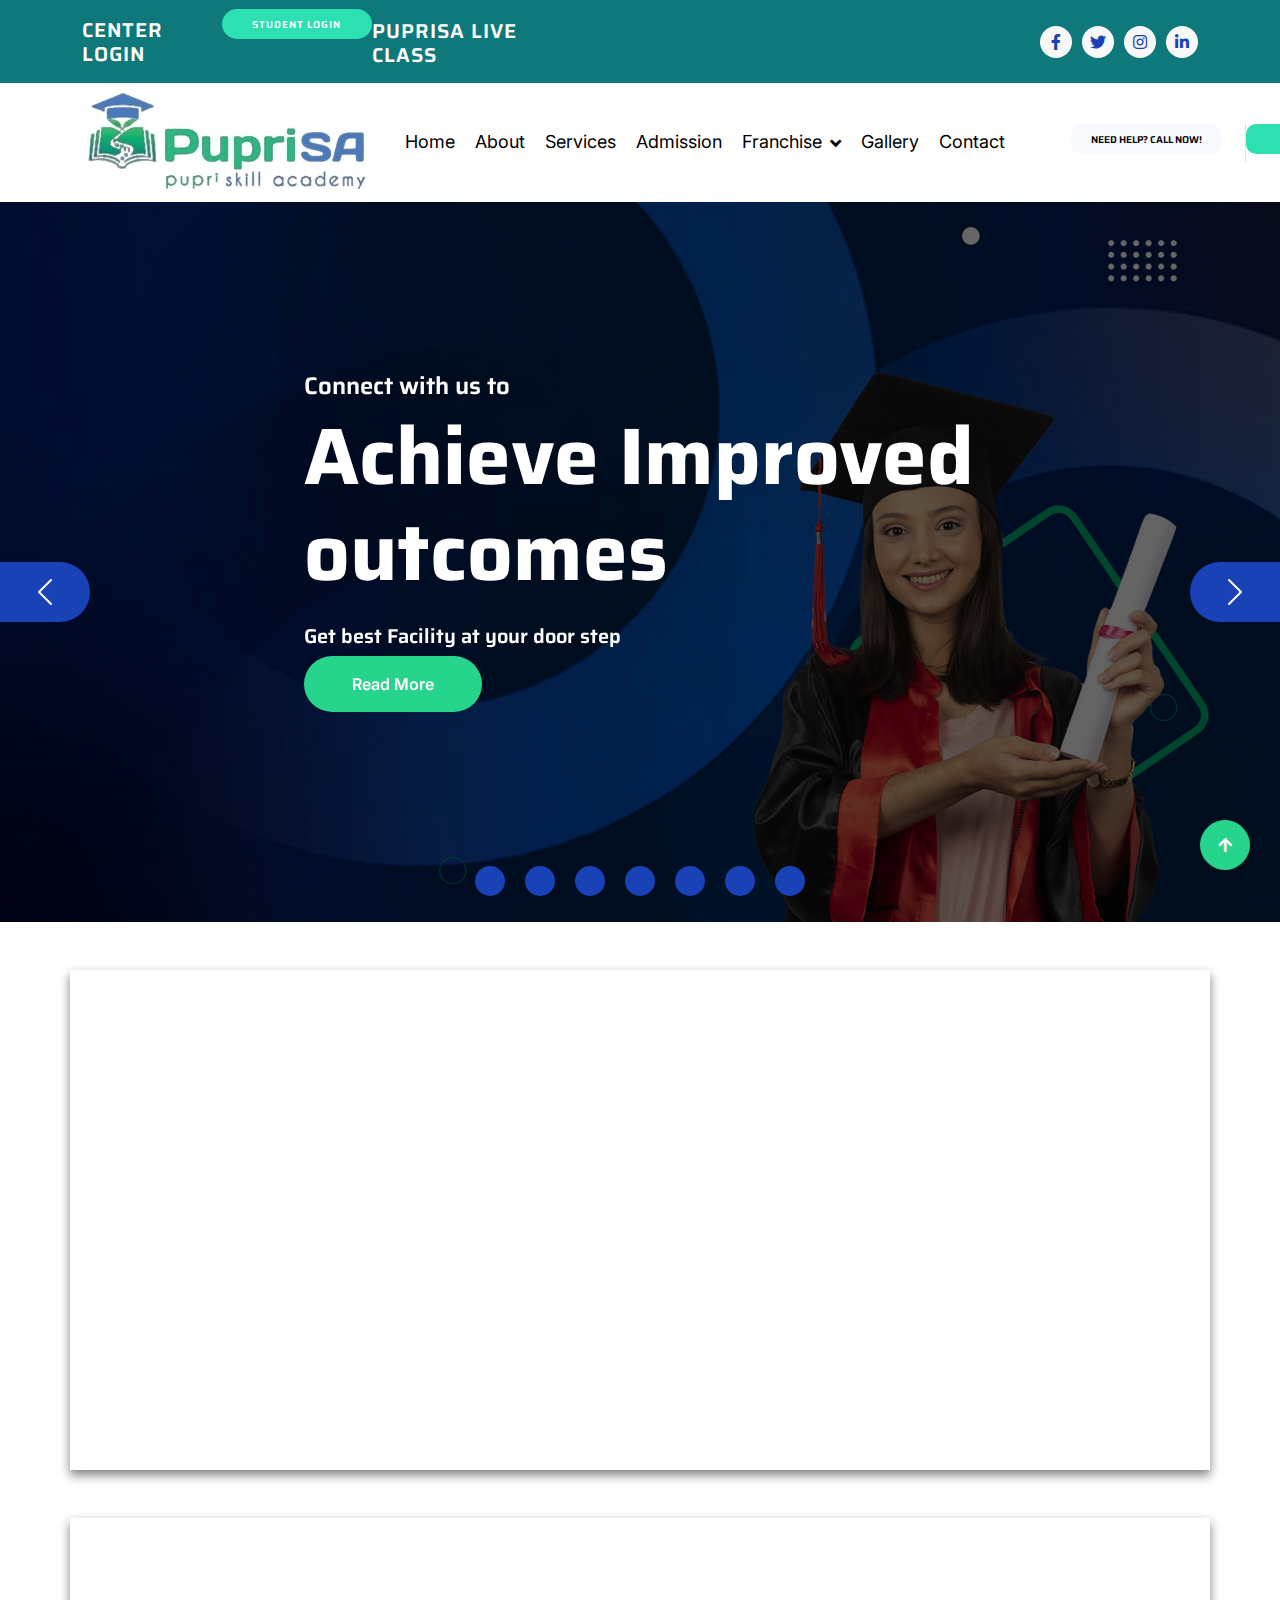
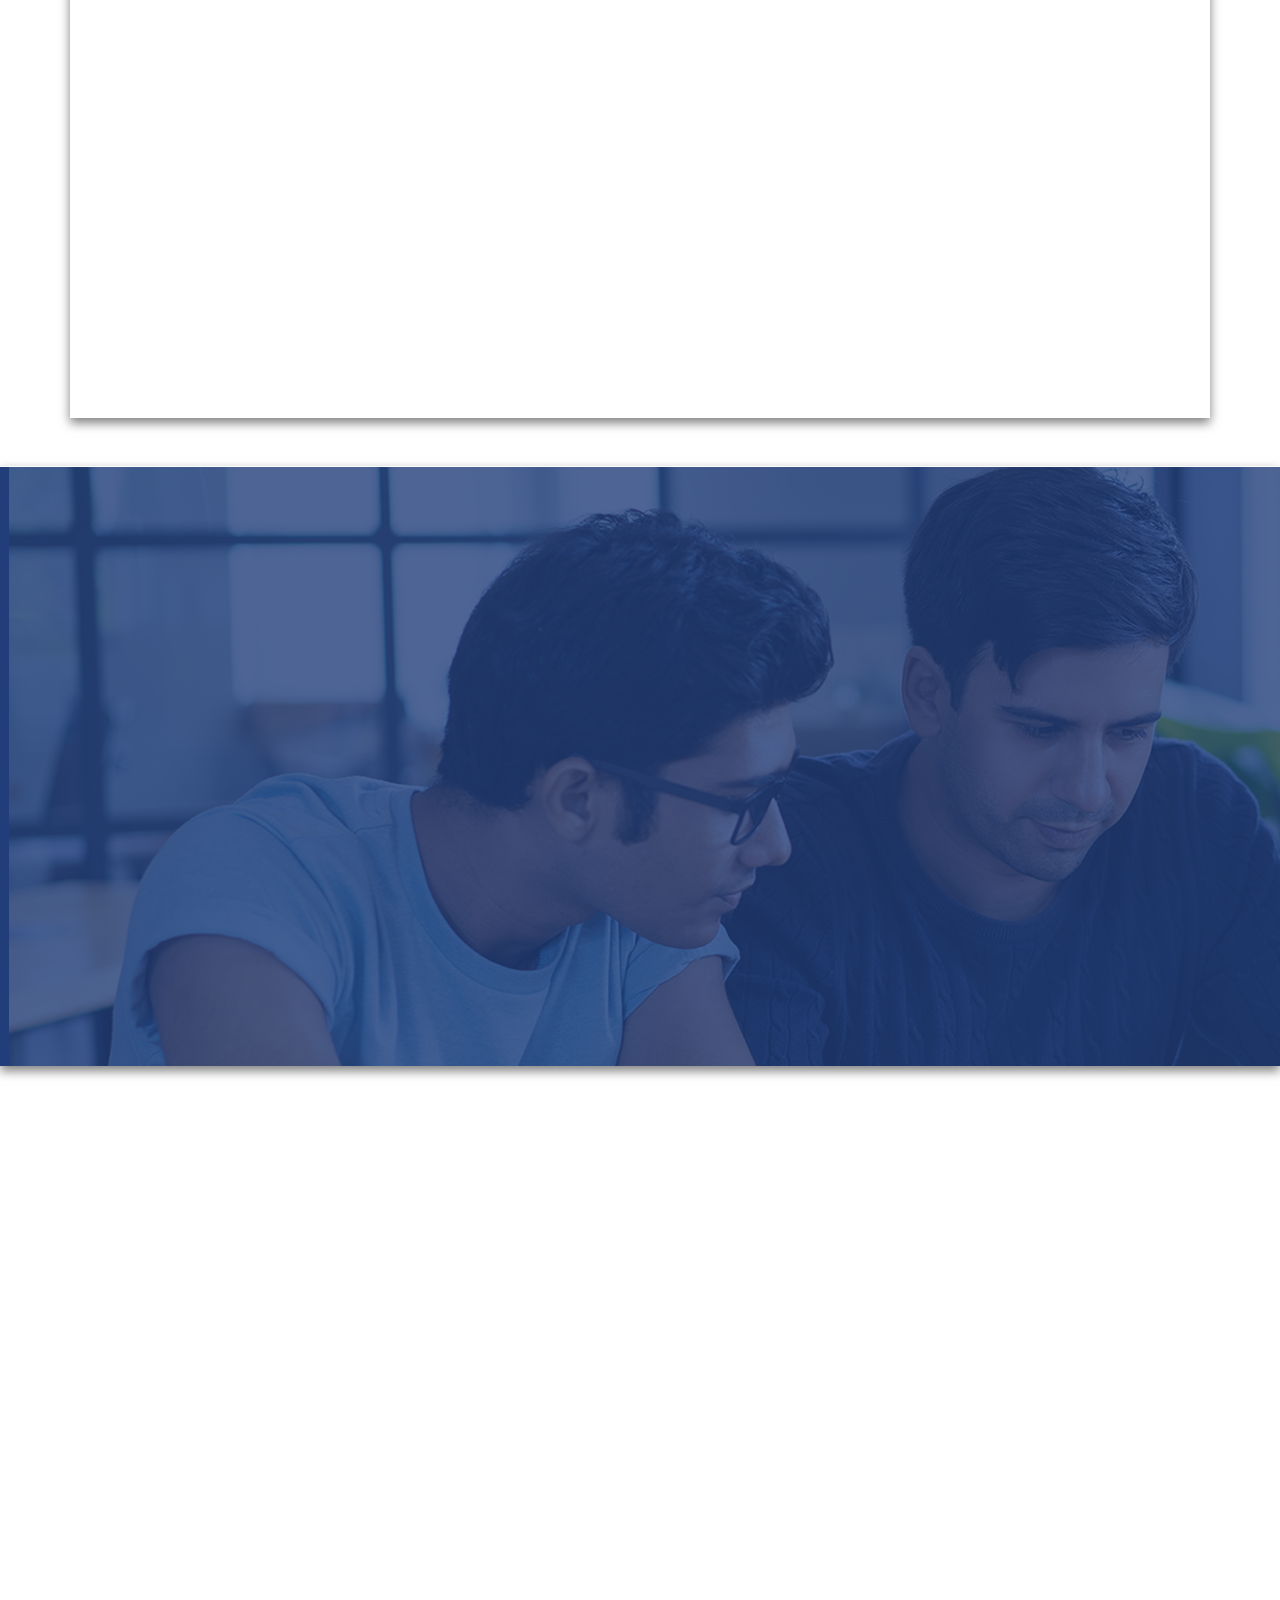
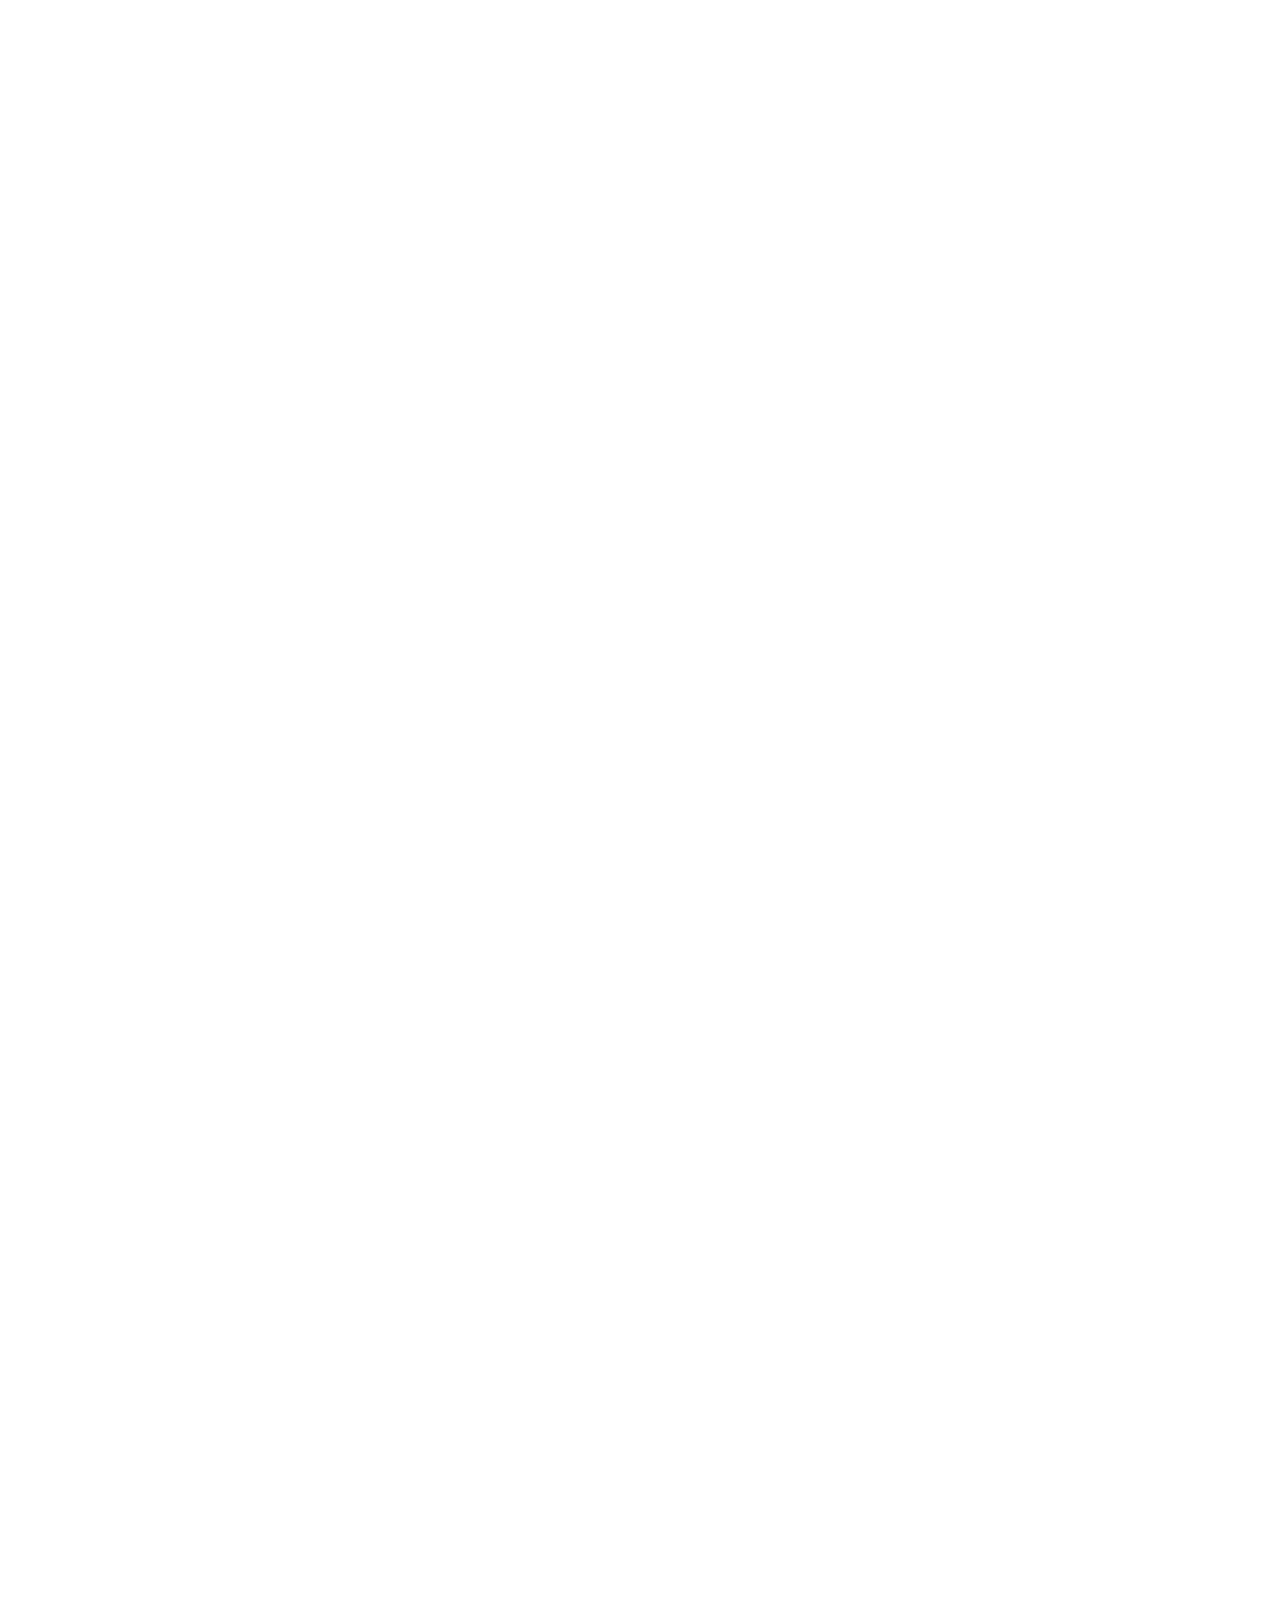
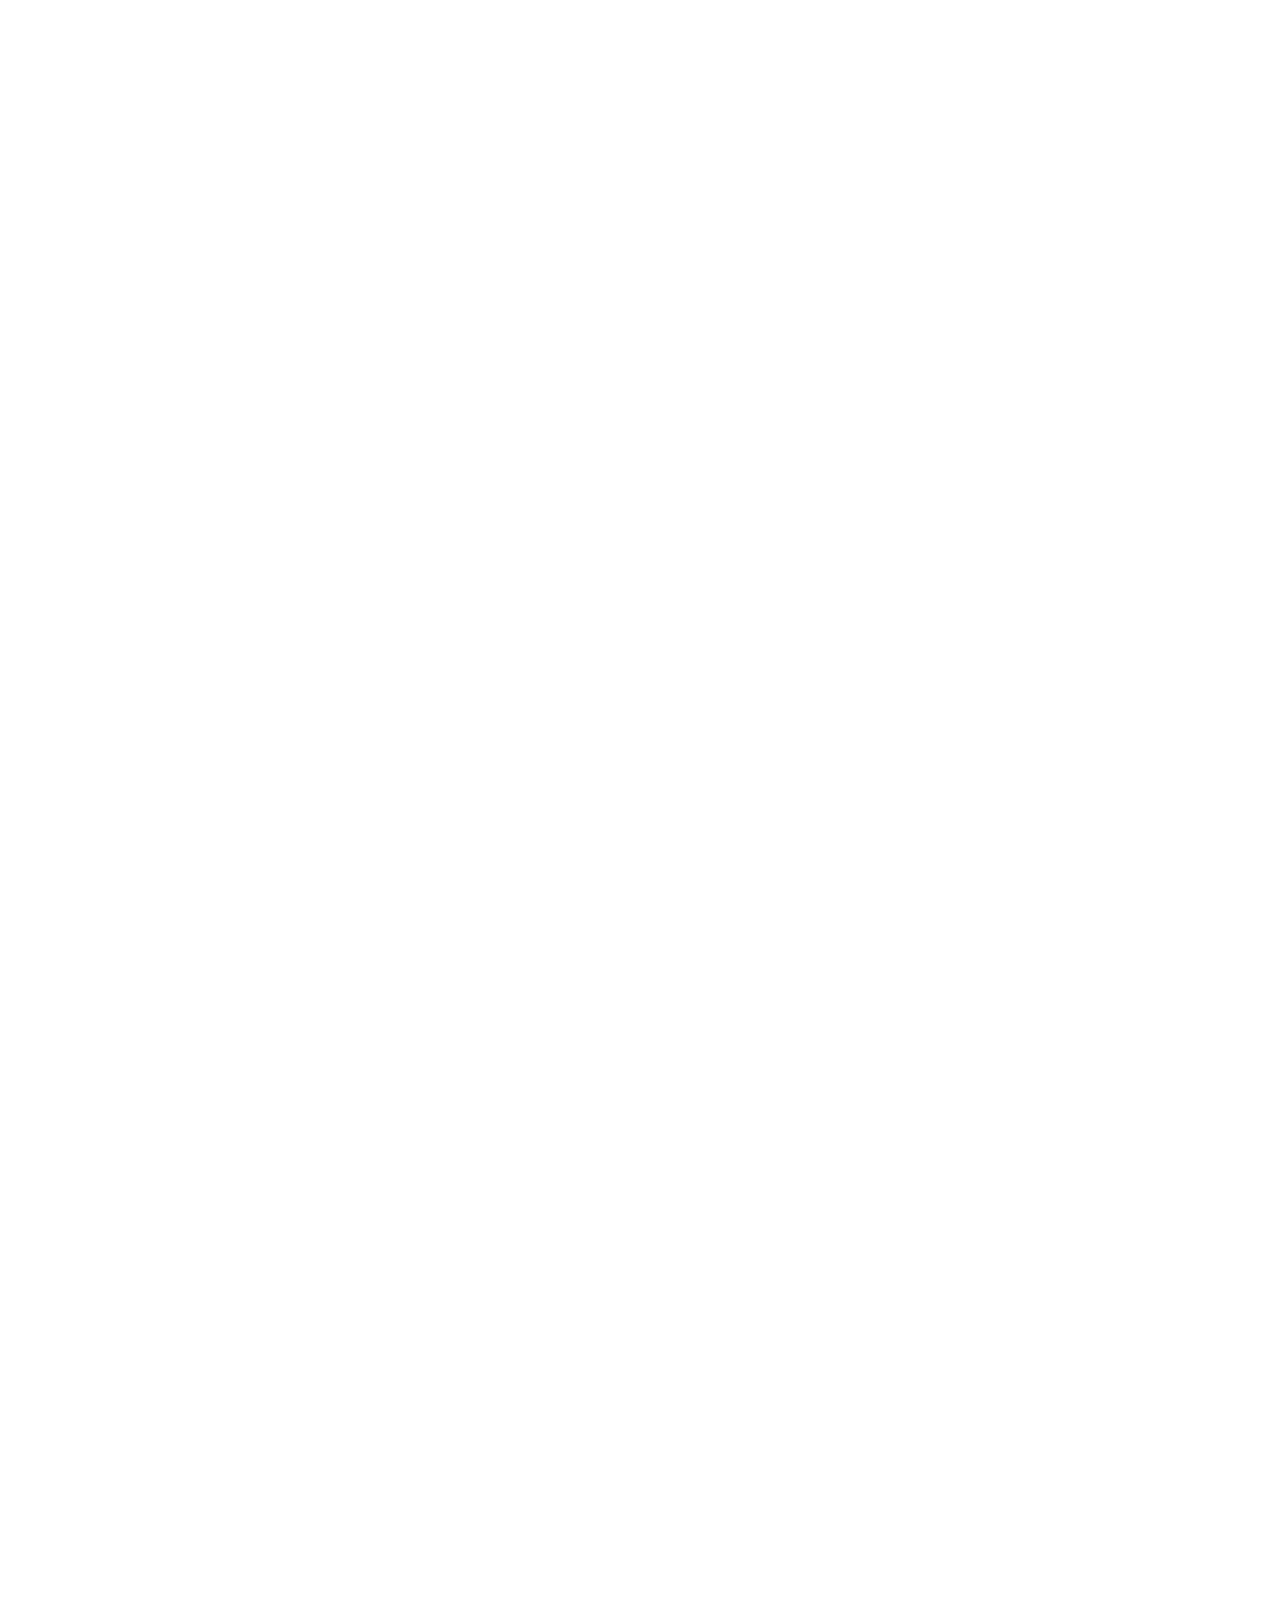
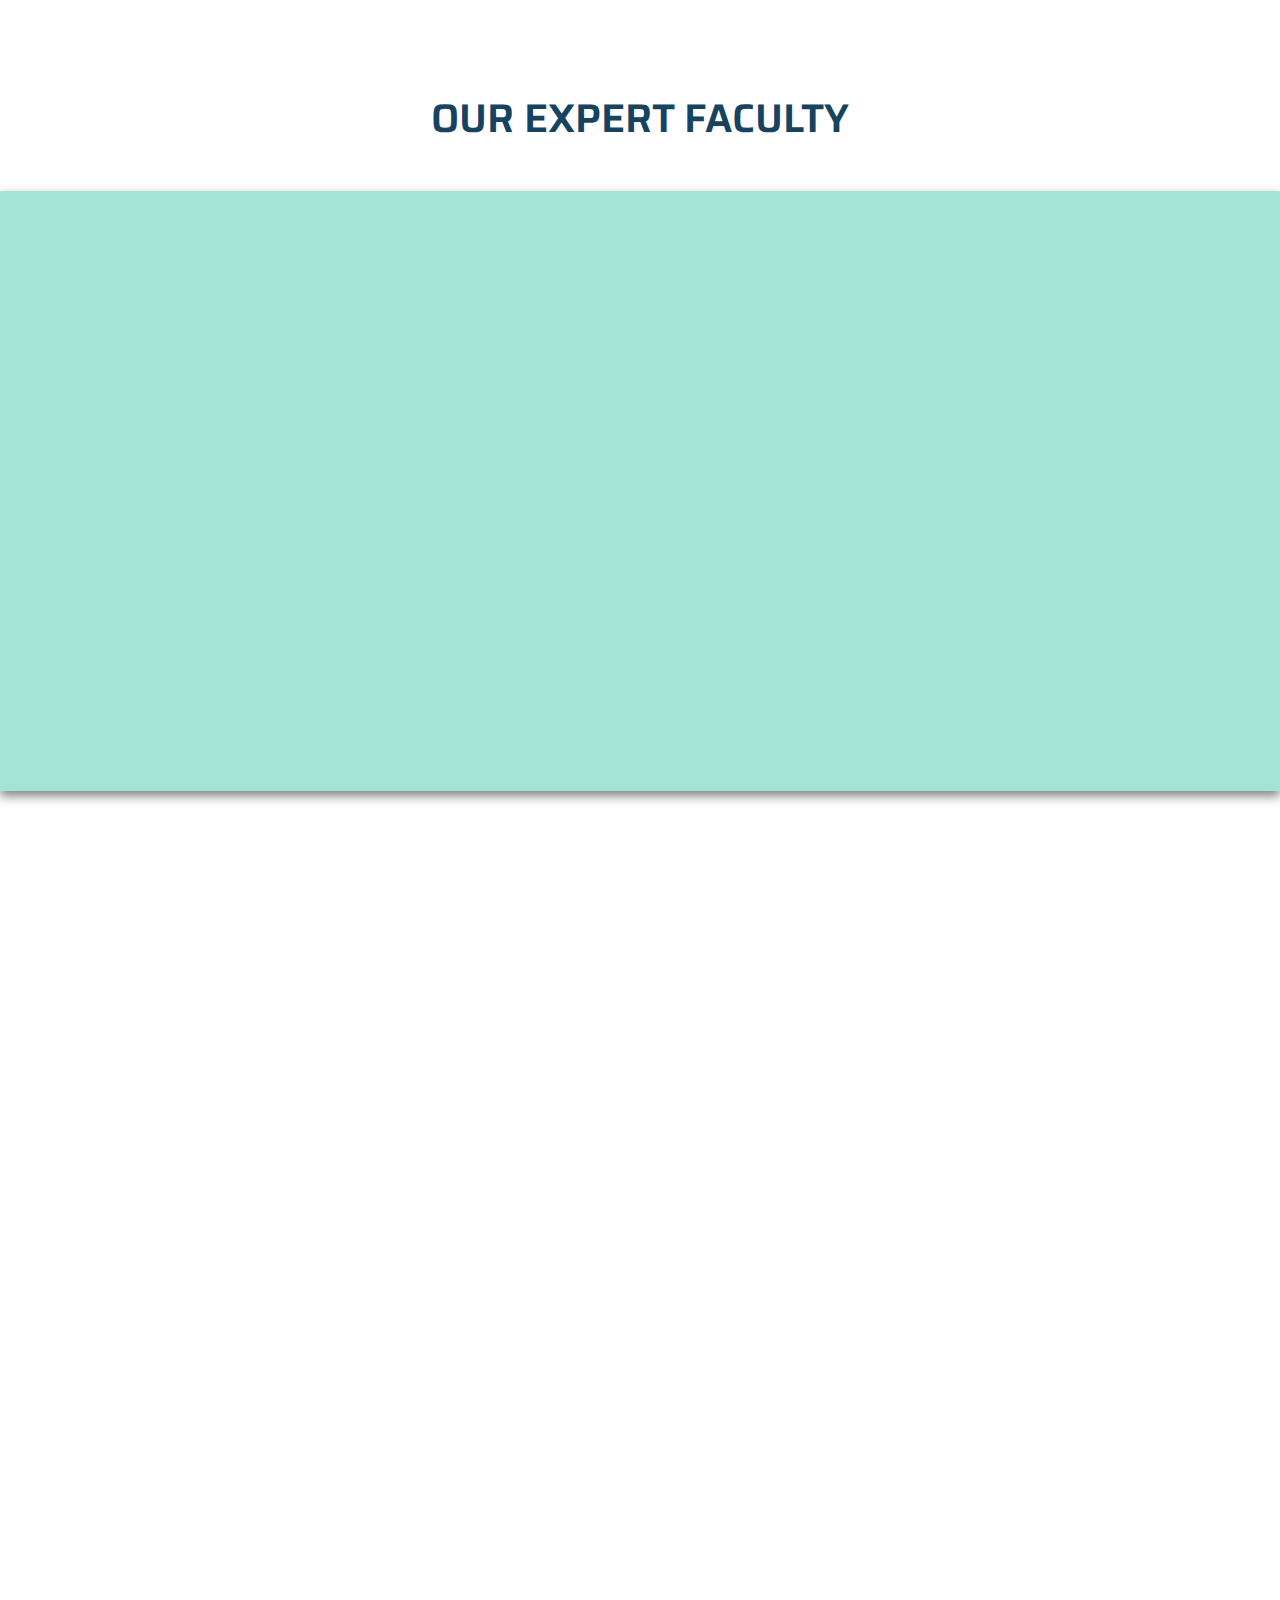
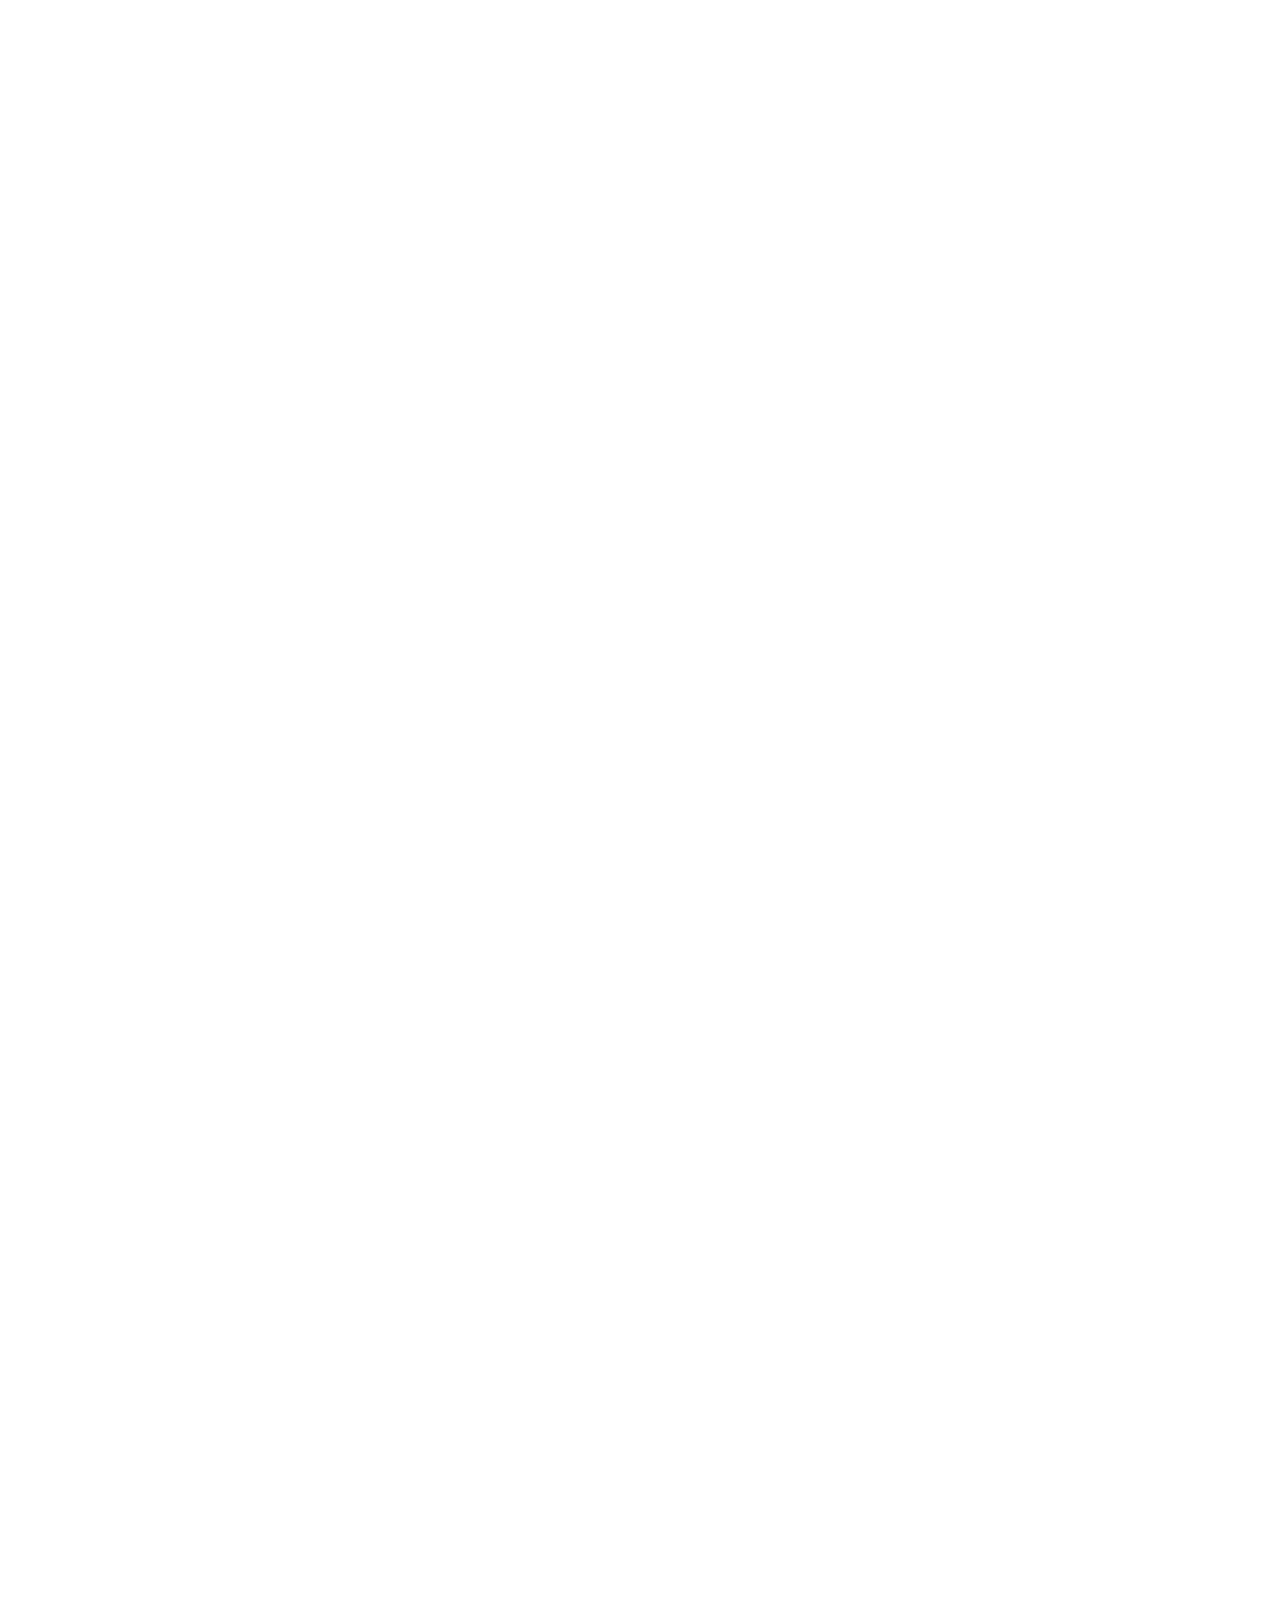
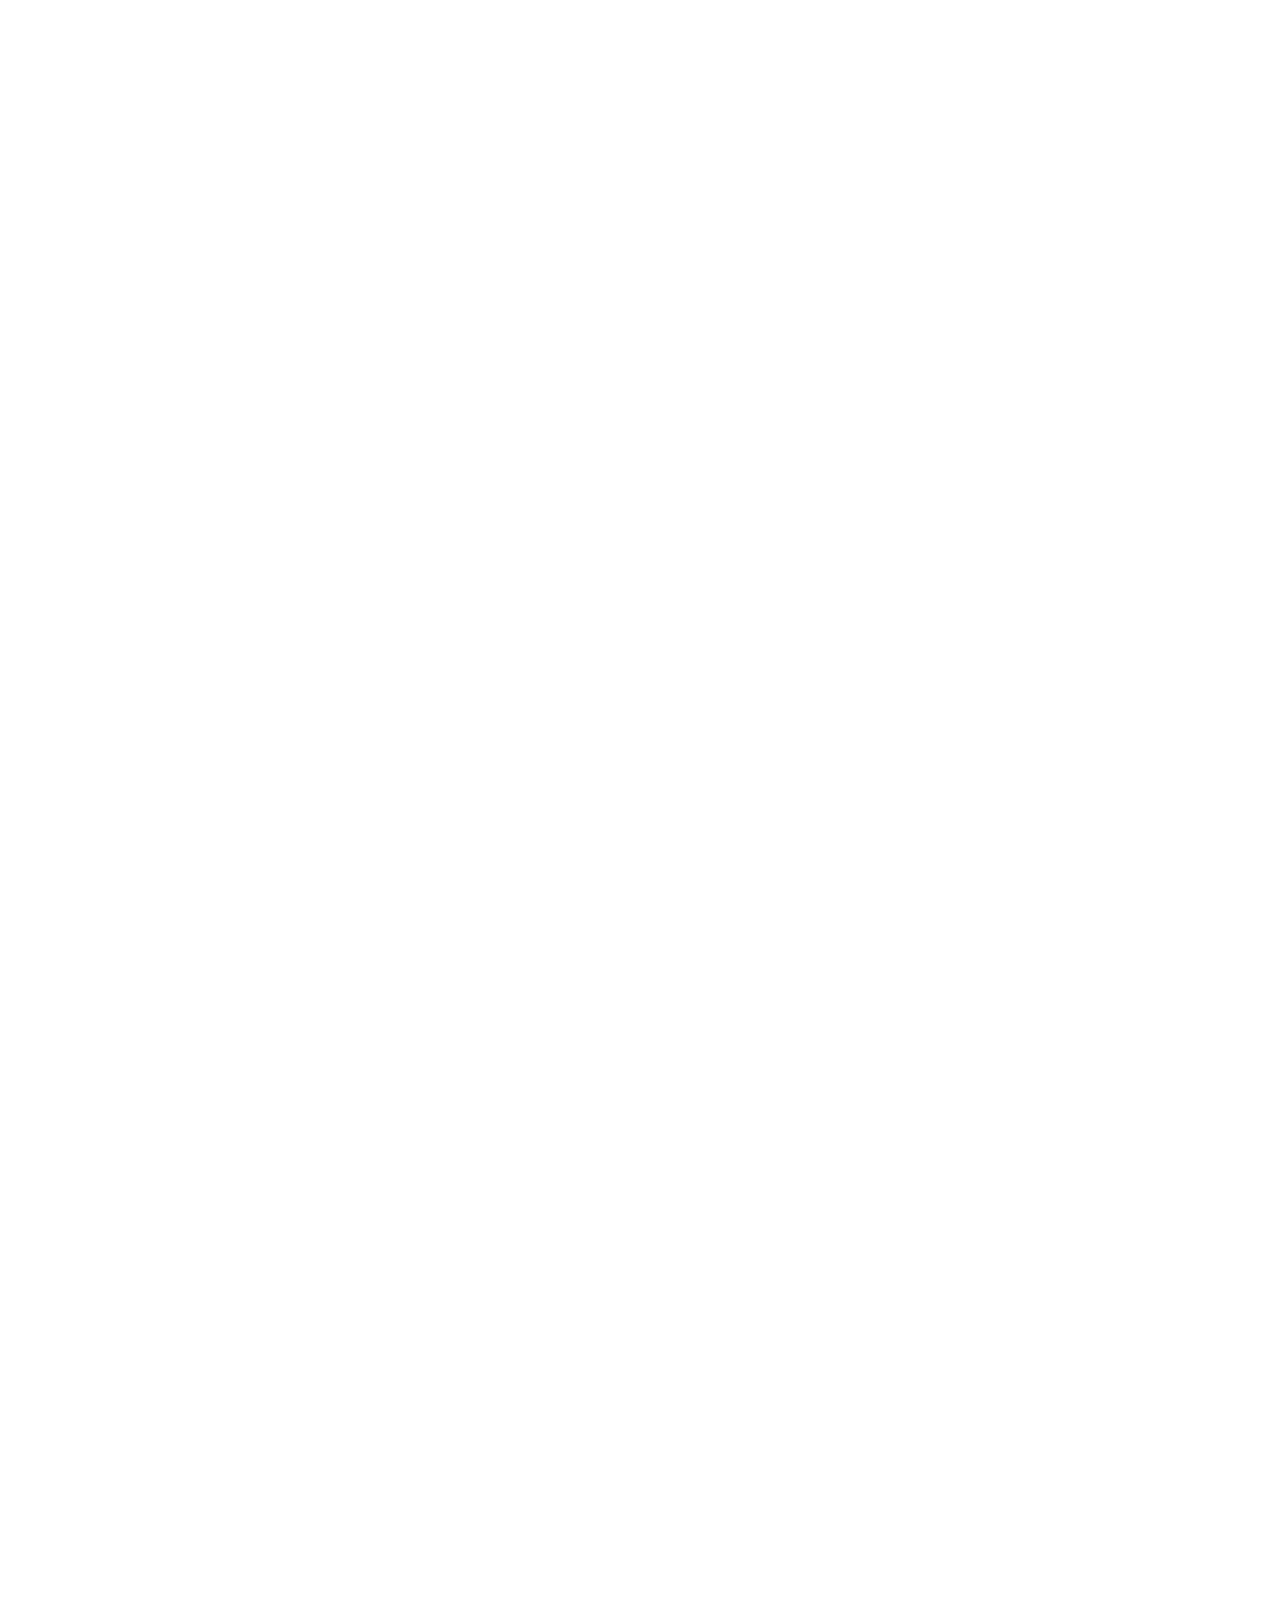
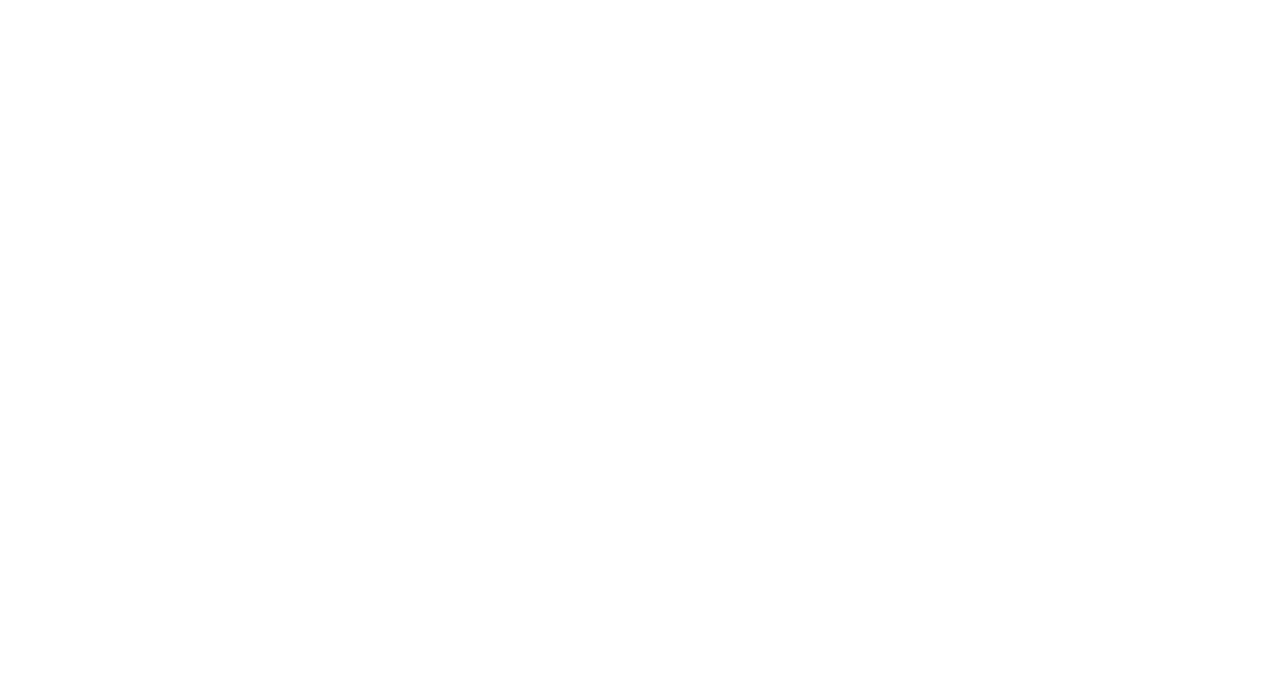
==== index.html @ 951ac378 "Form update" ====
<!DOCTYPE html>
<html lang="en">

    <head>
        <meta charset="utf-8">
        <title>PupriSA</title>
        <meta content="width=device-width, initial-scale=1.0" name="viewport">
        <meta content="" name="keywords">
        <meta content="" name="description">

        <!-- Google Web Fonts -->
        <link rel="preconnect" href="https://fonts.googleapis.com">
        <link rel="preconnect" href="https://fonts.gstatic.com" crossorigin>
        <link href="https://fonts.googleapis.com/css2?family=Inter:wght@400;500;600&family=Saira:wght@500;600;700&display=swap" rel="stylesheet"> 

        <!-- Icon Font Stylesheet -->
        <link href="https://cdnjs.cloudflare.com/ajax/libs/font-awesome/5.10.0/css/all.min.css" rel="stylesheet">
        <link href="https://cdn.jsdelivr.net/npm/bootstrap-icons@1.4.1/font/bootstrap-icons.css" rel="stylesheet">

        <!-- Libraries Stylesheet -->
        <link href="lib/animate/animate.min.css" rel="stylesheet">
        <link href="lib/owlcarousel/assets/owl.carousel.min.css" rel="stylesheet">

        <!-- Customized Bootstrap Stylesheet -->
        <link href="css/bootstrap.min.css" rel="stylesheet">

        <!-- Template Stylesheet -->
        <link href="css/style.css" rel="stylesheet">
    </head>

    <body>
        <!-- Spinner Start -->
        <div id="spinner" class="show position-fixed translate-middle w-100 vh-100 top-50 start-50 d-flex align-items-center justify-content-center">
            <div class="spinner-grow text-primary" role="status"></div>
        </div>
        <!-- Spinner End -->

        <!-- Topbar Start -->
        <div class="container-fluid   py-2 d-none d-md-flex" style="background-color:rgb(15, 120, 123)">
            <div class="container">
                <div class="d-flex justify-content-between topbar">
                    <div class="top-info" >
                        <h1 style="color: white;font-size: 20px;padding-top:10px">CENTER LOGIN</h1>
                    </div>
                    <div class="top-info" style="text-align: center;margin: 0px auto;display:block;">
                        <h1 style="color: white;font-size: 20px;padding-top:10px;margin-top:1px; background-color: #2CE0B2;border-radius: 50px;font-size: 10px;width: 150px;text-align: center;height:30px;">STUDENT LOGIN</h1>
                    </div>

                    <div class="top-info">
                        <h1 style="color: white;font-size: 20px;padding-top:10px;margin-top:1px;font-size: 20px;">PUPRISA LIVE CLASS</h1>
                    </div>
                    <div id="note" class="text-secondary d-none d-xl-flex"></div>
                    <div class="top-link">
                        <a href="" class="bg-light nav-fill btn btn-sm-square rounded-circle"><i class="fab fa-facebook-f text-primary"></i></a>
                        <a href="" class="bg-light nav-fill btn btn-sm-square rounded-circle"><i class="fab fa-twitter text-primary"></i></a>
                        <a href="" class="bg-light nav-fill btn btn-sm-square rounded-circle"><i class="fab fa-instagram text-primary"></i></a>
                        <a href="" class="bg-light nav-fill btn btn-sm-square rounded-circle me-0"><i class="fab fa-linkedin-in text-primary"></i></a>
                    </div>
                </div>
            </div>
        </div>
        <!-- Topbar End -->

        <!-- Navbar Start -->
        <div class="container-fluid">
            <div class="container">
                <nav class="navbar navbar-dark navbar-expand-lg py-0">
                    <h1 class="text-white fw-bold d-block"><img src="img/logo.jpg"> </h1>
                    <a href="index.html" class="navbar-brand">
                    </a>
                    <button type="button" class="navbar-toggler me-0" data-bs-toggle="collapse" data-bs-target="#navbarCollapse">
                        <span class="navbar-toggler-icon" style="color: black;background-color: black;"></span>
                    </button>
                    <div class="collapse navbar-collapse bg-transparent" style="color: black;" id="navbarCollapse">
                        <div class="navbar-nav ms-auto mx-xl-auto p-0">
                            <a href="index.html" class="nav-item nav-link active">Home</a>
                            <a href="#" class="nav-item nav-link">About</a>
                            <a href="#" class="nav-item nav-link">Services</a>
                            <a href="#" class="nav-item nav-link">Admission</a>
                            <div class="nav-item dropdown">
                                <a href="#" class="nav-link dropdown-toggle" data-bs-toggle="dropdown">Franchise</a>
                                <div class="dropdown-menu rounded">
                                    <a href="blog.html" class="dropdown-item">Our Blog</a>
                                    <a href="team.html" class="dropdown-item">Our Team</a>
                                    <a href="testimonial.html" class="dropdown-item">Testimonial</a>
                                    <a href="404.html" class="dropdown-item">404 Page</a>
                                </div>
                            </div>
                            <a href="#" class="nav-item nav-link">Gallery</a>
                            <a href="#" class="nav-item nav-link">Contact</a>
                        </div>
                    </div>
                    <div class="d-none d-xl-flex flex-shirink-0">
                        <div id="phone-tada" class="d-flex align-items-center justify-content-center me-4">
                            <a href="" class="position-relative animated tada infinite">
                                <i class="fa fa-phone-alt text-white fa-2x"></i>
                                <div class="position-absolute" style="top: -7px; left: 20px;">
                                </div>
                            </a>
                        </div>
                        <div class="d-flex flex-column pe-4 border-end">
                            <h1 style="color: black;font-size: 30px;padding-top:10px;margin-top:1px; border-color: black;border-width: 10px;background-color:ghostwhite; border-radius: 10px;font-size: 10px;width: 150px;text-align: center;height:30px;">NEED HELP? CALL NOW!</h1>
                        </div>
                        <div class="d-flex flex-column pe-4 border-end">
                            <h1 style="color: white;font-size: 30px;padding-top:10px;margin-top:1px; background-color: #2CE0B2;border-radius: 10px;font-size: 10px;width: 150px;text-align: center;height:30px;">ENQUIRY</h1>
                        </div>
                        
                    </div>
                </nav>
            </div>
        </div>
        <!-- Navbar End -->

        <!-- Carousel Start -->
        <div class="container-fluid px-0">
            <div id="carouselId" class="carousel slide" data-bs-ride="carousel">
                <ol class="carousel-indicators">
                    <li data-bs-target="#carouselId" data-bs-slide-to="0" class="active" aria-current="true" aria-label="First slide"></li>
                    <li data-bs-target="#carouselId" data-bs-slide-to="1" aria-label="Second slide"></li>
                    <li data-bs-target="#carouselId" data-bs-slide-to="2" aria-label="Second slide"></li>
                    <li data-bs-target="#carouselId" data-bs-slide-to="3" aria-label="Second slide"></li>
                    <li data-bs-target="#carouselId" data-bs-slide-to="4" aria-label="Second slide"></li>
                    <li data-bs-target="#carouselId" data-bs-slide-to="5" aria-label="Second slide"></li>
                    <li data-bs-target="#carouselId" data-bs-slide-to="6" aria-label="Second slide"></li>


                </ol>
                <div class="carousel-inner" role="listbox">
                    <div class="carousel-item active">
                        <img src="img/Slider_1.jpg" class="img-fluid" alt="First slide">
                        <div class="carousel-caption" style="text-align: left;max-width: 60%;margin-left: 100px;">
                            <div class="container carousel-content" >
                                <h6 class="text-white  h4 animated fadeInUp">Connect with us to</h6>
                                <h1 class="text-white display-1 mb-4 animated fadeInRight">Achieve Improved  outcomes</h1>
                                <h1 class="text-white fs-5 animated fadeInDown">Get best Facility at your door step</h1>
                                <a href="" class="me-2"><button type="button" class="px-4 py-sm-3 px-sm-5 btn btn-primary text-white rounded-pill carousel-content-btn1 animated fadeInLeft">Read More</button></a>
                            </div>
                        </div>
                    </div>
                    <div class="carousel-item">
                        <img src="img/Slider_2.jpg" class="img-fluid" alt="Second slide">
                        <div class="carousel-caption" style="text-align: left;max-width: 60%;margin-left: 100px;">
                            <div class="container carousel-content">
                                <h6 class="text-white h4 animated fadeInUp">We provide</h6>
                                <h1 class="text-white display-1 mb-4 animated fadeInLeft">Online / Offline Exam  Center Franchise</h1>
                                <h1 class="text-white fs-5 animated fadeInDown">Avail your franchise for online/offline  exam center</h1>
                                <a href="" class="me-2"><button type="button" class="px-4 py-sm-3 px-sm-5 btn btn-primary text-white rounded-pill carousel-content-btn1 animated fadeInLeft">Read More</button></a>
                            </div>
                        </div>
                    </div>
                    
                    <div class="carousel-item">
                        <img src="img/Slider_3.jpg" class="img-fluid" alt="Second slide">
                        <div class="carousel-caption" style="text-align: left;max-width: 60%;margin-left: 100px;">
                            <div class="container carousel-content">
                                <h6 class="text-white h4 animated fadeInUp">Be our</h6>
                                <h1 class="text-white display-1 mb-4 animated fadeInLeft">Admission partner to  get the best benefits</h1>
                                <h1 class="text-white fs-5 animated fadeInDown">Become our admission partner</h1>
                                <a href="" class="me-2"><button type="button" class="px-4 py-sm-3 px-sm-5 btn btn-primary text-white rounded-pill carousel-content-btn1 animated fadeInLeft">Read More</button></a>
                            </div>
                        </div>
                    </div>

                    <div class="carousel-item">
                        <img src="img/Slider_4.jpg" class="img-fluid" alt="Second slide">
                        <div class="carousel-caption" style="text-align: left;max-width: 60%;margin-left: 100px;">
                            <div class="container carousel-content">
                                <h6 class="text-white h4 animated fadeInUp">Unlock seamless benefits through</h6>
                                <h1 class="text-white display-1 mb-4 animated fadeInLeft">Our live virtual  teaching</h1>
                                <h1 class="text-white fs-5 animated fadeInDown">We provide Premium Virtual  Live Classes Facility</h1>
                                <a href="" class="me-2"><button type="button" class="px-4 py-sm-3 px-sm-5 btn btn-primary text-white rounded-pill carousel-content-btn1 animated fadeInLeft">Read More</button></a>
                            </div>
                        </div>
                    </div>

                    <div class="carousel-item">
                        <img src="img/Slider_5.jpg" class="img-fluid" alt="Second slide">
                        <div class="carousel-caption" style="text-align: left;max-width: 60%;margin-left: 100px;">
                            <div class="container carousel-content">
                                <h6 class="text-white h4 animated fadeInUp">Learn from</h6>
                                <h1 class="text-white display-1 mb-4 animated fadeInLeft">our learned  experts</h1>
                                <h1 class="text-white fs-5 animated fadeInDown">Get quality education for  a better future</h1>
                                <a href="" class="me-2"><button type="button" class="px-4 py-sm-3 px-sm-5 btn btn-primary text-white rounded-pill carousel-content-btn1 animated fadeInLeft">Read More</button></a>
                            </div>
                        </div>
                    </div>

                    <div class="carousel-item">
                        <img src="img/Slider_6.jpg" class="img-fluid" alt="Second slide">
                        <div class="carousel-caption" style="text-align: left;max-width: 60%;margin-left: 100px;">
                            <div class="container carousel-content">
                                <h6 class="text-white h4 animated fadeInUp">Collaborate</h6>
                                <h1 class="text-white display-1 mb-4 animated fadeInLeft">today to  get known</h1>
                                <h1 class="text-white fs-5 animated fadeInDown">In the society</h1>
                                <a href="" class="me-2"><button type="button" class="px-4 py-sm-3 px-sm-5 btn btn-primary text-white rounded-pill carousel-content-btn1 animated fadeInLeft">Read More</button></a>
                            </div>
                        </div>
                    </div>

                    <div class="carousel-item">
                        <img src="img/Slider_7.jpg" class="img-fluid" alt="Second slide">
                        <div class="carousel-caption" style="text-align: left;max-width: 60%;margin-left: 100px;">
                            <div class="container carousel-content">
                                <h6 class="text-white h4 animated fadeInUp">Become Our</h6>
                                <h1 class="text-white display-1 mb-4 animated fadeInLeft">Center  Partner</h1>
                                <h1 class="text-white fs-5 animated fadeInDown">Transfer quality education from the best</h1>
                                <a href="" class="me-2"><button type="button" class="px-4 py-sm-3 px-sm-5 btn btn-primary text-white rounded-pill carousel-content-btn1 animated fadeInLeft">Read More</button></a>
                            </div>
                        </div>
                    </div>


                </div>
                <button class="carousel-control-prev" type="button" data-bs-target="#carouselId" data-bs-slide="prev">
                    <span class="carousel-control-prev-icon" aria-hidden="true"></span>
                    <span class="visually-hidden">Previous</span>
                </button>
                <button class="carousel-control-next" type="button" data-bs-target="#carouselId" data-bs-slide="next">
                    <span class="carousel-control-next-icon" aria-hidden="true"></span>
                    <span class="visually-hidden">Next</span>
                </button>
            </div>
        </div>
        <!-- Carousel End -->


       


        <!-- About Start -->
        <div class="container py-5 my-5 " style="  box-shadow: 0px 5px 10px 0px rgba(0, 0, 0, 0.5);height: 500px; 
        ">
            <div class="container pt-5">
                <div class="row g-5">
                    <div class="col-lg-5 col-md-6 col-sm-12 wow fadeIn" data-wow-delay=".3s">
                        <div class="h-100 position-relative">
                            <img src="img/1.jpg" class="img-fluid w-75 rounded" alt="" style="margin-bottom: 25%;">
                            
                        </div>
                    </div>
                    <div class="col-lg-7 col-md-6 col-sm-12 wow fadeIn" data-wow-delay=".5s">
                        <h5 style="font-weight: bold;font-size: 30px;font-family: 'Times New Roman', Times, serif;">We dream to achieve</h5>
                        <h1 style="color: navy;">OUR VISION</h1>
                        <p style="font-size: 22px;text-align: justify;">At PupriSa(Pupri Skill Academy) we belive that learning is a lifelong journey.Our vision is to empower indiviuals with the knowledge and skill they need to thrive in rapidly changing world. Whether you are a high school student preparing for college, a working professional looking to advance your career, or a retiree seeking to explore new interests, we have something for you. Our expert instructors are passionate about teaching and dedicated to helping you achieve your goals.</p>
                        
                    </div>
                </div>
            </div>
        </div>

        <div class="container py-5 my-5 " style="  box-shadow: 0px 5px 10px 0px rgba(0, 0, 0, 0.5);height: 500px; 
        ">
            <div class="container pt-5">
                <div class="row g-5">
                    
                    <div class="col-lg-7 col-md-6 col-sm-12 wow fadeIn" data-wow-delay=".5s">
                        <h5 style="font-weight: bold;font-size: 30px;font-family: 'Times New Roman', Times, serif;">We work hard for</h5>
                        <h1 style="color: navy;">OUR MISSION</h1>
                        <p style="font-size: 22px;text-align: justify;">Our mission is to provide accessible, high-quality education that empowers indiviuals to reach their full potential and achieve their personal and professional goals. 
                        We offer a wide range of classes designed to meet the diverse needs and interests of our  students. Our classes are taughts by experienced instructors who are experts in their fields.</p>
                        
                    </div>
                    <div class="col-lg-5 col-md-6 col-sm-12 wow fadeIn" data-wow-delay=".3s">
                        <div class="h-100 position-relative">
                            <img src="img/2.jpg" class="img-fluid w-75 rounded" alt="" style="margin-bottom: 25%;">
                            
                        </div>
                    </div>
                </div>
            </div>
        </div>
        <!-- About End -->

        <div class="container-fluid py-5 my-5 " style="  box-shadow: 0px 5px 10px 0px rgba(0, 0, 0, 0.5);height: 600px;background-image: url(img/Abouts_img.png);
        ">
            <div class="container pt-5">
                <div class="row g-5">
                    
                    <div class="col-lg-7 col-md-6 col-sm-12 wow fadeIn" data-wow-delay=".5s">
                        <h1 style="color: white;">WELCOME TO PupriSA</h1>
                        <p style="font-size: 22px;text-align: justify;color: white;">PupriSA(Pupri Skill Academy) is India's best educational organization,with the goal of creating a set of high quality online tools that help educate students.The Organization produces short lessons in the form of Recorded videos, study material, Assignments and Test Series. It website also includes supplementary practice exercise and materials for students as well as for educators.All resources are available for free to users of the website and application.
                            <div> <button class="btn btn-success">Read More</button></div>

                        </p>
                    </div>
                    <div class="col-lg-5 col-md-6 col-sm-12 wow fadeIn" data-wow-delay=".3s">
                        <div class="h-100 position-relative">
                            <img src="img/Logo.png" class="img-fluid w-75 rounded" alt="" style="margin-bottom: 25%;"> 

                        </div>

                    </div>
                </div>
            </div>
        </div>


      
            <div class="container-fluid">
                <div class="row">
                    <div class="col-lg-6 col-md-12 col-sm-12 wow fadeIn bg-success" data-wow-delay=".5s" style="height: 400px;" >
                        <h1 style="color: white;text-align: center;padding-top: 30px;">OUR COLLABORATIONS</h1>
                        <p class="text-white">We have collaborated with the Bihar Government for the "Kushal Yuva Program", and  with the Central Government for the Pradhan Mantri Kaushal Vikas Yojana."</p>
                        <div class="container">
                        <div class="col-lg-1">
                        </div>
                       
                        <div class="row">
                            <div class="col">                           
                                 <img src="img/pmkvy-logo.jpg" style="height: 100px;display: inline-block; width: 200px;border-radius: 10px;"/>
                            </div>
                            <div class="col">
                                <img src="img/kaushal.jpeg" style="height: 100px;display: inline-block; width: 200px;border-radius: 10px;"/>
                            </div>
                            <div class="col">
                                <img src="img/Government_of_India.jpg" style="height: 100px;display: inline-block; width: 200px;border-radius: 10px;"/>
                            </div>
                          </div>
                    </div>
                    </div>
                    <div class="col-lg-6 col-md-12 col-sm-12 wow fadeIn" data-wow-delay=".3s">
                        <div class="h-100 position-relative">
                            <img src="img/4.jpg"  alt="" style="margin-bottom: 25%;width: 850px;height: 400px;">
                            
                        </div>
                    </div>
                   
            </div>
        </div>


        <!-- Services Start -->
        <div class="container-fluid services py-5 mb-5">
            <div class="container">
                <div class="text-center mx-auto pb-5 wow fadeIn" data-wow-delay=".3s" style="max-width: 600px;">
                    <h1>Our Services</h1>
                </div>
                <div class="row g-5 services-inner">
                    <div class="col-md-6 col-lg-4 wow fadeIn" data-wow-delay=".3s">
                        <div class="services-item bg-light">
                            <img src="img/5.jpg" style="width: 100%;">

                            <div class="p-4 text-center services-content">
                                <div class="services-content-icon">
                                    <h4 class="mb-3">Puprisa Premium Live Classes</h4>
                                    <p class="mb-4">We provide Premium Virtual  Live Classes Facility to colleges and institutions who are aiming to go digital.  </p>
                                    <a href="" class="btn btn-secondary text-white px-5 py-3 rounded-pill">Read More</a>
                                </div>
                            </div>
                        </div>
                    </div>
                    <div class="col-md-6 col-lg-4 wow fadeIn" data-wow-delay=".5s">
                        <div class="services-item bg-light">
                            <img src="img/6.jpg" style="width: 100%;">
                            <div class="p-4 text-center services-content">
                                    <h4 class="mb-3">Admission Partner</h4>
                                    <p class="mb-4">We offer subject courses for standards from 8th-10th & 10th -12th (All disciplines). Additionally, we provide special coaching  </p>
                                    <a href="" class="btn btn-secondary text-white px-5 py-3 rounded-pill">Read More</a>
                            </div>
                        </div>
                    </div>
                    <div class="col-md-6 col-lg-4 wow fadeIn" data-wow-delay=".7s">
                        <div class="services-item bg-light">
                            <img src="img/7.jpg" style="width: 100%;">
                            <div class="p-4 text-center services-content">
                                    <h4 class="mb-3">Online and Offline Exam Center</h4>
                                    <p class="mb-4">Here at PupriSA, we offer the facility of conducting online/offline exams whether Government or Private.  </p>
                                    <a href="" class="btn btn-secondary text-white px-5 py-3 rounded-pill">Read More</a>
                            </div>
                        </div>
                    </div>
                    <div class="col-md-6 col-lg-4 wow fadeIn" data-wow-delay=".3s">
                        <div class="services-item bg-light">
                            <img src="img/7.jpg" style="width: 100%;">
                            <div class="p-4 text-center services-content">
                                    <h4 class="mb-3">Webinar sessions from experts</h4>
                                    <p class="mb-4">We have an adept team of professionals from diversified disciplines who virtually conduct workshops and webinars </p>
                                    <a href="" class="btn btn-secondary text-white px-5 py-3 rounded-pill">Read More</a>                                
                            </div>
                        </div>
                    </div>
                    <div class="col-md-6 col-lg-4 wow fadeIn" data-wow-delay=".5s">
                        <div class="services-item bg-light">
                            <img src="img/8.jpg" style="width: 100%;">
                            <div class="p-4 text-center services-content">
                                    <h4 class="mb-3">Collaborations</h4>
                                    <p class="mb-4">We have collaborated with the Bihar Government for the “KushalYuva Program”, and with the Central </p>
                                    <a href="" class="btn btn-secondary text-white px-5 py-3 rounded-pill">Read More</a>
                            </div>
                        </div>
                    </div>
                    
                </div>
            </div>
        </div>
        <!-- Services End -->

        <div class="container-fluid blog py-5 mb-5">
            <div class="container">
                <div class="text-center mx-auto pb-5 wow fadeIn" data-wow-delay=".3s" style="max-width: 600px;">
                    <h1 style="color:#154360;">NOTIFICATION UPDATES</h1>
                </div>
                <div class="row g-5 justify-content-center">
                    <div class="col-lg-6 col-xl-4 wow fadeIn" data-wow-delay=".3s">
                        <div class="blog-item position-relative bg-light rounded">
                            <div class="blog-coment  text-center px-4 py-2 border  rounded-bottom" style="background-color: #154360;">
                                <a href="" class="text-white text-center" style="text-align: center;font-size: 20px;">PROGRAM</a>
                            </div>
                            
                            <div class="blog-content text-center position-relative px-3" style="margin-top:-50px;border-style: solid;height: 500px;border-radius: 10px;border-color: #154360;border-width: 10px;">
                               
                            </div>
                            
                        </div>
                    </div>

                    <div class="col-lg-6 col-xl-4 wow fadeIn" data-wow-delay=".3s">
                        <div class="blog-item position-relative bg-light rounded">
                            <div class="blog-coment  text-center px-4 py-2 border  rounded-bottom" style="background-color: #154360;">
                                <a href="" class="text-white text-center" style="text-align: center;font-size: 20px;">ITI,ANM,GNM,BSC NUR.</a>
                            </div>
                            
                            <div class="blog-content text-center position-relative px-3" style="margin-top:-50px;border-style: solid;height: 500px;border-radius: 10px;border-color: #154360;border-width: 10px;">
                               
                            </div>
                            
                        </div>
                    </div>

                    <div class="col-lg-6 col-xl-4 wow fadeIn" data-wow-delay=".3s">
                        <div class="blog-item position-relative bg-light rounded">
                            <div class="blog-coment  text-center px-4 py-2 border  rounded-bottom" style="background-color: #154360;">
                                <a href="" class="text-white text-center" style="text-align: center;font-size: 20px;">JOB NOTIFICATION</a>
                            </div>
                            
                            <div class="blog-content text-center position-relative px-3" style="margin-top:-50px;border-style: solid;height: 500px;border-radius: 10px;border-color: #154360;border-width: 10px;">
                               
                            </div>
                            
                        </div>
                    </div>

                    <div class="col-lg-6 col-xl-4 wow fadeIn" data-wow-delay=".3s">
                        <div class="blog-item position-relative bg-light rounded">
                            <div class="blog-coment  text-center px-4 py-2 border  rounded-bottom" style="background-color: #154360;">
                                <a href="" class="text-white text-center" style="text-align: center;font-size: 20px;">ADMISSION</a>
                            </div>
                            
                            <div class="blog-content text-center position-relative px-3" style="margin-top:-50px;border-style: solid;height: 500px;border-radius: 10px;border-color: #154360;border-width: 10px;">
                               
                            </div>
                            
                        </div>
                    </div>

                    <div class="col-lg-6 col-xl-4 wow fadeIn" data-wow-delay=".3s">
                        <div class="blog-item position-relative bg-light rounded">
                            <div class="blog-coment  text-center px-4 py-2 border  rounded-bottom" style="background-color: #154360;">
                                <a href="" class="text-white text-center" style="text-align: center;font-size: 20px;">ADMIT CARD</a>
                            </div>
                            
                            <div class="blog-content text-center position-relative px-3" style="margin-top:-50px;border-style: solid;height: 500px;border-radius: 10px;border-color: #154360;border-width: 10px;">
                               
                            </div>
                            
                        </div>
                    </div>

                    <div class="col-lg-6 col-xl-4 wow fadeIn" data-wow-delay=".3s">
                        <div class="blog-item position-relative bg-light rounded">
                            <div class="blog-coment  text-center px-4 py-2 border  rounded-bottom" style="background-color: #154360;">
                                <a href="" class="text-white text-center" style="text-align: center;font-size: 20px;">ANSWER KEY</a>
                            </div>
                            
                            <div class="blog-content text-center position-relative px-3" style="margin-top:-50px;border-style: solid;height: 500px;border-radius: 10px;border-color: #154360;border-width: 10px;">
                               
                            </div>
                            
                        </div>
                    </div>


                    <div class="col-lg-6 col-xl-4 wow fadeIn" data-wow-delay=".3s">
                        <div class="blog-item position-relative bg-light rounded">
                            <div class="blog-coment  text-center px-4 py-2 border  rounded-bottom" style="background-color: #154360;">
                                <a href="" class="text-white text-center" style="text-align: center;font-size: 20px;">RESULT</a>
                            </div>
                            
                            <div class="blog-content text-center position-relative px-3" style="margin-top:-50px;border-style: solid;height: 500px;border-radius: 10px;border-color: #154360;border-width: 10px;">
                               
                            </div>
                            
                        </div>
                    </div>

                    <div class="col-lg-6 col-xl-4 wow fadeIn" data-wow-delay=".3s">
                        <div class="blog-item position-relative bg-light rounded">
                            <div class="blog-coment  text-center px-4 py-2 border  rounded-bottom" style="background-color: #154360;">
                                <a href="" class="text-white text-center" style="text-align: center;font-size: 20px;">SYLLABUS</a>
                            </div>
                            
                            <div class="blog-content text-center position-relative px-3" style="margin-top:-50px;border-style: solid;height: 500px;border-radius: 10px;border-color: #154360;border-width: 10px;">
                               
                            </div>
                            
                        </div>
                    </div>

                    <div class="col-lg-6 col-xl-4 wow fadeIn" data-wow-delay=".3s">
                        <div class="blog-item position-relative bg-light rounded">
                            <div class="blog-coment  text-center px-4 py-2 border  rounded-bottom" style="background-color: #154360;">
                                <a href="" class="text-white text-center" style="text-align: center;font-size: 20px;">CERTIFICATE VERIFICATION</a>
                            </div>
                            
                            <div class="blog-content text-center position-relative px-3" style="margin-top:-50px;border-style: solid;height: 500px;border-radius: 10px;border-color: #154360;border-width: 10px;">
                               
                            </div>
                            
                        </div>
                    </div>
                    
                   
                </div>
            </div>
        </div>

        <h1 style="color: #154360; text-align: center;">OUR EXPERT FACULTY</h1>
          <div class="container-fluid py-5 my-5 " style="  box-shadow: 0px 5px 10px 0px rgba(0, 0, 0, 0.5);height: 600px;background-color: #A3E4D7;
        ">
            
            <div class="container pt-5">
                <div class="row g-5">
                    <div class="col-lg-6 col-md-6 col-sm-6 wow fadeIn" data-wow-delay=".5s">
                       
                        <p style="font-size: 22px;text-align: justify;color: black;">We're dedicated to providing top-notch education and training in PupriSA. Our faculty members are experts in their fields, with years of experience and a passion for teaching. They are committed to helping you achieve your goals and reach your full potential.  </p>
                        
                        <p style="font-size: 22px;text-align: justify;color: black;">Our faculty members are carefully selected based on their expertise, teaching experience, and dedication to student success. They are passionate about what they do and are committed to providing you with the best possible education and training.</p>  
                        <p style="font-size: 22px;text-align: justify;color: black;">We have top notch professionals and experts who clear sttudent’s doubts from the grass-root level.</p>


                            <div> <button class="btn btn-success">Read More</button></div>
                        </p>
                    </div>
                    <div class="col-lg-6 col-md-6 col-sm-6 wow fadeIn" data-wow-delay=".3s">
                        <div class="h-100 position-relative">
                            <img src="img/9.jpg" class="img-fluid w-100 rounded" alt="" style="margin-bottom: 25%;"> 

                        </div>

                    </div>
                </div>
            </div>
        </div>


        <!-- Project Start -->
        <div class="container-fluid project py-5 mb-5">
            <div class="container">
                <div class="text-center mx-auto pb-5 wow fadeIn" data-wow-delay=".3s" style="max-width: 600px;">
                    <h1>Our Recently Completed Projects</h1>
                </div>
                <div class="row g-5">
                    <div class="col-md-6 col-lg-4 wow fadeIn" data-wow-delay=".3s">
                        <div class="project-item">
                            <div class="project-img">
                                <img src="img/project-1.jpg" class="img-fluid w-100 rounded" alt="">
                                <div class="project-content">
                                    <a href="#" class="text-center">
                                        <h4 class="text-secondary">Web design</h4>
                                        <p class="m-0 text-white">Web Analysis</p>
                                    </a>
                                </div>
                            </div>
                        </div>
                    </div>
                    <div class="col-md-6 col-lg-4 wow fadeIn" data-wow-delay=".5s">
                        <div class="project-item">
                            <div class="project-img">
                                <img src="img/project-2.jpg" class="img-fluid w-100 rounded" alt="">
                                <div class="project-content">
                                    <a href="#" class="text-center">
                                        <h4 class="text-secondary">Cyber Security</h4>
                                        <p class="m-0 text-white">Cyber Security Core</p>
                                    </a>
                                </div>
                            </div>
                        </div>
                    </div>
                    <div class="col-md-6 col-lg-4 wow fadeIn" data-wow-delay=".7s">
                        <div class="project-item">
                            <div class="project-img">
                                <img src="img/project-3.jpg" class="img-fluid w-100 rounded" alt="">
                                <div class="project-content">
                                    <a href="#" class="text-center">
                                        <h4 class="text-secondary">Mobile Info</h4>
                                        <p class="m-0 text-white">Upcomming Phone</p>
                                    </a>
                                </div>
                            </div>
                        </div>
                    </div>
                    <div class="col-md-6 col-lg-4 wow fadeIn" data-wow-delay=".3s">
                        <div class="project-item">
                            <div class="project-img">
                                <img src="img/project-4.jpg" class="img-fluid w-100 rounded" alt="">
                                <div class="project-content">
                                    <a href="#" class="text-center">
                                        <h4 class="text-secondary">Web Development</h4>
                                        <p class="m-0 text-white">Web Analysis</p>
                                    </a>
                                </div>
                            </div>
                        </div>
                    </div>
                    <div class="col-md-6 col-lg-4 wow fadeIn" data-wow-delay=".5s">
                        <div class="project-item">
                            <div class="project-img">
                                <img src="img/project-5.jpg" class="img-fluid w-100 rounded" alt="">
                                <div class="project-content">
                                    <a href="#" class="text-center">
                                        <h4 class="text-secondary">Digital Marketing</h4>
                                        <p class="m-0 text-white">Marketing Analysis</p>
                                    </a>
                                </div>
                            </div>
                        </div>
                    </div>
                    <div class="col-md-6 col-lg-4 wow fadeIn" data-wow-delay=".7s">
                        <div class="project-item">
                            <div class="project-img">
                                <img src="img/project-6.jpg" class="img-fluid w-100 rounded" alt="">
                                <div class="project-content">
                                    <a href="#" class="text-center">
                                        <h4 class="text-secondary">keyword Research</h4>
                                        <p class="m-0 text-white">keyword Analysis</p>
                                    </a>
                                </div>
                            </div>
                        </div>
                    </div>
                </div>
            </div>
        </div>
        <!-- Project End -->


        <!-- Blog Start -->
        <div class="container-fluid blog py-5 mb-5">
            <div class="container">
                <div class="text-center mx-auto pb-5 wow fadeIn" data-wow-delay=".3s" style="max-width: 600px;">
                    <h5 class="text-primary">Our Blog</h5>
                    <h1>Latest Blog & News</h1>
                </div>
                <div class="row g-5 justify-content-center">
                    <div class="col-lg-6 col-xl-4 wow fadeIn" data-wow-delay=".3s">
                        <div class="blog-item position-relative bg-light rounded">
                            <img src="img/blog-1.jpg" class="img-fluid w-100 rounded-top" alt="">
                            <span class="position-absolute px-4 py-3 bg-primary text-white rounded" style="top: -28px; right: 20px;">Web Design</span>
                            <div class="blog-btn d-flex justify-content-between position-relative px-3" style="margin-top: -75px;">
                                <div class="blog-icon btn btn-secondary px-3 rounded-pill my-auto">
                                    <a href="" class="btn text-white">Read More</a>
                                </div>
                                <div class="blog-btn-icon btn btn-secondary px-4 py-3 rounded-pill ">
                                    <div class="blog-icon-1">
                                        <p class="text-white px-2">Share<i class="fa fa-arrow-right ms-3"></i></p>
                                    </div>
                                    <div class="blog-icon-2">
                                        <a href="" class="btn me-1"><i class="fab fa-facebook-f text-white"></i></a>
                                        <a href="" class="btn me-1"><i class="fab fa-twitter text-white"></i></a>
                                        <a href="" class="btn me-1"><i class="fab fa-instagram text-white"></i></a>
                                    </div>
                                </div>
                            </div>
                            <div class="blog-content text-center position-relative px-3" style="margin-top: -25px;">
                                <img src="img/admin.jpg" class="img-fluid rounded-circle border border-4 border-white mb-3" alt="">
                                <h5 class="">By Daniel Martin</h5>
                                <span class="text-secondary">24 March 2023</span>
                                <p class="py-2">Lorem ipsum dolor sit amet elit. Sed efficitur quis purus ut interdum. Aliquam dolor eget urna ultricies tincidunt libero sit amet</p>
                            </div>
                            <div class="blog-coment d-flex justify-content-between px-4 py-2 border bg-primary rounded-bottom">
                                <a href="" class="text-white"><small><i class="fas fa-share me-2 text-secondary"></i>5324 Share</small></a>
                                <a href="" class="text-white"><small><i class="fa fa-comments me-2 text-secondary"></i>5 Comments</small></a>
                            </div>
                        </div>
                    </div>
                    <div class="col-lg-6 col-xl-4 wow fadeIn" data-wow-delay=".5s">
                        <div class="blog-item position-relative bg-light rounded">
                            <img src="img/blog-2.jpg" class="img-fluid w-100 rounded-top" alt="">
                            <span class="position-absolute px-4 py-3 bg-primary text-white rounded" style="top: -28px; right: 20px;">Development</span>
                            <div class="blog-btn d-flex justify-content-between position-relative px-3" style="margin-top: -75px;">
                                <div class="blog-icon btn btn-secondary px-3 rounded-pill my-auto">
                                    <a href="" class="btn text-white ">Read More</a>
                                </div>
                                <div class="blog-btn-icon btn btn-secondary px-4 py-3 rounded-pill ">
                                    <div class="blog-icon-1">
                                        <p class="text-white px-2">Share<i class="fa fa-arrow-right ms-3"></i></p>
                                    </div>
                                    <div class="blog-icon-2">
                                        <a href="" class="btn me-1"><i class="fab fa-facebook-f text-white"></i></a>
                                        <a href="" class="btn me-1"><i class="fab fa-twitter text-white"></i></a>
                                        <a href="" class="btn me-1"><i class="fab fa-instagram text-white"></i></a>
                                    </div>
                                </div>
                            </div>
                            <div class="blog-content text-center position-relative px-3" style="margin-top: -25px;">
                                <img src="img/admin.jpg" class="img-fluid rounded-circle border border-4 border-white mb-3" alt="">
                                <h5 class="">By Daniel Martin</h5>
                                <span class="text-secondary">23 April 2023</span>
                                <p class="py-2">Lorem ipsum dolor sit amet elit. Sed efficitur quis purus ut interdum. Aliquam dolor eget urna ultricies tincidunt libero sit amet</p>
                            </div>
                            <div class="blog-coment d-flex justify-content-between px-4 py-2 border bg-primary rounded-bottom">
                                <a href="" class="text-white"><small><i class="fas fa-share me-2 text-secondary"></i>5324 Share</small></a>
                                <a href="" class="text-white"><small><i class="fa fa-comments me-2 text-secondary"></i>5 Comments</small></a>
                            </div>
                        </div>
                    </div>
                    <div class="col-lg-6 col-xl-4 wow fadeIn" data-wow-delay=".7s">
                        <div class="blog-item position-relative bg-light rounded">
                            <img src="img/blog-3.jpg" class="img-fluid w-100 rounded-top" alt="">
                            <span class="position-absolute px-4 py-3 bg-primary text-white rounded" style="top: -28px; right: 20px;">Mobile App</span>
                            <div class="blog-btn d-flex justify-content-between position-relative px-3" style="margin-top: -75px;">
                                <div class="blog-icon btn btn-secondary px-3 rounded-pill my-auto">
                                    <a href="" class="btn text-white ">Read More</a>
                                </div>
                                <div class="blog-btn-icon btn btn-secondary px-4 py-3 rounded-pill ">
                                    <div class="blog-icon-1">
                                        <p class="text-white px-2">Share<i class="fa fa-arrow-right ms-3"></i></p>
                                    </div>
                                    <div class="blog-icon-2">
                                        <a href="" class="btn me-1"><i class="fab fa-facebook-f text-white"></i></a>
                                        <a href="" class="btn me-1"><i class="fab fa-twitter text-white"></i></a>
                                        <a href="" class="btn me-1"><i class="fab fa-instagram text-white"></i></a>
                                    </div>
                                </div>
                            </div>
                            <div class="blog-content text-center position-relative px-3" style="margin-top: -25px;">
                                <img src="img/admin.jpg" class="img-fluid rounded-circle border border-4 border-white mb-3" alt="">
                                <h5 class="">By Daniel Martin</h5>
                                <span class="text-secondary">30 jan 2023</span>
                                <p class="py-2">Lorem ipsum dolor sit amet elit. Sed efficitur quis purus ut interdum. Aliquam dolor eget urna ultricies tincidunt libero sit amet</p>
                            </div>
                            <div class="blog-coments d-flex justify-content-between px-4 py-2 border bg-primary rounded-bottom">
                                <a href="" class="text-white"><small><i class="fas fa-share me-2 text-secondary"></i>5324 Share</small></a>
                                <a href="" class="text-white"><small><i class="fa fa-comments me-2 text-secondary"></i>5 Comments</small></a>
                            </div>
                        </div>
                    </div>
                </div>
            </div>
        </div>
        <!-- Blog End -->


        <!-- Team Start -->
        <div class="container-fluid py-5 mb-5 team">
            <div class="container">
                <div class="text-center mx-auto pb-5 wow fadeIn" data-wow-delay=".3s" style="max-width: 600px;">
                    <h5 class="text-primary">Our Team</h5>
                    <h1>Meet our expert Team</h1>
                </div>
                <div class="owl-carousel team-carousel wow fadeIn" data-wow-delay=".5s">
                    <div class="rounded team-item">
                        <div class="team-content">
                            <div class="team-img-icon">
                                <div class="team-img rounded-circle">
                                    <img src="img/team-1.jpg" class="img-fluid w-100 rounded-circle" alt="">
                                </div>
                                <div class="team-name text-center py-3">
                                    <h4 class="">Full Name</h4>
                                    <p class="m-0">Designation</p>
                                </div>
                                <div class="team-icon d-flex justify-content-center pb-4">
                                    <a class="btn btn-square btn-secondary text-white rounded-circle m-1" href=""><i class="fab fa-facebook-f"></i></a>
                                    <a class="btn btn-square btn-secondary text-white rounded-circle m-1" href=""><i class="fab fa-twitter"></i></a>
                                    <a class="btn btn-square btn-secondary text-white rounded-circle m-1" href=""><i class="fab fa-instagram"></i></a>
                                    <a class="btn btn-square btn-secondary text-white rounded-circle m-1" href=""><i class="fab fa-linkedin-in"></i></a>
                                </div>
                            </div>
                        </div>
                    </div>
                    <div class="rounded team-item">
                        <div class="team-content">
                            <div class="team-img-icon">
                                <div class="team-img rounded-circle">
                                    <img src="img/team-2.jpg" class="img-fluid w-100 rounded-circle" alt="">
                                </div>
                                <div class="team-name text-center py-3">
                                    <h4 class="">Full Name</h4>
                                    <p class="m-0">Designation</p>
                                </div>
                                <div class="team-icon d-flex justify-content-center pb-4">
                                    <a class="btn btn-square btn-secondary text-white rounded-circle m-1" href=""><i class="fab fa-facebook-f"></i></a>
                                    <a class="btn btn-square btn-secondary text-white rounded-circle m-1" href=""><i class="fab fa-twitter"></i></a>
                                    <a class="btn btn-square btn-secondary text-white rounded-circle m-1" href=""><i class="fab fa-instagram"></i></a>
                                    <a class="btn btn-square btn-secondary text-white rounded-circle m-1" href=""><i class="fab fa-linkedin-in"></i></a>
                                </div>
                            </div>
                        </div>
                    </div>
                    <div class="rounded team-item">
                        <div class="team-content">
                            <div class="team-img-icon">
                                <div class="team-img rounded-circle">
                                    <img src="img/team-3.jpg" class="img-fluid w-100 rounded-circle" alt="">
                                </div>
                                <div class="team-name text-center py-3">
                                    <h4 class="">Full Name</h4>
                                    <p class="m-0">Designation</p>
                                </div>
                                <div class="team-icon d-flex justify-content-center pb-4">
                                    <a class="btn btn-square btn-secondary text-white rounded-circle m-1" href=""><i class="fab fa-facebook-f"></i></a>
                                    <a class="btn btn-square btn-secondary text-white rounded-circle m-1" href=""><i class="fab fa-twitter"></i></a>
                                    <a class="btn btn-square btn-secondary text-white rounded-circle m-1" href=""><i class="fab fa-instagram"></i></a>
                                    <a class="btn btn-square btn-secondary text-white rounded-circle m-1" href=""><i class="fab fa-linkedin-in"></i></a>
                                </div>
                            </div>
                        </div>
                    </div>
                    <div class="rounded team-item">
                        <div class="team-content">
                            <div class="team-img-icon">
                                <div class="team-img rounded-circle">
                                    <img src="img/team-4.jpg" class="img-fluid w-100 rounded-circle" alt="">
                                </div>
                                <div class="team-name text-center py-3">
                                    <h4 class="">Full Name</h4>
                                    <p class="m-0">Designation</p>
                                </div>
                                <div class="team-icon d-flex justify-content-center pb-4">
                                    <a class="btn btn-square btn-secondary text-white rounded-circle m-1" href=""><i class="fab fa-facebook-f"></i></a>
                                    <a class="btn btn-square btn-secondary text-white rounded-circle m-1" href=""><i class="fab fa-twitter"></i></a>
                                    <a class="btn btn-square btn-secondary text-white rounded-circle m-1" href=""><i class="fab fa-instagram"></i></a>
                                    <a class="btn btn-square btn-secondary text-white rounded-circle m-1" href=""><i class="fab fa-linkedin-in"></i></a>
                                </div>
                            </div>
                        </div>
                    </div>
                </div>
            </div>
        </div>
        <!-- Team End -->

        <!-- Testimonial Start -->
        <div class="container-fluid testimonial py-5 mb-5">
            <div class="container">
                <div class="text-center mx-auto pb-5 wow fadeIn" data-wow-delay=".3s" style="max-width: 600px;">
                    <h1 style="font-size: 20px;color: #154360;">TESTIMONIALS</h5>
                </div>
                <div class="owl-carousel testimonial-carousel wow fadeIn" data-wow-delay=".5s">
                    <div class="testimonial-item border p-4">
                        <div class="d-flex align-items-center">
                            <div class="">
                                <img src="img/testimonial-1.jpg" alt="">
                            </div>
                            <div class="ms-4">
                                <h4 class="text-secondary">Client Name</h4>
                                <p class="m-0 pb-3">Profession</p>
                                <div class="d-flex pe-5">
                                    <i class="fas fa-star me-1 text-primary"></i>
                                    <i class="fas fa-star me-1 text-primary"></i>
                                    <i class="fas fa-star me-1 text-primary"></i>
                                    <i class="fas fa-star me-1 text-primary"></i>
                                    <i class="fas fa-star me-1 text-primary"></i>
                                </div>
                            </div>
                        </div>
                        <div class="border-top mt-4 pt-3">
                            <p class="mb-0">Lorem ipsum dolor sit amet elit. Sed efficitur quis purus ut interdum aliquam dolor eget urna. Nam volutpat libero sit amet leo cursus, ac viverra eros morbi quis quam mi.</p>
                        </div>
                    </div>
                    <div class="testimonial-item border p-4">
                        <div class=" d-flex align-items-center">
                            <div class="">
                                <img src="img/testimonial-2.jpg" alt="">
                            </div>
                            <div class="ms-4">
                                <h4 class="text-secondary">Client Name</h4>
                                <p class="m-0 pb-3">Profession</p>
                                <div class="d-flex pe-5">
                                    <i class="fas fa-star me-1 text-primary"></i>
                                    <i class="fas fa-star me-1 text-primary"></i>
                                    <i class="fas fa-star me-1 text-primary"></i>
                                    <i class="fas fa-star me-1 text-primary"></i>
                                    <i class="fas fa-star me-1 text-primary"></i>
                                </div>
                            </div>
                        </div>
                        <div class="border-top mt-4 pt-3">
                            <p class="mb-0">Lorem ipsum dolor sit amet elit. Sed efficitur quis purus ut interdum aliquam dolor eget urna. Nam volutpat libero sit amet leo cursus, ac viverra eros morbi quis quam mi.</p>
                        </div>
                    </div>
                    <div class="testimonial-item border p-4">
                        <div class=" d-flex align-items-center">
                            <div class="">
                                <img src="img/testimonial-3.jpg" alt="">
                            </div>
                            <div class="ms-4">
                                <h4 class="text-secondary">Client Name</h4>
                                <p class="m-0 pb-3">Profession</p>
                                <div class="d-flex pe-5">
                                    <i class="fas fa-star me-1 text-primary"></i>
                                    <i class="fas fa-star me-1 text-primary"></i>
                                    <i class="fas fa-star me-1 text-primary"></i>
                                    <i class="fas fa-star me-1 text-primary"></i>
                                    <i class="fas fa-star me-1 text-primary"></i>
                                </div>
                            </div>
                        </div>
                        <div class="border-top mt-4 pt-3">
                            <p class="mb-0">Lorem ipsum dolor sit amet elit. Sed efficitur quis purus ut interdum aliquam dolor eget urna. Nam volutpat libero sit amet leo cursus, ac viverra eros morbi quis quam mi.</p>
                        </div>
                    </div>
                    <div class="testimonial-item border p-4">
                        <div class=" d-flex align-items-center">
                            <div class="">
                                <img src="img/testimonial-4.jpg" alt="">
                            </div>
                            <div class="ms-4">
                                <h4 class="text-secondary">Client Name</h4>
                                <p class="m-0 pb-3">Profession</p>
                                <div class="d-flex pe-5">
                                    <i class="fas fa-star me-1 text-primary"></i>
                                    <i class="fas fa-star me-1 text-primary"></i>
                                    <i class="fas fa-star me-1 text-primary"></i>
                                    <i class="fas fa-star me-1 text-primary"></i>
                                    <i class="fas fa-star me-1 text-primary"></i>
                                </div>
                            </div>
                        </div>
                        <div class="border-top mt-4 pt-3">
                            <p class="mb-0">Lorem ipsum dolor sit amet elit. Sed efficitur quis purus ut interdum aliquam dolor eget urna. Nam volutpat libero sit amet leo cursus, ac viverra eros morbi quis quam mi.</p>
                        </div>
                    </div>
                </div>
            </div>
        </div>

        <!-- Testimonial End -->


        <!-- Contact Start -->
        <div class="container-fluid py-5 mb-5">
            <div class="container">
                <div class="text-center mx-auto pb-5 wow fadeIn" data-wow-delay=".3s" style="max-width: 600px;">
                    <h1 class="mb-3" style="color:#154360">ADMISSION FORM</h1>
                    <p class="mb-2">Get enroll now and get the best education from the most learned experts</p>
                </div>
                <div class="position-relative">
                    <div class="row g-5">
                        
                        <div class="col-lg-12 wow fadeIn" data-wow-delay=".5s">
                            <div class="p-5 rounded contact-form" style="background-color: #185CAF;color: white;">
                                <div class="container mt-3" >
                                    <form>
                                      <div class="row jumbotron box8" >
                                        
                                        <div class="col-sm-6 form-group">
                                          <label for="name-f">First Name</label>
                                          <input type="text" class="form-control" name="fname" id="name-f" placeholder="Enter your first name." required>
                                        </div>
                                        <div class="col-sm-6 form-group">
                                          <label for="name-l">Last name</label>
                                          <input type="text" class="form-control" name="lname" id="name-l" placeholder="Enter your last name." required>
                                        </div>
                                        <div class="col-sm-6 form-group">
                                          <label for="email">Email</label>
                                          <input type="email" class="form-control" name="email" id="email" placeholder="Enter your email." required>
                                        </div>
                                        <div class="col-sm-6 form-group">
                                          <label for="address-1">Address Line-1</label>
                                          <input type="address" class="form-control" name="Locality" id="address-1" placeholder="Locality/House/Street no." required>
                                        </div>
                                        <div class="col-sm-6 form-group">
                                          <label for="address-2">Address Line-2</label>
                                          <input type="address" class="form-control" name="address" id="address-2" placeholder="Village/City Name." required>
                                        </div>
                                        <div class="col-sm-4 form-group">
                                          <label for="State">State</label>
                                          <input type="address" class="form-control" name="State" id="State" placeholder="Enter your state name." required>
                                        </div>
                                        <div class="col-sm-2 form-group">
                                          <label for="zip">Postal-Code</label>
                                          <input type="zip" class="form-control" name="Zip" id="zip" placeholder="Postal-Code." required>
                                        </div>
                                        <div class="col-sm-6 form-group">
                                          <label for="Country">Country</label>
                                          <select class="form-control custom-select browser-default">
                                            <option value="Afghanistan">Afghanistan</option>
                                            <option value="Åland Islands">Åland Islands</option>
                                            <option value="Albania">Albania</option>
                                            <option value="Algeria">Algeria</option>
                                            <option value="American Samoa">American Samoa</option>
                                            <option value="Andorra">Andorra</option>
                                            <option value="Angola">Angola</option>
                                            <option value="Anguilla">Anguilla</option>
                                            <option value="Antarctica">Antarctica</option>
                                            <option value="Antigua and Barbuda">Antigua and Barbuda</option>
                                            <option value="Argentina">Argentina</option>
                                            <option value="Armenia">Armenia</option>
                                            <option value="Aruba">Aruba</option>
                                            <option value="Australia">Australia</option>
                                            <option value="Austria">Austria</option>
                                            <option value="Azerbaijan">Azerbaijan</option>
                                            <option value="Bahamas">Bahamas</option>
                                            <option value="Bahrain">Bahrain</option>
                                            <option value="Bangladesh">Bangladesh</option>
                                            <option value="Barbados">Barbados</option>
                                            <option value="Belarus">Belarus</option>
                                            <option value="Belgium">Belgium</option>
                                            <option value="Belize">Belize</option>
                                            <option value="Benin">Benin</option>
                                            <option value="Bermuda">Bermuda</option>
                                            <option value="Bhutan">Bhutan</option>
                                            <option value="Bolivia">Bolivia</option>
                                            <option value="Bosnia and Herzegovina">Bosnia and Herzegovina</option>
                                            <option value="Botswana">Botswana</option>
                                            <option value="Bouvet Island">Bouvet Island</option>
                                            <option value="Brazil">Brazil</option>
                                            <option value="British Indian Ocean Territory">British Indian Ocean Territory</option>
                                            <option value="Brunei Darussalam">Brunei Darussalam</option>
                                            <option value="Bulgaria">Bulgaria</option>
                                            <option value="Burkina Faso">Burkina Faso</option>
                                            <option value="Burundi">Burundi</option>
                                            <option value="Cambodia">Cambodia</option>
                                            <option value="Cameroon">Cameroon</option>
                                            <option value="Canada">Canada</option>
                                            <option value="Cape Verde">Cape Verde</option>
                                            <option value="Cayman Islands">Cayman Islands</option>
                                            <option value="Central African Republic">Central African Republic</option>
                                            <option value="Chad">Chad</option>
                                            <option value="Chile">Chile</option>
                                            <option value="China">China</option>
                                            <option value="Christmas Island">Christmas Island</option>
                                            <option value="Cocos (Keeling) Islands">Cocos (Keeling) Islands</option>
                                            <option value="Colombia">Colombia</option>
                                            <option value="Comoros">Comoros</option>
                                            <option value="Congo">Congo</option>
                                            <option value="Congo, The Democratic Republic of The">Congo, The Democratic Republic of The</option>
                                            <option value="Cook Islands">Cook Islands</option>
                                            <option value="Costa Rica">Costa Rica</option>
                                            <option value="Cote D'ivoire">Cote D'ivoire</option>
                                            <option value="Croatia">Croatia</option>
                                            <option value="Cuba">Cuba</option>
                                            <option value="Cyprus">Cyprus</option>
                                            <option value="Czech Republic">Czech Republic</option>
                                            <option value="Denmark">Denmark</option>
                                            <option value="Djibouti">Djibouti</option>
                                            <option value="Dominica">Dominica</option>
                                            <option value="Dominican Republic">Dominican Republic</option>
                                            <option value="Ecuador">Ecuador</option>
                                            <option value="Egypt">Egypt</option>
                                            <option value="El Salvador">El Salvador</option>
                                            <option value="Equatorial Guinea">Equatorial Guinea</option>
                                            <option value="Eritrea">Eritrea</option>
                                            <option value="Estonia">Estonia</option>
                                            <option value="Ethiopia">Ethiopia</option>
                                            <option value="Falkland Islands (Malvinas)">Falkland Islands (Malvinas)</option>
                                            <option value="Faroe Islands">Faroe Islands</option>
                                            <option value="Fiji">Fiji</option>
                                            <option value="Finland">Finland</option>
                                            <option value="France">France</option>
                                            <option value="French Guiana">French Guiana</option>
                                            <option value="French Polynesia">French Polynesia</option>
                                            <option value="French Southern Territories">French Southern Territories</option>
                                            <option value="Gabon">Gabon</option>
                                            <option value="Gambia">Gambia</option>
                                            <option value="Georgia">Georgia</option>
                                            <option value="Germany">Germany</option>
                                            <option value="Ghana">Ghana</option>
                                            <option value="Gibraltar">Gibraltar</option>
                                            <option value="Greece">Greece</option>
                                            <option value="Greenland">Greenland</option>
                                            <option value="Grenada">Grenada</option>
                                            <option value="Guadeloupe">Guadeloupe</option>
                                            <option value="Guam">Guam</option>
                                            <option value="Guatemala">Guatemala</option>
                                            <option value="Guernsey">Guernsey</option>
                                            <option value="Guinea">Guinea</option>
                                            <option value="Guinea-bissau">Guinea-bissau</option>
                                            <option value="Guyana">Guyana</option>
                                            <option value="Haiti">Haiti</option>
                                            <option value="Heard Island and Mcdonald Islands">Heard Island and Mcdonald Islands</option>
                                            <option value="Holy See (Vatican City State)">Holy See (Vatican City State)</option>
                                            <option value="Honduras">Honduras</option>
                                            <option value="Hong Kong">Hong Kong</option>
                                            <option value="Hungary">Hungary</option>
                                            <option value="Iceland">Iceland</option>
                                            <option value="India">India</option>
                                            <option value="Indonesia">Indonesia</option>
                                            <option value="Iran, Islamic Republic of">Iran, Islamic Republic of</option>
                                            <option value="Iraq">Iraq</option>
                                            <option value="Ireland">Ireland</option>
                                            <option value="Isle of Man">Isle of Man</option>
                                            <option value="Israel">Israel</option>
                                            <option value="Italy">Italy</option>
                                            <option value="Jamaica">Jamaica</option>
                                            <option value="Japan">Japan</option>
                                            <option value="Jersey">Jersey</option>
                                            <option value="Jordan">Jordan</option>
                                            <option value="Kazakhstan">Kazakhstan</option>
                                            <option value="Kenya">Kenya</option>
                                            <option value="Kiribati">Kiribati</option>
                                            <option value="Korea, Democratic People's Republic of">Korea, Democratic People's Republic of</option>
                                            <option value="Korea, Republic of">Korea, Republic of</option>
                                            <option value="Kuwait">Kuwait</option>
                                            <option value="Kyrgyzstan">Kyrgyzstan</option>
                                            <option value="Lao People's Democratic Republic">Lao People's Democratic Republic</option>
                                            <option value="Latvia">Latvia</option>
                                            <option value="Lebanon">Lebanon</option>
                                            <option value="Lesotho">Lesotho</option>
                                            <option value="Liberia">Liberia</option>
                                            <option value="Libyan Arab Jamahiriya">Libyan Arab Jamahiriya</option>
                                            <option value="Liechtenstein">Liechtenstein</option>
                                            <option value="Lithuania">Lithuania</option>
                                            <option value="Luxembourg">Luxembourg</option>
                                            <option value="Macao">Macao</option>
                                            <option value="Macedonia, The Former Yugoslav Republic of">Macedonia, The Former Yugoslav Republic of</option>
                                            <option value="Madagascar">Madagascar</option>
                                            <option value="Malawi">Malawi</option>
                                            <option value="Malaysia">Malaysia</option>
                                            <option value="Maldives">Maldives</option>
                                            <option value="Mali">Mali</option>
                                            <option value="Malta">Malta</option>
                                            <option value="Marshall Islands">Marshall Islands</option>
                                            <option value="Martinique">Martinique</option>
                                            <option value="Mauritania">Mauritania</option>
                                            <option value="Mauritius">Mauritius</option>
                                            <option value="Mayotte">Mayotte</option>
                                            <option value="Mexico">Mexico</option>
                                            <option value="Micronesia, Federated States of">Micronesia, Federated States of</option>
                                            <option value="Moldova, Republic of">Moldova, Republic of</option>
                                            <option value="Monaco">Monaco</option>
                                            <option value="Mongolia">Mongolia</option>
                                            <option value="Montenegro">Montenegro</option>
                                            <option value="Montserrat">Montserrat</option>
                                            <option value="Morocco">Morocco</option>
                                            <option value="Mozambique">Mozambique</option>
                                            <option value="Myanmar">Myanmar</option>
                                            <option value="Namibia">Namibia</option>
                                            <option value="Nauru">Nauru</option>
                                            <option value="Nepal">Nepal</option>
                                            <option value="Netherlands">Netherlands</option>
                                            <option value="Netherlands Antilles">Netherlands Antilles</option>
                                            <option value="New Caledonia">New Caledonia</option>
                                            <option value="New Zealand">New Zealand</option>
                                            <option value="Nicaragua">Nicaragua</option>
                                            <option value="Niger">Niger</option>
                                            <option value="Nigeria">Nigeria</option>
                                            <option value="Niue">Niue</option>
                                            <option value="Norfolk Island">Norfolk Island</option>
                                            <option value="Northern Mariana Islands">Northern Mariana Islands</option>
                                            <option value="Norway">Norway</option>
                                            <option value="Oman">Oman</option>
                                            <option value="Pakistan">Pakistan</option>
                                            <option value="Palau">Palau</option>
                                            <option value="Palestinian Territory, Occupied">Palestinian Territory, Occupied</option>
                                            <option value="Panama">Panama</option>
                                            <option value="Papua New Guinea">Papua New Guinea</option>
                                            <option value="Paraguay">Paraguay</option>
                                            <option value="Peru">Peru</option>
                                            <option value="Philippines">Philippines</option>
                                            <option value="Pitcairn">Pitcairn</option>
                                            <option value="Poland">Poland</option>
                                            <option value="Portugal">Portugal</option>
                                            <option value="Puerto Rico">Puerto Rico</option>
                                            <option value="Qatar">Qatar</option>
                                            <option value="Reunion">Reunion</option>
                                            <option value="Romania">Romania</option>
                                            <option value="Russian Federation">Russian Federation</option>
                                            <option value="Rwanda">Rwanda</option>
                                            <option value="Saint Helena">Saint Helena</option>
                                            <option value="Saint Kitts and Nevis">Saint Kitts and Nevis</option>
                                            <option value="Saint Lucia">Saint Lucia</option>
                                            <option value="Saint Pierre and Miquelon">Saint Pierre and Miquelon</option>
                                            <option value="Saint Vincent and The Grenadines">Saint Vincent and The Grenadines</option>
                                            <option value="Samoa">Samoa</option>
                                            <option value="San Marino">San Marino</option>
                                            <option value="Sao Tome and Principe">Sao Tome and Principe</option>
                                            <option value="Saudi Arabia">Saudi Arabia</option>
                                            <option value="Senegal">Senegal</option>
                                            <option value="Serbia">Serbia</option>
                                            <option value="Seychelles">Seychelles</option>
                                            <option value="Sierra Leone">Sierra Leone</option>
                                            <option value="Singapore">Singapore</option>
                                            <option value="Slovakia">Slovakia</option>
                                            <option value="Slovenia">Slovenia</option>
                                            <option value="Solomon Islands">Solomon Islands</option>
                                            <option value="Somalia">Somalia</option>
                                            <option value="South Africa">South Africa</option>
                                            <option value="South Georgia and The South Sandwich Islands">South Georgia and The South Sandwich Islands</option>
                                            <option value="Spain">Spain</option>
                                            <option value="Sri Lanka">Sri Lanka</option>
                                            <option value="Sudan">Sudan</option>
                                            <option value="Suriname">Suriname</option>
                                            <option value="Svalbard and Jan Mayen">Svalbard and Jan Mayen</option>
                                            <option value="Swaziland">Swaziland</option>
                                            <option value="Sweden">Sweden</option>
                                            <option value="Switzerland">Switzerland</option>
                                            <option value="Syrian Arab Republic">Syrian Arab Republic</option>
                                            <option value="Taiwan, Province of China">Taiwan, Province of China</option>
                                            <option value="Tajikistan">Tajikistan</option>
                                            <option value="Tanzania, United Republic of">Tanzania, United Republic of</option>
                                            <option value="Thailand">Thailand</option>
                                            <option value="Timor-leste">Timor-leste</option>
                                            <option value="Togo">Togo</option>
                                            <option value="Tokelau">Tokelau</option>
                                            <option value="Tonga">Tonga</option>
                                            <option value="Trinidad and Tobago">Trinidad and Tobago</option>
                                            <option value="Tunisia">Tunisia</option>
                                            <option value="Turkey">Turkey</option>
                                            <option value="Turkmenistan">Turkmenistan</option>
                                            <option value="Turks and Caicos Islands">Turks and Caicos Islands</option>
                                            <option value="Tuvalu">Tuvalu</option>
                                            <option value="Uganda">Uganda</option>
                                            <option value="Ukraine">Ukraine</option>
                                            <option value="United Arab Emirates">United Arab Emirates</option>
                                            <option value="United Kingdom">United Kingdom</option>
                                            <option value="United States">United States</option>
                                            <option value="United States Minor Outlying Islands">United States Minor Outlying Islands</option>
                                            <option value="Uruguay">Uruguay</option>
                                            <option value="Uzbekistan">Uzbekistan</option>
                                            <option value="Vanuatu">Vanuatu</option>
                                            <option value="Venezuela">Venezuela</option>
                                            <option value="Viet Nam">Viet Nam</option>
                                            <option value="Virgin Islands, British">Virgin Islands, British</option>
                                            <option value="Virgin Islands, U.S.">Virgin Islands, U.S.</option>
                                            <option value="Wallis and Futuna">Wallis and Futuna</option>
                                            <option value="Western Sahara">Western Sahara</option>
                                            <option value="Yemen">Yemen</option>
                                            <option value="Zambia">Zambia</option>
                                            <option value="Zimbabwe">Zimbabwe</option>
                                          </select>
                                        </div>
                                        <div class="col-sm-6 form-group">
                                          <label for="Date">Date Of Birth</label>
                                          <input type="Date" name="dob" class="form-control" id="Date" placeholder="" required>
                                        </div>
                                        <div class="col-sm-6 form-group">
                                          <label for="sex">Gender</label>
                                          <select id="sex" class="form-control browser-default custom-select">
                                            <option value="male">Male</option>
                                            <option value="female">Female</option>
                                            <option value="unspesified">Unspecified</option>
                                          </select>
                                        </div>
                                        <div class="col-sm-2 form-group">
                                          <label for="cod">Country code</label>
                                          <select class="form-control browser-default custom-select">
                                            <option data-countryCode="US" value="1" selected>USA (+1)</option>
                                            <option data-countryCode="GB" value="44">UK (+44)</option>
                                  
                                            <option disabled="disabled">Other Countries</option>
                                            <option data-countryCode="DZ" value="213">Algeria (+213)</option>
                                            <option data-countryCode="AD" value="376">Andorra (+376)</option>
                                            <option data-countryCode="AO" value="244">Angola (+244)</option>
                                            <option data-countryCode="AI" value="1264">Anguilla (+1264)</option>
                                            <option data-countryCode="AG" value="1268">Antigua &amp; Barbuda (+1268)</option>
                                            <option data-countryCode="AR" value="54">Argentina (+54)</option>
                                            <option data-countryCode="AM" value="374">Armenia (+374)</option>
                                            <option data-countryCode="AW" value="297">Aruba (+297)</option>
                                            <option data-countryCode="AU" value="61">Australia (+61)</option>
                                            <option data-countryCode="AT" value="43">Austria (+43)</option>
                                            <option data-countryCode="AZ" value="994">Azerbaijan (+994)</option>
                                            <option data-countryCode="BS" value="1242">Bahamas (+1242)</option>
                                            <option data-countryCode="BH" value="973">Bahrain (+973)</option>
                                            <option data-countryCode="BD" value="880">Bangladesh (+880)</option>
                                            <option data-countryCode="BB" value="1246">Barbados (+1246)</option>
                                            <option data-countryCode="BY" value="375">Belarus (+375)</option>
                                            <option data-countryCode="BE" value="32">Belgium (+32)</option>
                                            <option data-countryCode="BZ" value="501">Belize (+501)</option>
                                            <option data-countryCode="BJ" value="229">Benin (+229)</option>
                                            <option data-countryCode="BM" value="1441">Bermuda (+1441)</option>
                                            <option data-countryCode="BT" value="975">Bhutan (+975)</option>
                                            <option data-countryCode="BO" value="591">Bolivia (+591)</option>
                                            <option data-countryCode="BA" value="387">Bosnia Herzegovina (+387)</option>
                                            <option data-countryCode="BW" value="267">Botswana (+267)</option>
                                            <option data-countryCode="BR" value="55">Brazil (+55)</option>
                                            <option data-countryCode="BN" value="673">Brunei (+673)</option>
                                            <option data-countryCode="BG" value="359">Bulgaria (+359)</option>
                                            <option data-countryCode="BF" value="226">Burkina Faso (+226)</option>
                                            <option data-countryCode="BI" value="257">Burundi (+257)</option>
                                            <option data-countryCode="KH" value="855">Cambodia (+855)</option>
                                            <option data-countryCode="CM" value="237">Cameroon (+237)</option>
                                            <option data-countryCode="CA" value="1">Canada (+1)</option>
                                            <option data-countryCode="CV" value="238">Cape Verde Islands (+238)</option>
                                            <option data-countryCode="KY" value="1345">Cayman Islands (+1345)</option>
                                            <option data-countryCode="CF" value="236">Central African Republic (+236)</option>
                                            <option data-countryCode="CL" value="56">Chile (+56)</option>
                                            <option data-countryCode="CN" value="86">China (+86)</option>
                                            <option data-countryCode="CO" value="57">Colombia (+57)</option>
                                            <option data-countryCode="KM" value="269">Comoros (+269)</option>
                                            <option data-countryCode="CG" value="242">Congo (+242)</option>
                                            <option data-countryCode="CK" value="682">Cook Islands (+682)</option>
                                            <option data-countryCode="CR" value="506">Costa Rica (+506)</option>
                                            <option data-countryCode="HR" value="385">Croatia (+385)</option>
                                            <option data-countryCode="CU" value="53">Cuba (+53)</option>
                                            <option data-countryCode="CY" value="90">Cyprus - North (+90)</option>
                                            <option data-countryCode="CY" value="357">Cyprus - South (+357)</option>
                                            <option data-countryCode="CZ" value="420">Czech Republic (+420)</option>
                                            <option data-countryCode="DK" value="45">Denmark (+45)</option>
                                            <option data-countryCode="DJ" value="253">Djibouti (+253)</option>
                                            <option data-countryCode="DM" value="1809">Dominica (+1809)</option>
                                            <option data-countryCode="DO" value="1809">Dominican Republic (+1809)</option>
                                            <option data-countryCode="EC" value="593">Ecuador (+593)</option>
                                            <option data-countryCode="EG" value="20">Egypt (+20)</option>
                                            <option data-countryCode="SV" value="503">El Salvador (+503)</option>
                                            <option data-countryCode="GQ" value="240">Equatorial Guinea (+240)</option>
                                            <option data-countryCode="ER" value="291">Eritrea (+291)</option>
                                            <option data-countryCode="EE" value="372">Estonia (+372)</option>
                                            <option data-countryCode="ET" value="251">Ethiopia (+251)</option>
                                            <option data-countryCode="FK" value="500">Falkland Islands (+500)</option>
                                            <option data-countryCode="FO" value="298">Faroe Islands (+298)</option>
                                            <option data-countryCode="FJ" value="679">Fiji (+679)</option>
                                            <option data-countryCode="FI" value="358">Finland (+358)</option>
                                            <option data-countryCode="FR" value="33">France (+33)</option>
                                            <option data-countryCode="GF" value="594">French Guiana (+594)</option>
                                            <option data-countryCode="PF" value="689">French Polynesia (+689)</option>
                                            <option data-countryCode="GA" value="241">Gabon (+241)</option>
                                            <option data-countryCode="GM" value="220">Gambia (+220)</option>
                                            <option data-countryCode="GE" value="7880">Georgia (+7880)</option>
                                            <option data-countryCode="DE" value="49">Germany (+49)</option>
                                            <option data-countryCode="GH" value="233">Ghana (+233)</option>
                                            <option data-countryCode="GI" value="350">Gibraltar (+350)</option>
                                            <option data-countryCode="GR" value="30">Greece (+30)</option>
                                            <option data-countryCode="GL" value="299">Greenland (+299)</option>
                                            <option data-countryCode="GD" value="1473">Grenada (+1473)</option>
                                            <option data-countryCode="GP" value="590">Guadeloupe (+590)</option>
                                            <option data-countryCode="GU" value="671">Guam (+671)</option>
                                            <option data-countryCode="GT" value="502">Guatemala (+502)</option>
                                            <option data-countryCode="GN" value="224">Guinea (+224)</option>
                                            <option data-countryCode="GW" value="245">Guinea - Bissau (+245)</option>
                                            <option data-countryCode="GY" value="592">Guyana (+592)</option>
                                            <option data-countryCode="HT" value="509">Haiti (+509)</option>
                                            <option data-countryCode="HN" value="504">Honduras (+504)</option>
                                            <option data-countryCode="HK" value="852">Hong Kong (+852)</option>
                                            <option data-countryCode="HU" value="36">Hungary (+36)</option>
                                            <option data-countryCode="IS" value="354">Iceland (+354)</option>
                                            <option data-countryCode="IN" value="91">India (+91)</option>
                                            <option data-countryCode="ID" value="62">Indonesia (+62)</option>
                                            <option data-countryCode="IQ" value="964">Iraq (+964)</option>
                                            <option data-countryCode="IR" value="98">Iran (+98)</option>
                                            <option data-countryCode="IE" value="353">Ireland (+353)</option>
                                            <option data-countryCode="IL" value="972">Israel (+972)</option>
                                            <option data-countryCode="IT" value="39">Italy (+39)</option>
                                            <option data-countryCode="JM" value="1876">Jamaica (+1876)</option>
                                            <option data-countryCode="JP" value="81">Japan (+81)</option>
                                            <option data-countryCode="JO" value="962">Jordan (+962)</option>
                                            <option data-countryCode="KZ" value="7">Kazakhstan (+7)</option>
                                            <option data-countryCode="KE" value="254">Kenya (+254)</option>
                                            <option data-countryCode="KI" value="686">Kiribati (+686)</option>
                                            <option data-countryCode="KP" value="850">Korea - North (+850)</option>
                                            <option data-countryCode="KR" value="82">Korea - South (+82)</option>
                                            <option data-countryCode="KW" value="965">Kuwait (+965)</option>
                                            <option data-countryCode="KG" value="996">Kyrgyzstan (+996)</option>
                                            <option data-countryCode="LA" value="856">Laos (+856)</option>
                                            <option data-countryCode="LV" value="371">Latvia (+371)</option>
                                            <option data-countryCode="LB" value="961">Lebanon (+961)</option>
                                            <option data-countryCode="LS" value="266">Lesotho (+266)</option>
                                            <option data-countryCode="LR" value="231">Liberia (+231)</option>
                                            <option data-countryCode="LY" value="218">Libya (+218)</option>
                                            <option data-countryCode="LI" value="417">Liechtenstein (+417)</option>
                                            <option data-countryCode="LT" value="370">Lithuania (+370)</option>
                                            <option data-countryCode="LU" value="352">Luxembourg (+352)</option>
                                            <option data-countryCode="MO" value="853">Macao (+853)</option>
                                            <option data-countryCode="MK" value="389">Macedonia (+389)</option>
                                            <option data-countryCode="MG" value="261">Madagascar (+261)</option>
                                            <option data-countryCode="MW" value="265">Malawi (+265)</option>
                                            <option data-countryCode="MY" value="60">Malaysia (+60)</option>
                                            <option data-countryCode="MV" value="960">Maldives (+960)</option>
                                            <option data-countryCode="ML" value="223">Mali (+223)</option>
                                            <option data-countryCode="MT" value="356">Malta (+356)</option>
                                            <option data-countryCode="MH" value="692">Marshall Islands (+692)</option>
                                            <option data-countryCode="MQ" value="596">Martinique (+596)</option>
                                            <option data-countryCode="MR" value="222">Mauritania (+222)</option>
                                            <option data-countryCode="YT" value="269">Mayotte (+269)</option>
                                            <option data-countryCode="MX" value="52">Mexico (+52)</option>
                                            <option data-countryCode="FM" value="691">Micronesia (+691)</option>
                                            <option data-countryCode="MD" value="373">Moldova (+373)</option>
                                            <option data-countryCode="MC" value="377">Monaco (+377)</option>
                                            <option data-countryCode="MN" value="976">Mongolia (+976)</option>
                                            <option data-countryCode="MS" value="1664">Montserrat (+1664)</option>
                                            <option data-countryCode="MA" value="212">Morocco (+212)</option>
                                            <option data-countryCode="MZ" value="258">Mozambique (+258)</option>
                                            <option data-countryCode="MN" value="95">Myanmar (+95)</option>
                                            <option data-countryCode="NA" value="264">Namibia (+264)</option>
                                            <option data-countryCode="NR" value="674">Nauru (+674)</option>
                                            <option data-countryCode="NP" value="977">Nepal (+977)</option>
                                            <option data-countryCode="NL" value="31">Netherlands (+31)</option>
                                            <option data-countryCode="NC" value="687">New Caledonia (+687)</option>
                                            <option data-countryCode="NZ" value="64">New Zealand (+64)</option>
                                            <option data-countryCode="NI" value="505">Nicaragua (+505)</option>
                                            <option data-countryCode="NE" value="227">Niger (+227)</option>
                                            <option data-countryCode="NG" value="234">Nigeria (+234)</option>
                                            <option data-countryCode="NU" value="683">Niue (+683)</option>
                                            <option data-countryCode="NF" value="672">Norfolk Islands (+672)</option>
                                            <option data-countryCode="NP" value="670">Northern Marianas (+670)</option>
                                            <option data-countryCode="NO" value="47">Norway (+47)</option>
                                            <option data-countryCode="OM" value="968">Oman (+968)</option>
                                            <option data-countryCode="PK" value="92">Pakistan (+92)</option>
                                            <option data-countryCode="PW" value="680">Palau (+680)</option>
                                            <option data-countryCode="PA" value="507">Panama (+507)</option>
                                            <option data-countryCode="PG" value="675">Papua New Guinea (+675)</option>
                                            <option data-countryCode="PY" value="595">Paraguay (+595)</option>
                                            <option data-countryCode="PE" value="51">Peru (+51)</option>
                                            <option data-countryCode="PH" value="63">Philippines (+63)</option>
                                            <option data-countryCode="PL" value="48">Poland (+48)</option>
                                            <option data-countryCode="PT" value="351">Portugal (+351)</option>
                                            <option data-countryCode="PR" value="1787">Puerto Rico (+1787)</option>
                                            <option data-countryCode="QA" value="974">Qatar (+974)</option>
                                            <option data-countryCode="RE" value="262">Reunion (+262)</option>
                                            <option data-countryCode="RO" value="40">Romania (+40)</option>
                                            <option data-countryCode="RU" value="7">Russia (+7)</option>
                                            <option data-countryCode="RW" value="250">Rwanda (+250)</option>
                                            <option data-countryCode="SM" value="378">San Marino (+378)</option>
                                            <option data-countryCode="ST" value="239">Sao Tome &amp; Principe (+239)</option>
                                            <option data-countryCode="SA" value="966">Saudi Arabia (+966)</option>
                                            <option data-countryCode="SN" value="221">Senegal (+221)</option>
                                            <option data-countryCode="CS" value="381">Serbia (+381)</option>
                                            <option data-countryCode="SC" value="248">Seychelles (+248)</option>
                                            <option data-countryCode="SL" value="232">Sierra Leone (+232)</option>
                                            <option data-countryCode="SG" value="65">Singapore (+65)</option>
                                            <option data-countryCode="SK" value="421">Slovak Republic (+421)</option>
                                            <option data-countryCode="SI" value="386">Slovenia (+386)</option>
                                            <option data-countryCode="SB" value="677">Solomon Islands (+677)</option>
                                            <option data-countryCode="SO" value="252">Somalia (+252)</option>
                                            <option data-countryCode="ZA" value="27">South Africa (+27)</option>
                                            <option data-countryCode="ES" value="34">Spain (+34)</option>
                                            <option data-countryCode="LK" value="94">Sri Lanka (+94)</option>
                                            <option data-countryCode="SH" value="290">St. Helena (+290)</option>
                                            <option data-countryCode="KN" value="1869">St. Kitts (+1869)</option>
                                            <option data-countryCode="SC" value="1758">St. Lucia (+1758)</option>
                                            <option data-countryCode="SR" value="597">Suriname (+597)</option>
                                            <option data-countryCode="SD" value="249">Sudan (+249)</option>
                                            <option data-countryCode="SZ" value="268">Swaziland (+268)</option>
                                            <option data-countryCode="SE" value="46">Sweden (+46)</option>
                                            <option data-countryCode="CH" value="41">Switzerland (+41)</option>
                                            <option data-countryCode="SY" value="963">Syria (+963)</option>
                                            <option data-countryCode="TW" value="886">Taiwan (+886)</option>
                                            <option data-countryCode="TJ" value="992">Tajikistan (+992)</option>
                                            <option data-countryCode="TH" value="66">Thailand (+66)</option>
                                            <option data-countryCode="TG" value="228">Togo (+228)</option>
                                            <option data-countryCode="TO" value="676">Tonga (+676)</option>
                                            <option data-countryCode="TT" value="1868">Trinidad &amp; Tobago (+1868)</option>
                                            <option data-countryCode="TN" value="216">Tunisia (+216)</option>
                                            <option data-countryCode="TR" value="90">Turkey (+90)</option>
                                            <option data-countryCode="TM" value="993">Turkmenistan (+993)</option>
                                            <option data-countryCode="TC" value="1649">Turks &amp; Caicos Islands (+1649)</option>
                                            <option data-countryCode="TV" value="688">Tuvalu (+688)</option>
                                            <option data-countryCode="UG" value="256">Uganda (+256)</option>
                                            <option data-countryCode="UA" value="380">Ukraine (+380)</option>
                                            <option data-countryCode="AE" value="971">United Arab Emirates (+971)</option>
                                            <option data-countryCode="UY" value="598">Uruguay (+598)</option>
                                            <option data-countryCode="UZ" value="998">Uzbekistan (+998)</option>
                                            <option data-countryCode="VU" value="678">Vanuatu (+678)</option>
                                            <option data-countryCode="VA" value="379">Vatican City (+379)</option>
                                            <option data-countryCode="VE" value="58">Venezuela (+58)</option>
                                            <option data-countryCode="VN" value="84">Vietnam (+84)</option>
                                            <option data-countryCode="VG" value="1">Virgin Islands - British (+1)</option>
                                            <option data-countryCode="VI" value="1">Virgin Islands - US (+1)</option>
                                            <option data-countryCode="WF" value="681">Wallis &amp; Futuna (+681)</option>
                                            <option data-countryCode="YE" value="969">Yemen (North)(+969)</option>
                                            <option data-countryCode="YE" value="967">Yemen (South)(+967)</option>
                                            <option data-countryCode="ZM" value="260">Zambia (+260)</option>
                                            <option data-countryCode="ZW" value="263">Zimbabwe (+263)</option>
                                          </select>
                                        </div>
                                        <div class="col-sm-4 form-group">
                                          <label for="tel">Phone</label>
                                          <input type="tel" name="phone" class="form-control" id="tel" placeholder="Enter Your Contact Number." required>
                                        </div>
                                        <div class="col-sm-6 form-group">
                                          <label for="pass">Password</label>
                                          <input type="Password" name="password" class="form-control" id="pass" placeholder="Enter your password." required>
                                        </div>
                                        <div class="col-sm-6 form-group">
                                          <label for="pass2">Confirm Password</label>
                                          <input type="Password" name="cnf-password" class="form-control" id="pass2" placeholder="Re-enter your password." required>
                                        </div>
                                        <div class="col-sm-12">
                                          <input type="checkbox" class="form-check d-inline" id="chb" required><label for="chb" class="form-check-label">&nbsp;I accept all terms and conditions.
                                          </label>
                                        </div>
                                  
                                        <div class="col-sm-12 form-group mb-0">
                                          <button class="btn btn-primary float-right">Submit</button>
                                        </div>
                                  
                                      </div>
                                    </form>
                                  </div>
                            </div>
                        </div>
                    </div>
                </div>
            </div> 
        </div>
        <!-- Contact End -->


        <!-- Footer Start -->
         <div class="container-fluid footer wow fadeIn" data-wow-delay=".3s" style="background-color:#154360 ;">
            <div class="container pt-5 pb-4">
                <div class="row g-5">
                    <div class="col-lg-6 col-md-6">
                        <a href="index.html">
                            <h1 class="text-white fw-bold d-block">WELCOME TO PUPRISA</h1>
                        </a>
                        <p class="mt-4 text-light">We have something for you. Our expert instructors are passionate about teaching and dedicated to helping you achieve your goals.</p>
                        <div class="d-flex hightech-link">
                            <a href="" class="btn-light nav-fill btn btn-square rounded-circle me-2"><i class="fab fa-facebook-f text-primary"></i></a>
                            <a href="" class="btn-light nav-fill btn btn-square rounded-circle me-2"><i class="fab fa-twitter text-primary"></i></a>
                            <a href="" class="btn-light nav-fill btn btn-square rounded-circle me-2"><i class="fab fa-instagram text-primary"></i></a>
                            <a href="" class="btn-light nav-fill btn btn-square rounded-circle me-0"><i class="fab fa-linkedin-in text-primary"></i></a>
                        </div>
                    </div>
                    <div class="col-lg-3 col-md-6">
                        <a href="#" class="h3 text-secondary">Short Link</a>
                        <div class="mt-4 d-flex flex-column short-link">
                            <a href="" class="mb-2 text-white"><i class="fas fa-angle-right text-secondary me-2"></i>HOME</a>
                            <a href="" class="mb-2 text-white"><i class="fas fa-angle-right text-secondary me-2"></i>ABOUT US</a>
                            <a href="" class="mb-2 text-white"><i class="fas fa-angle-right text-secondary me-2"></i>SERVICES</a>
                            <a href="" class="mb-2 text-white"><i class="fas fa-angle-right text-secondary me-2"></i>ADMISSION</a>
                            <a href="" class="mb-2 text-white"><i class="fas fa-angle-right text-secondary me-2"></i>FRANCHISE</a>
                            <a href="" class="mb-2 text-white"><i class="fas fa-angle-right text-secondary me-2"></i>GALLERY</a>
                            <a href="" class="mb-2 text-white"><i class="fas fa-angle-right text-secondary me-2"></i>CONTACT</a>


                        </div>
                    </div>
                    <div class="col-lg-3 col-md-6">
                        <a href="#" class="h3 text-secondary">Help Link</a>
                        <div class="mt-4 d-flex flex-column help-link">
                            <a href="" class="mb-2 text-white"><i class="fas fa-angle-right text-secondary me-2"></i>Terms Of use</a>
                            <a href="" class="mb-2 text-white"><i class="fas fa-angle-right text-secondary me-2"></i>Privacy Policy</a>
                            <a href="" class="mb-2 text-white"><i class="fas fa-angle-right text-secondary me-2"></i>Helps</a>
                            <a href="" class="mb-2 text-white"><i class="fas fa-angle-right text-secondary me-2"></i>FQAs</a>
                            <a href="" class="mb-2 text-white"><i class="fas fa-angle-right text-secondary me-2"></i>Contact</a>
                        </div>
                    </div>
                    <div class="col-lg-3 col-md-6">
                        <a href="#" class="h3 text-secondary">Contact Us</a>
                        <div class="text-white mt-4 d-flex flex-column contact-link">
                            <a href="#" class="pb-3 text-light border-bottom border-primary"><i class="fas fa-map-marker-alt text-secondary me-2"></i> India</a>
                            <a href="#" class="py-3 text-light border-bottom border-primary"><i class="fas fa-phone-alt text-secondary me-2"></i> +91 6024312106</a>
                            <a href="#" class="py-3 text-light border-bottom border-primary"><i class="fas fa-envelope text-secondary me-2"></i> puprisaonline@gmail.com</a>
                        </div>
                    </div>
                </div>
                <hr class="text-light mt-5 mb-4">
                <div class="row">
                    <div class="col-md-6 text-center text-md-start">
                        <span class="text-light"><a href="#" class="text-secondary"><i class="fas fa-copyright text-secondary me-2"></i>Your Site Name</a>, All right reserved.</span>
                    </div>
                    <div class="col-md-6 text-center text-md-end">
                        <!--/*** This template is free as long as you keep the footer author’s credit link/attribution link/backlink. If you'd like to use the template without the footer author’s credit link/attribution link/backlink, you can purchase the Credit Removal License from "https://htmlcodex.com/credit-removal". Thank you for your support. ***/-->
                        <span class="text-light">Designed By<a href="" class="text-secondary"></a> Distributed By <a href="">Software Research centre</a></span>
                    </div>
                </div>
            </div>
        </div>
        <!-- Footer End -->


        <!-- Back to Top -->
        <a href="#" class="btn btn-secondary btn-square rounded-circle back-to-top"><i class="fa fa-arrow-up text-white"></i></a>

        
        <!-- JavaScript Libraries -->
        <script src="https://ajax.googleapis.com/ajax/libs/jquery/3.6.4/jquery.min.js"></script>
        <script src="https://cdn.jsdelivr.net/npm/bootstrap@5.0.0/dist/js/bootstrap.bundle.min.js"></script>
        <script src="lib/wow/wow.min.js"></script>
        <script src="lib/easing/easing.min.js"></script>
        <script src="lib/waypoints/waypoints.min.js"></script>
        <script src="lib/owlcarousel/owl.carousel.min.js"></script>

        <!-- Template Javascript -->
        <script src="js/main.js"></script>
    </body>

</html>
---- css/style.css ----
/*** Spinner Start ***/

#spinner {
    opacity: 0;
    visibility: hidden;
    transition: opacity .8s ease-out, visibility 0s linear .5s;
    z-index: 99999;
 }

 #spinner.show {
     transition: opacity .8s ease-out, visibility 0s linear .0s;
     visibility: visible;
     opacity: 1;
 }

/*** Spinner End ***/


/*** Button Start ***/
.btn {
    font-weight: 600;
    transition: .5s;
}

.btn-square {
    width: 38px;
    height: 38px;
}
.btn-sm-square {
    width: 32px;
    height: 32px;
}

.btn-md-square {
    width: 46px;
    height: 46px;
}

.btn-lg-square {
    width: 58px;
    height: 58px;
}

.btn-square,
.btn-sm-square,
.btn-md-square,
.btn-lg-square {
    padding: 0;
    display: flex;
    align-items: center;
    justify-content: center;
    font-weight: normal;
}

.back-to-top {
    position: fixed;
    width: 50px;
    height: 50px;
    right: 30px;
    bottom: 30px;
    z-index: 99;
}

/*** Button End ***/


/*** Topbar Start ***/

.topbar .top-info {
    letter-spacing: 1px;
}

.topbar .top-link {
    display: flex;
    align-items: center;
    justify-content: center;
}

.topbar .top-link a {
    margin-right: 10px;
}

#note {
    width: 500px;
    overflow: hidden;
}

#note small {
    position: relative;
    display: inline-block;
    animation: mymove 5s infinite;
    animation-timing-function: all;
}


@keyframes mymove {
    from {left: -100%;}
    to {left: 100%;}
}

/*** Topbar End ***/


/*** Navbar Start ***/
.navbar .navbar-nav {
    padding: 15px 0;
}

.navbar .navbar-nav .nav-link {
    padding: 10px;
    color: black;
    font-size: 18px;
    outline: none;
    
}

.navbar .navbar-nav .nav-link:hover,
.navbar .navbar-nav .nav-link.active {
    color: black !important;
}

.navbar .dropdown-toggle::after {
    border: none;
    content: "\f107";
    font-family: "font awesome 5 free";
    font-weight: 900;
    vertical-align: middle;
    margin-left: 8px;
}

@media (min-width: 992px) {
    .navbar .nav-item .dropdown-menu {
        display: block;
        visibility: hidden;
        top: 100%;
        transform: rotateX(-75deg);
        transform-origin: 0% 0%;
        transition: .5s;
        opacity: 0;
    }
}

.navbar .nav-item:hover .dropdown-menu {
    transform: rotateX(0deg);
    visibility: visible;
    transition: .5s;
    opacity: 1;
}

/*** Navbar End ***/


/*** Carousel Start ***/

.carousel-item {
    position: relative;
}

.carousel-item::after {
    content: "";
    width: 100%;
    height: 100%;
    position: absolute;
    top: 0;
    left: 0;
    background: rgba(0, 0, 0, .6);
}

.carousel-caption {
    height: 100%;
    display: flex;
    align-items: center;
    justify-content: center;
    z-index: 1;
}

.carousel-item p {
    max-width: 700px;
    margin: 0 auto 35px auto;
}

.carousel-control-prev {
    width: 90px;
    height: 60px;
    position: absolute;
    top: 50%;
    left: 0;
    background: var(--bs-primary);
    border-radius: 0 50px 50px 0;
    opacity: 1;
}

.carousel-control-prev:hover {
    background: var(--bs-secondary);
    transition: .8s;
}

.carousel-control-next {
    width: 90px;
    height: 60px;
    position: absolute;
    top: 50%;
    right: 0;
    background: var(--bs-primary);
    border-radius: 50px 0 0 50px;
    opacity: 1;
}

.carousel-control-next:hover {
    background: var(--bs-secondary);
    transition: .8s;
}

.carousel-caption .carousel-content a button.carousel-content-btn1 {
    background: var(--bs-secondary);
    color: var(--bs-dark);
    opacity: 1;
    border: 0;
    border-radius: 20px;
}

.carousel-caption .carousel-content a button.carousel-content-btn1:hover {
    background: var(--bs-primary);
    color: #ffffff;
    border: 0;
    opacity: 1;
    transition: 1s;
    border-radius: 20px;
}

.carousel-caption .carousel-content a button.carousel-content-btn2 {
    background: var(--bs-primary);
    color: var(--bs-white);
    opacity: 1;
    border: 0;
    border-radius: 20px;
}

.carousel-caption .carousel-content a button.carousel-content-btn2:hover {
    background: var(--bs-secondary);
    color: var(--bs-dark);
    border: 0;
    opacity: 1;
    transition: 1s;
    border-radius: 20px;
}

#carouselId .carousel-indicators li {
    width: 30px;
    height: 10px;
    background: var(--bs-primary);
    margin: 10px;
    border-radius: 30px;
    opacity: 1;
}

#carouselId .carousel-indicators li:hover {
    background: var(--bs-secondary);
    opacity: 1;
}

@media (max-width: 992px) {
    .carousel-item {
        min-height: 500px;
    }
    
    .carousel-item img {
        min-height: 500px;
        object-fit: cover;
    }

    .carousel-item h1 {
        font-size: 40px !important;
    }

    .carousel-item p {
        font-size: 16px !important;
    }
}

@media (max-width: 768px) {
    .carousel-item {
        min-height: 400px;
    }
    
    .carousel-item img {
        min-height: 400px;
        object-fit: cover;
    }

    .carousel-item h1 {
        font-size: 28px !important;
    }

    .carousel-item p {
        font-size: 14px !important;
    }
}

.page-header {
    background: linear-gradient(rgba(0, 0, 0, .6), rgba(0, 0, 0, .6)), url(../img/carousel-1.jpg) center center no-repeat;
    background-size: cover;
}

.page-header .breadcrumb-item+.breadcrumb-item::before {
    color: var(--bs-white);
}

.page-header .breadcrumb-item,
.page-header .breadcrumb-item a {
    font-size: 18px;
    color: var(--bs-white);
}

/*** Carousel End ***/


/*** Services Start ***/

.services .services-item {
    box-shadow: 0 0 60px rgba(0, 0, 0, .2);
    width: 100%;
    height: 100%;
    border-radius: 10px;
    padding: 10px 0;
    position: relative;
}


.services-content::after {
    position: absolute;
    content: "";
    width: 100%;
    height: 0;
    top: 0;
    left: 0;
    border-radius: 10px 10px 0 0;
    background: rgba(3, 43, 243, 0.8);
    transition: .5s;
}

.services-content::after {
    top: 0;
    bottom: auto;
    border-radius: 10px 10px 10px 10px;
}

.services-item:hover .services-content::after {
    height: 100%;
    opacity: 1;
    transition: .5s;
}

.services-item:hover .services-content-icon {
    position: relative;
    z-index: 2;
}

.services-item .services-content-icon i,
.services-item .services-content-icon p {
    transition: .5s;
}

.services-item:hover .services-content-icon i {
    color: var(--bs-secondary) !important;
}

.services-item:hover .services-content-icon p {
    color: var(--bs-white);
}

/*** Services End ***/


/*** Project Start ***/

.project-img {
    position: relative;
    padding: 15px;
}

.project-img::before {
    content: "";
    position: absolute;
    width: 150px;
    height: 150px;
    top: 0;
    left: 0;
    background: var(--bs-secondary);
    border-radius: 10px;
    opacity: 1;
    z-index: -1;
    transition: .5s;
}

.project-img::after {
    content: "";
    width: 150px;
    height: 150px;
    position: absolute;
    right: 0;
    bottom: 0;
    background: var(--bs-primary);
    border-radius: 10px;
    opacity: 1;
    z-index: -1;
    transition: .5s;
}

.project-content {
    position: absolute;
    width: 100%;
    height: 100%;
    top: 0;
    left: 0;
    display: flex;
    align-items: center;
    justify-content: center;
    opacity: 0;
}

.project-content a {
    display: inline-block;
    padding: 20px 25px;
    background: var(--bs-primary);
    border-radius: 10px;
}

.project-item:hover .project-content {
    opacity: 1;
    transition: .5s;
}

.project-item:hover .project-img::before,
.project-item:hover .project-img::after {
    opacity: 0;
}

/*** Project End ***/


/*** Blog Start ***/
.blog-item .blog-btn {
    z-index: 2;
}

.blog-btn .blog-btn-icon {
    height: 50px;
    position: relative;
    overflow: hidden;
}

.blog-btn-icon .blog-icon-2 {
    display: flex;
    position: absolute;
    top: 6px;
    left: -140px;
    
}

.blog-btn-icon:hover .blog-icon-2 {
    transition: 1s;
    left: 5px;
    top: 6px;
    padding-bottom: 5px;
}
.blog-icon-1 {
    position: relative;
    top: -4px;
}
.blog-btn-icon:hover .blog-icon-1 {
    top: 0;
    right: -140px;
    transition: 1s;
}

/*** Blog End ***/


/*** Team Start ***/

.team-item {
    border-top: 30px solid var(--bs-secondary) !important;
    background: rgba(239, 239, 241, 0.8);
}

.team-content::before {
    height: 200px;
    display: block;
    content: "";
    position: relative;
    top: -101px;
    background: var(--bs-secondary);
    clip-path: polygon(50% 50%, 100% 50%, 50% 100%, 0% 50%);
    padding: 60px;
    opacity: 1;
}

.team-img-icon {
    position: relative;
    margin-top: -200px;
    padding: 30px;
    padding-bottom: 0;
}

.team-img {
    border: 15px solid var(--bs-white);
}

.team-img img {
    border: 10px solid var(--bs-secondary);
    transition: .5s;
}

.team-item:hover h4 {
    color: var(--bs-primary);
    transition: .5s;
}

.team-item:hover .team-img img {
    transform: scale(1.05);
    border: 10px solid var(--bs-secondary);
}

.team-carousel .owl-stage {
    position: relative;
    width: 100%;
    height: 100%;
}

.team-carousel .owl-nav {
    position: absolute;
    top: -100px;
    right: 50px;
    display: flex;
}

.team-carousel .owl-nav .owl-prev,
.team-carousel .owl-nav .owl-next {
    width: 56px;
    height: 56px;
    border-radius: 56px;
    margin-left: 15px;
    background: var(--bs-secondary);
    color: var(--bs-white);
    display: flex;
    align-items: center;
    justify-content: center;
    transition: .5s;
}

.team-carousel .owl-nav .owl-prev:hover,
.team-carousel .owl-nav .owl-next:hover {
    background: var(--bs-primary);
    color: var(--bs-white);
}

@media (max-width: 992px) {
    .team-carousel {
        margin-top: 3rem;
    }

    .team-carousel .owl-nav {
        top: -85px;
        left: 50%;
        right: auto;
        transform: translateX(-50%);
        margin-left: -15px;
    }
}

/*** Team End ***/


/*** Testimonial Start ***/

.testimonial-item {
    background: #e3f0eb;

}

.testimonial-carousel .owl-dots {
    margin-top: 15px;
    display: flex;
    align-items: flex-end;
    justify-content: center;
}

.testimonial-carousel .owl-dot {
    position: relative;
    display: inline-block;
    margin: 0 5px;
    width: 15px;
    height: 15px;
    background: #c1dad0;
    border-radius: 15px;
    transition: .5s;
}

.testimonial-carousel .owl-dot.active {
    width: 30px;
    background: var(--bs-primary);
}

.testimonial-carousel .owl-item.center {
    position: relative;
    z-index: 1;
}

.testimonial-carousel .owl-item .testimonial-item {
    transition: .5s;
}

.testimonial-carousel .owl-item.center .testimonial-item {
    background: #FFFFFF !important;
    box-shadow: 0 0 30px #DDDDDD;
}

/*** Testimonial End ***/


/*** Contact Start ***/
.contact-detail::before {
    position: absolute;
    content: "";
    height: 50%;
    width: 100%;
    top: 0;
    left: 0;
    background: linear-gradient(rgb(210, 243, 235, 1), rgba(230, 250, 245, .3)), url(../img/background.jpg) center center no-repeat;
    background-size: cover;
    border-radius: 10px;
    z-index: -1;
}

.contact-map {
    background: #26d48c;
}

.contact-form {
    background: #26d48c;
}

/*** Contact End ***/


/*** Footer Start ***/

.footer .short-link a,
.footer .help-link a,
.footer .contact-link a {
    transition: .5s;
}

.footer .short-link a:hover,
.footer .help-link a:hover,
.footer .contact-link a:hover {
    letter-spacing: 1px;
}

.footer .hightech-link a:hover {
    background: var(--bs-secondary);
    border: 0;
}

/*** Footer End ***/
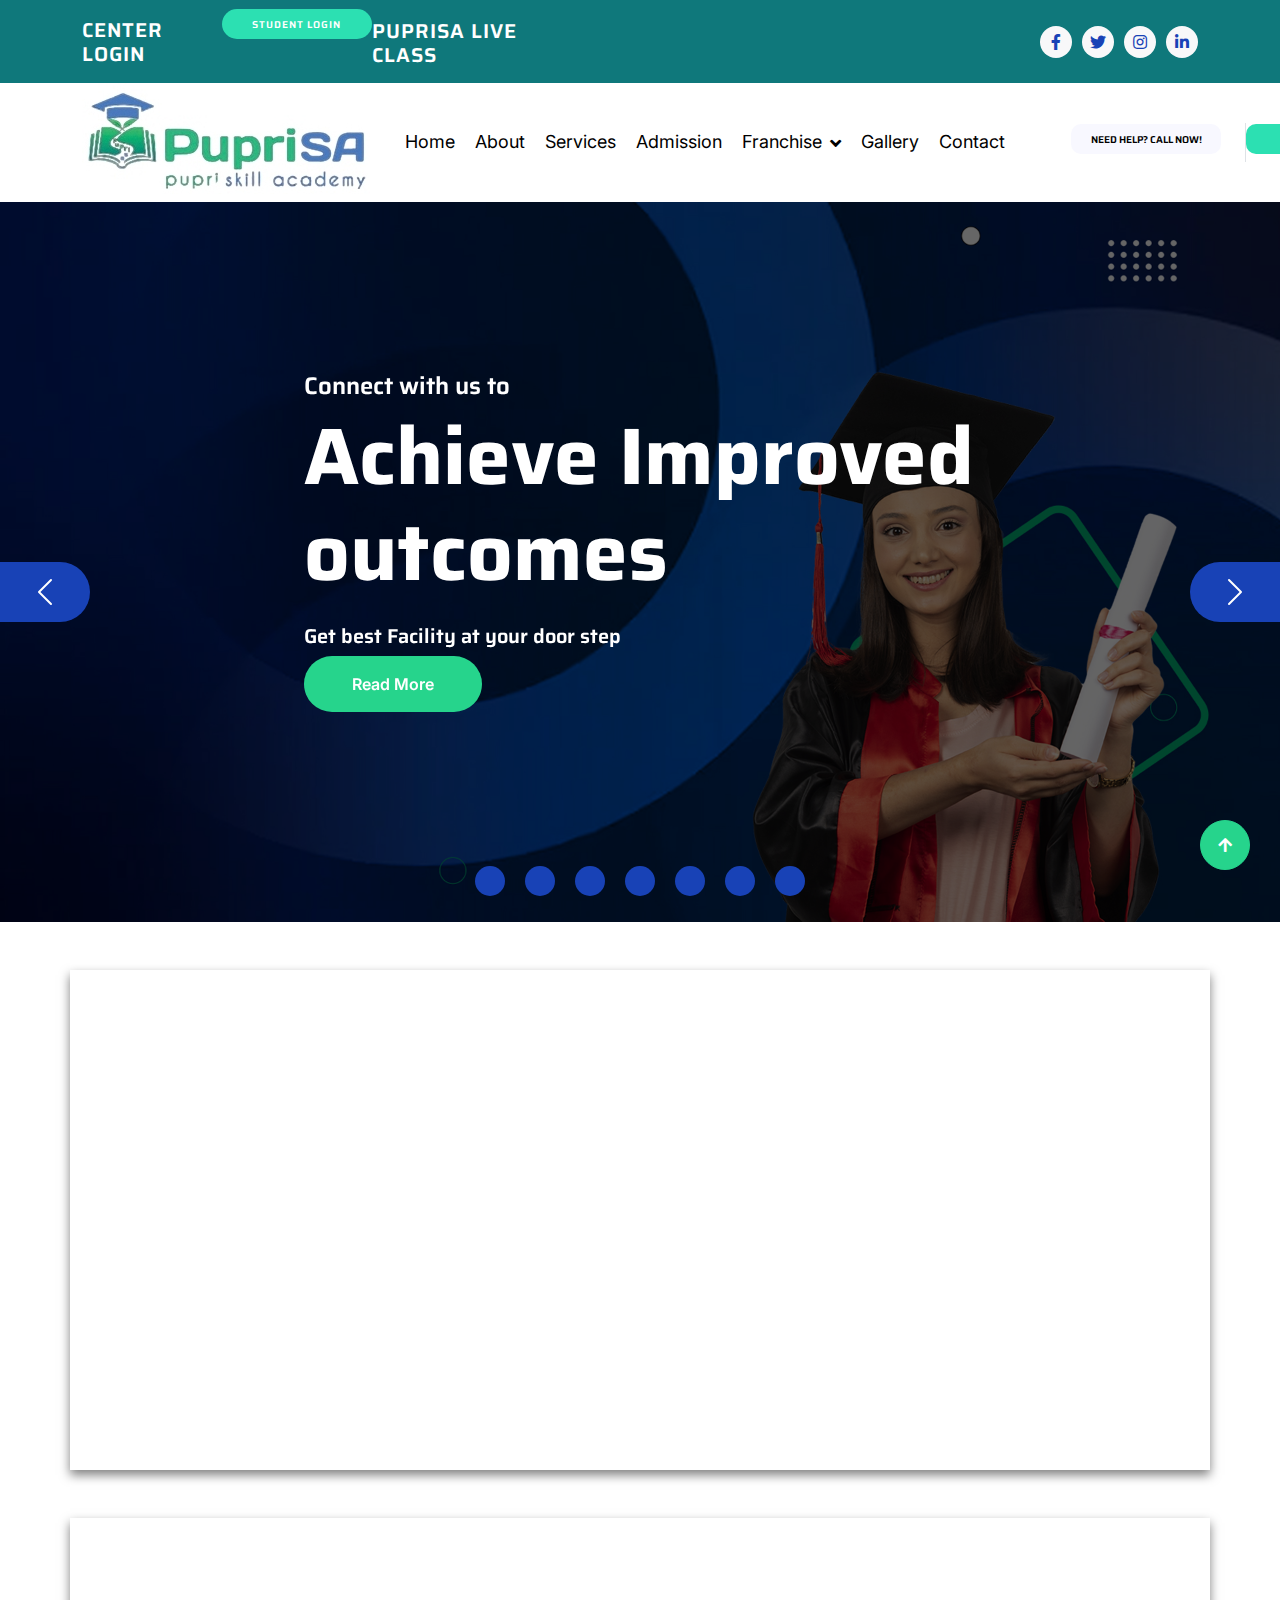
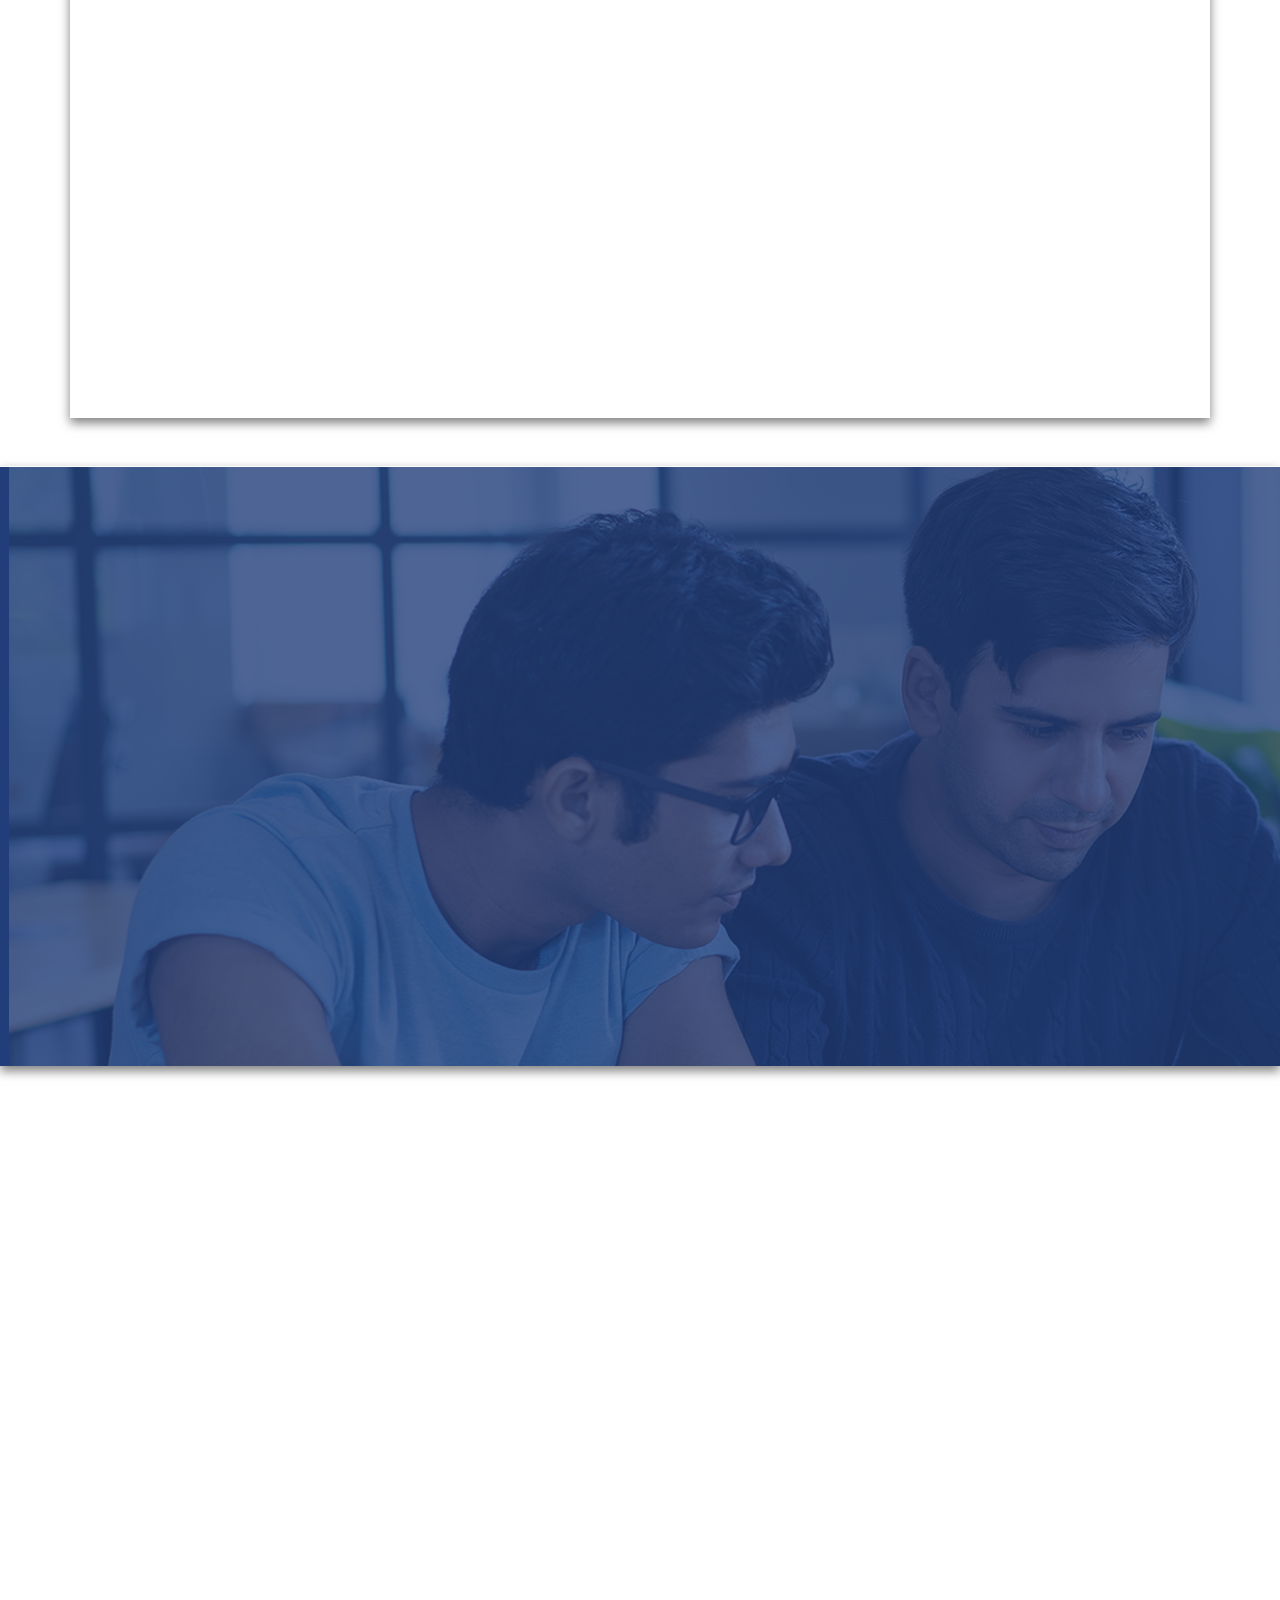
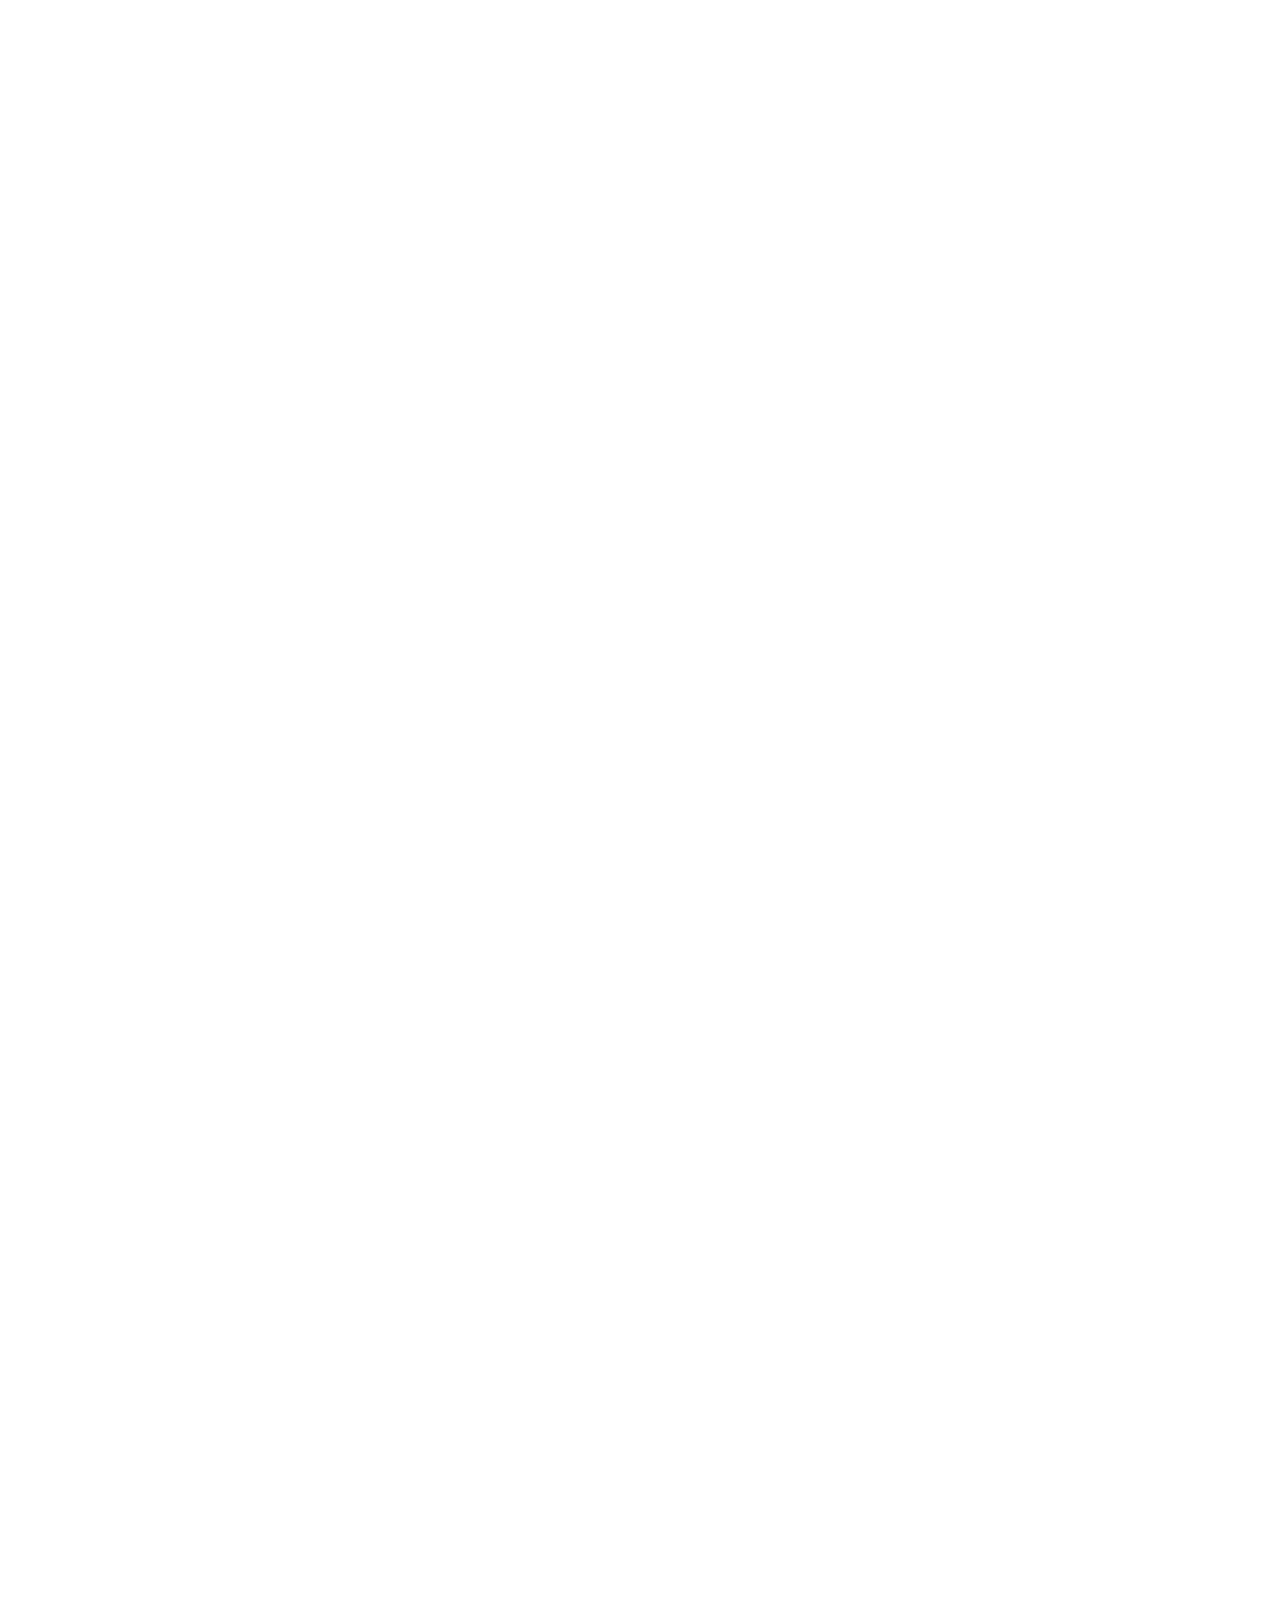
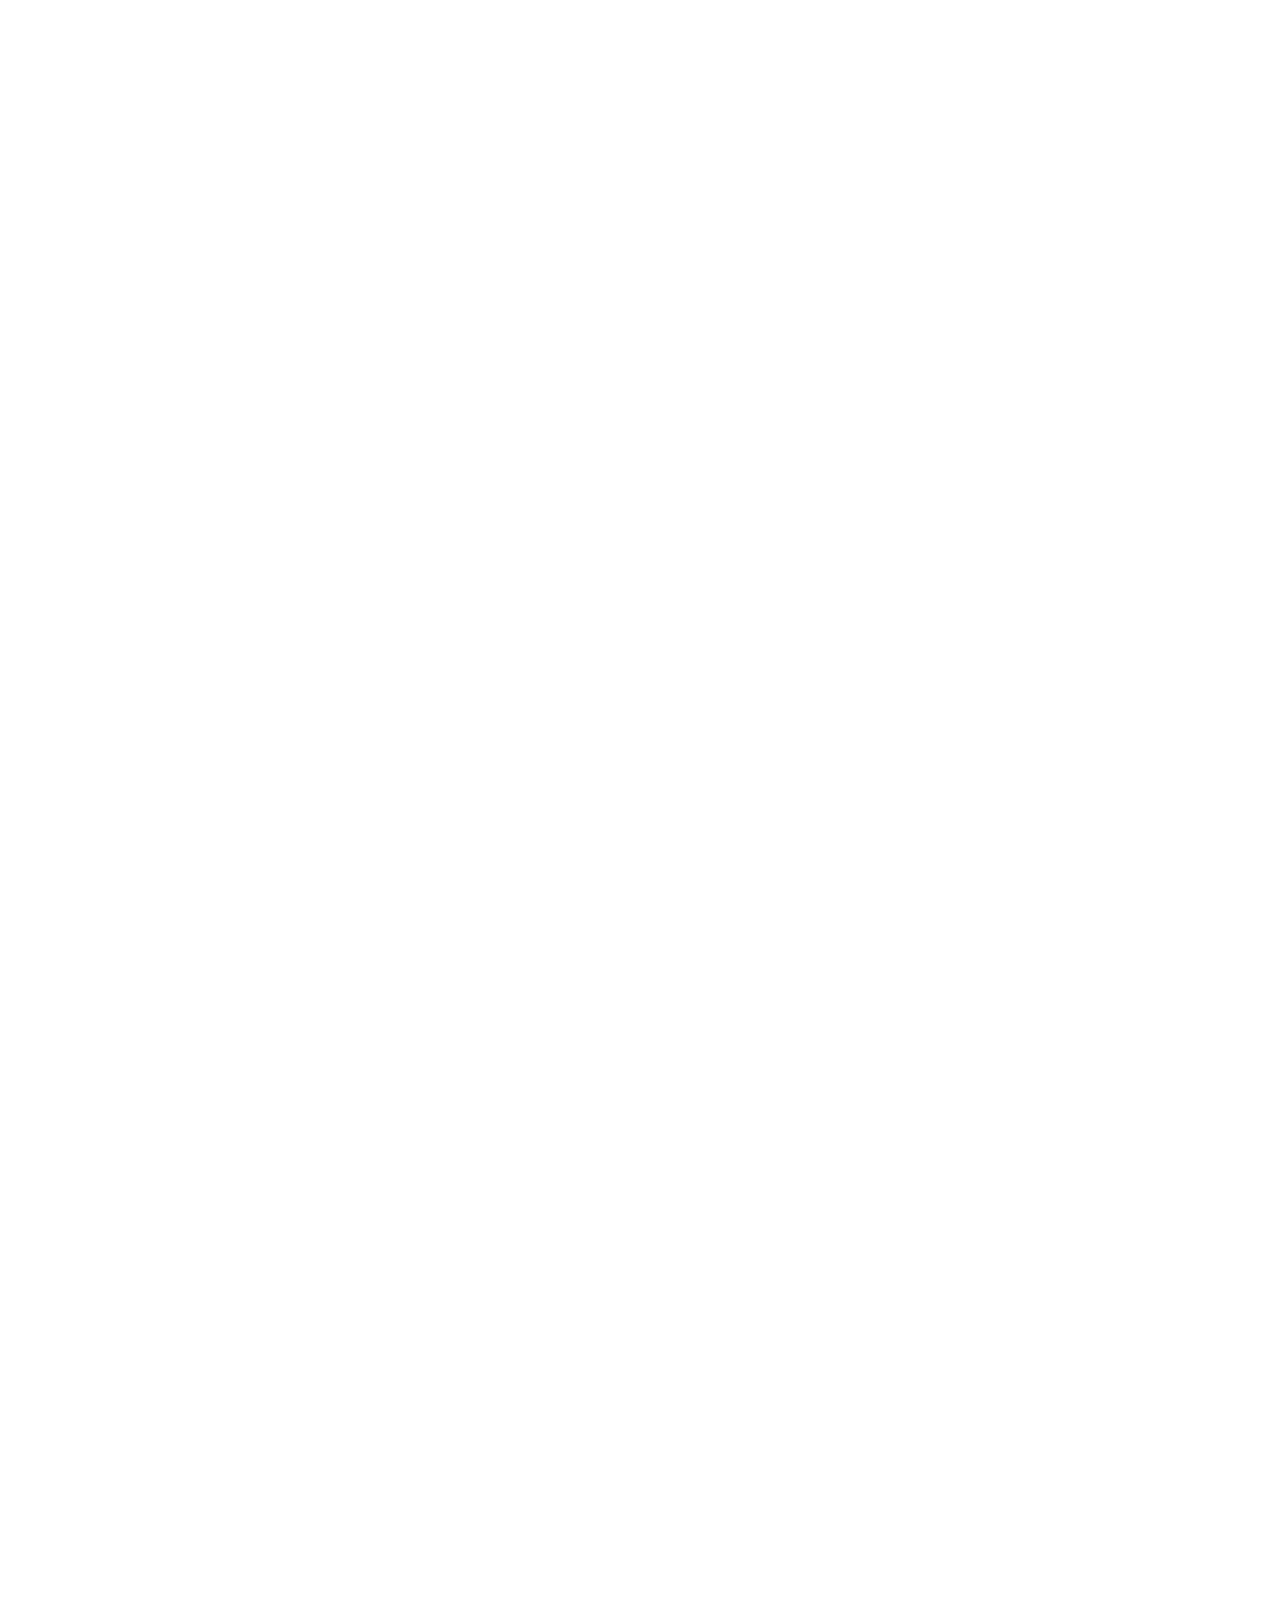
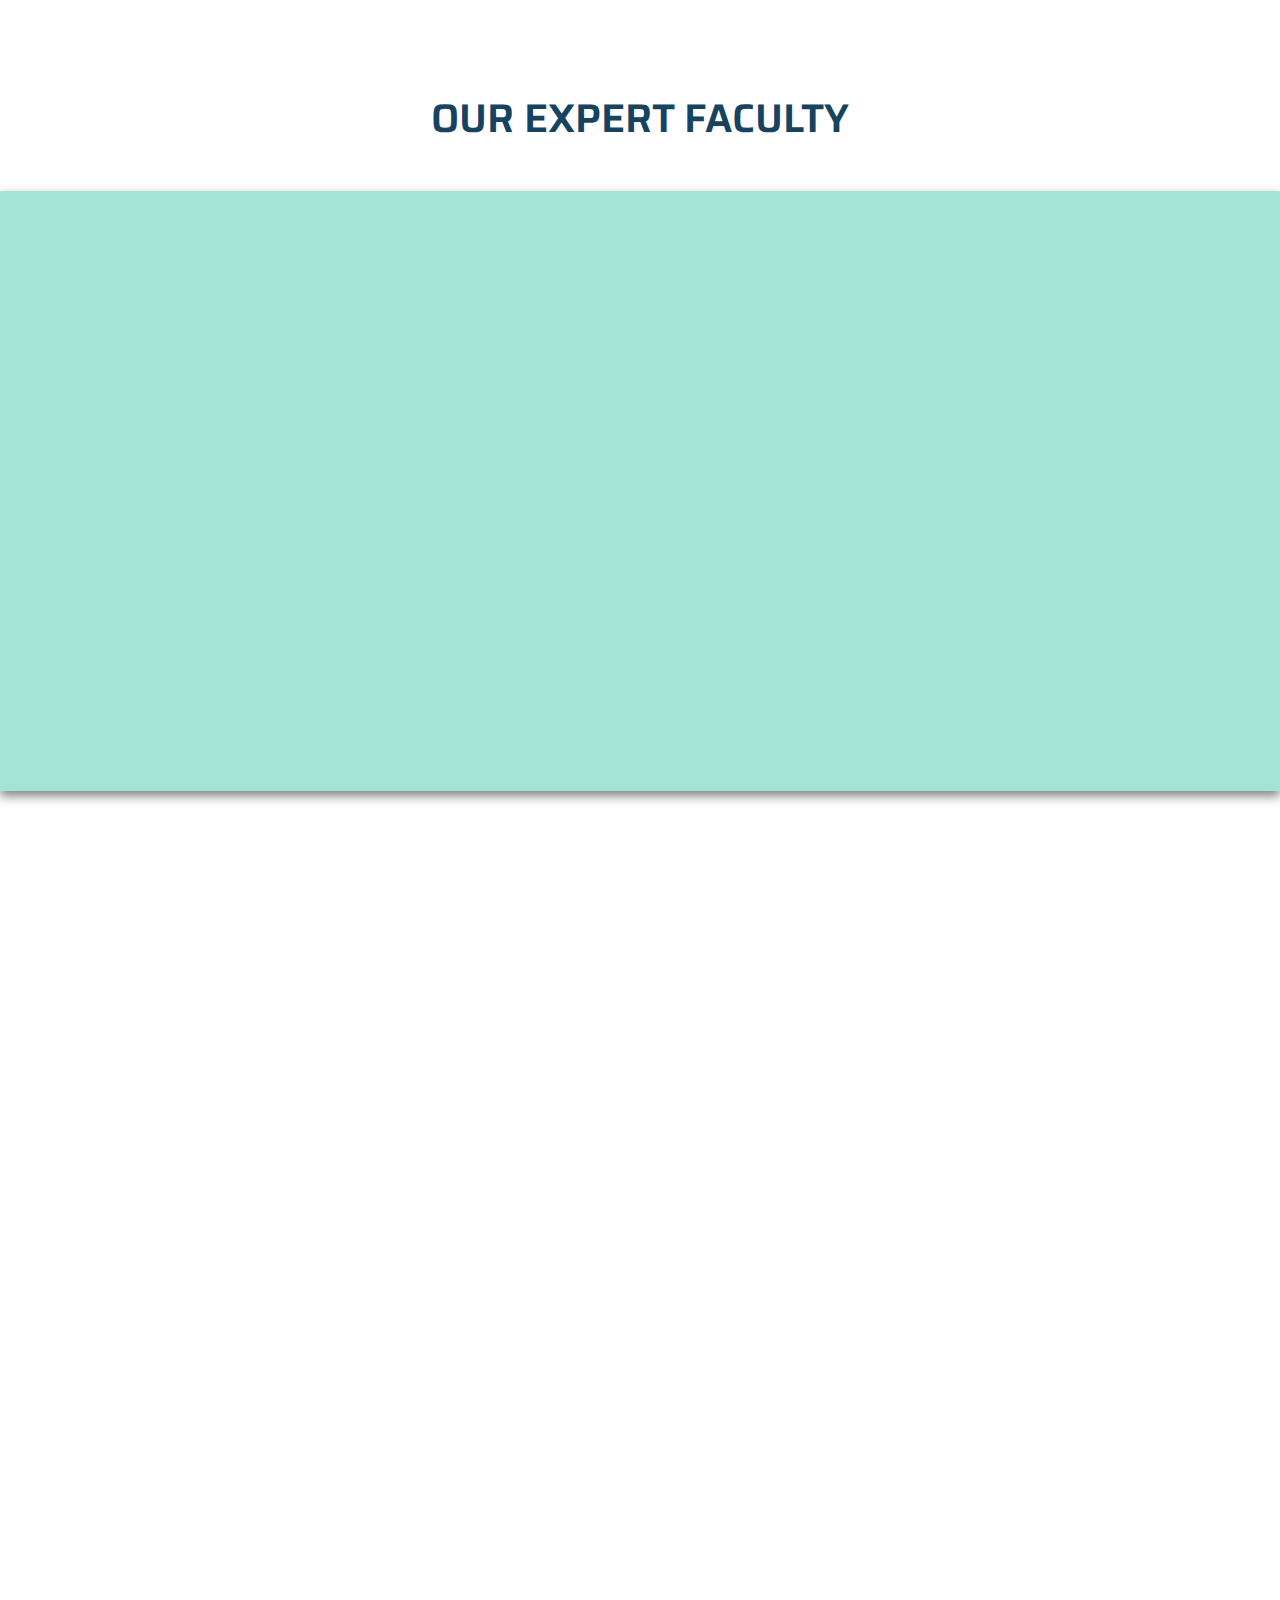
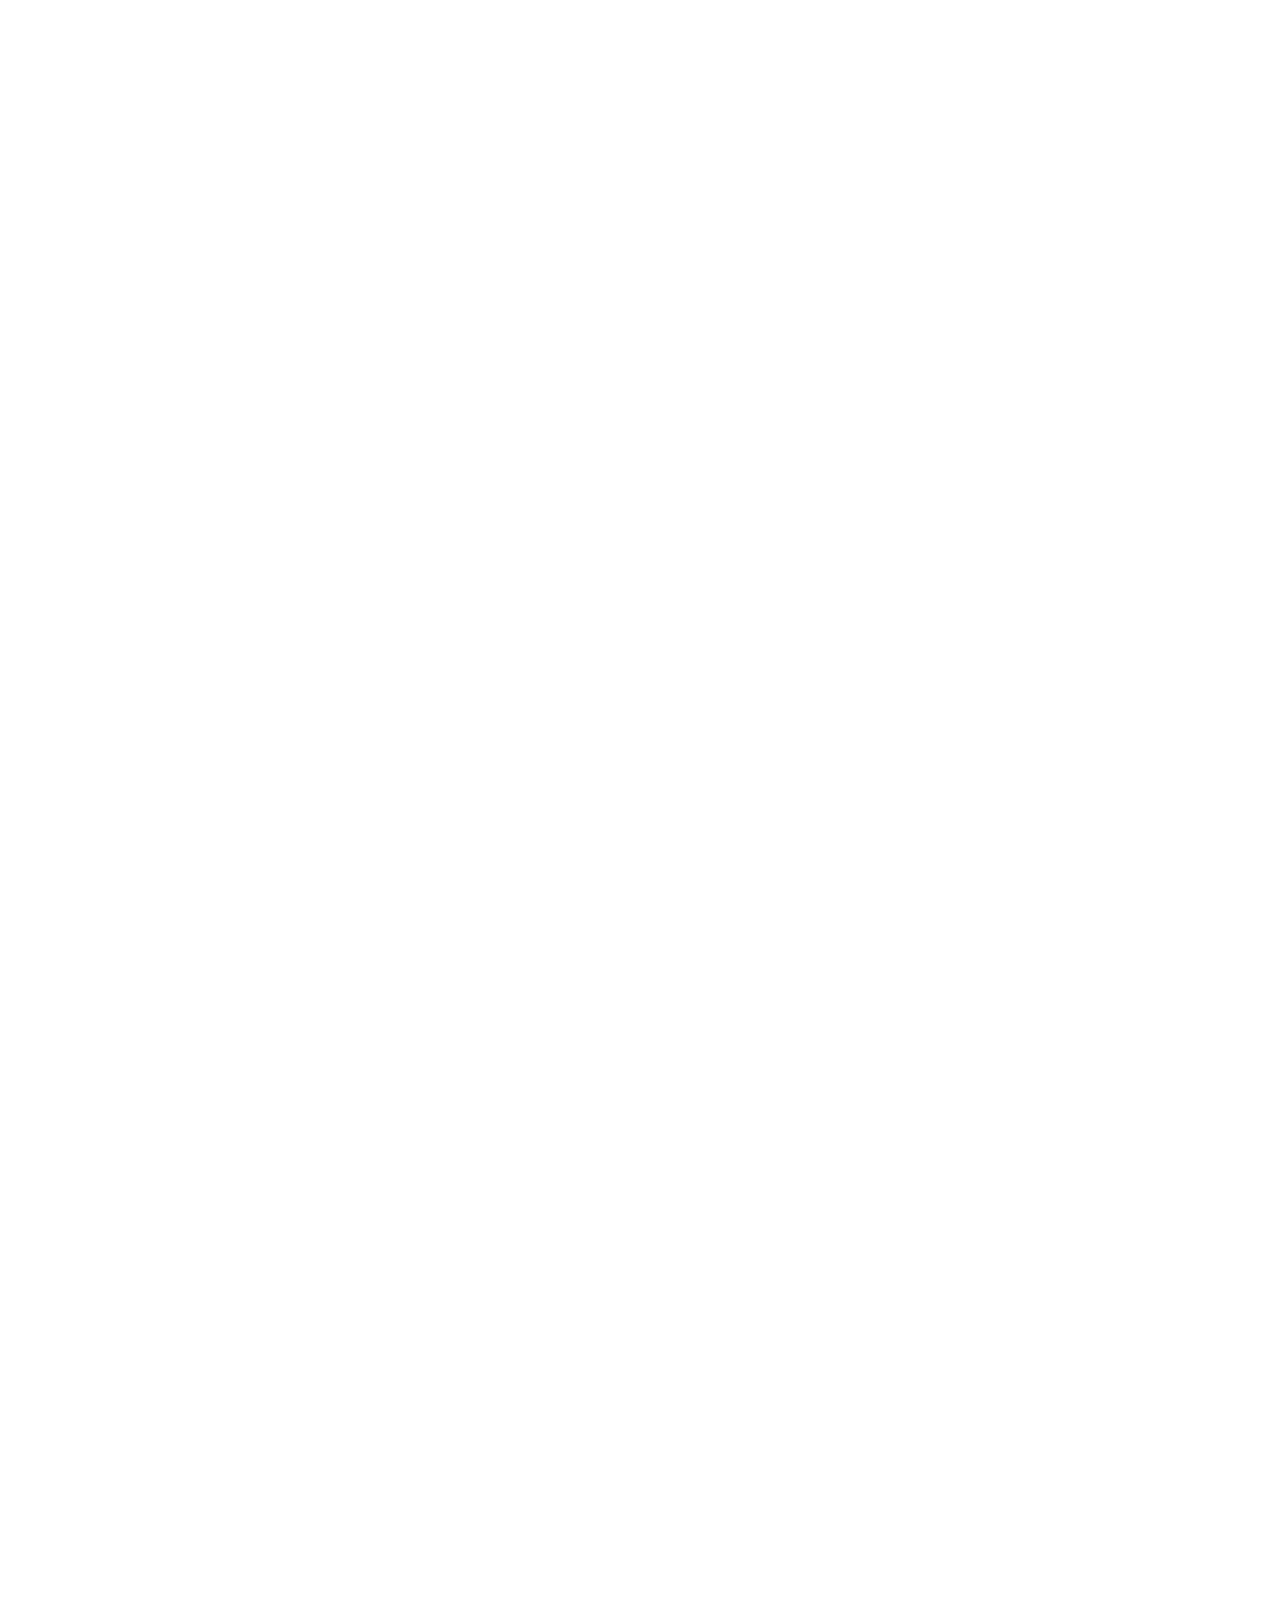
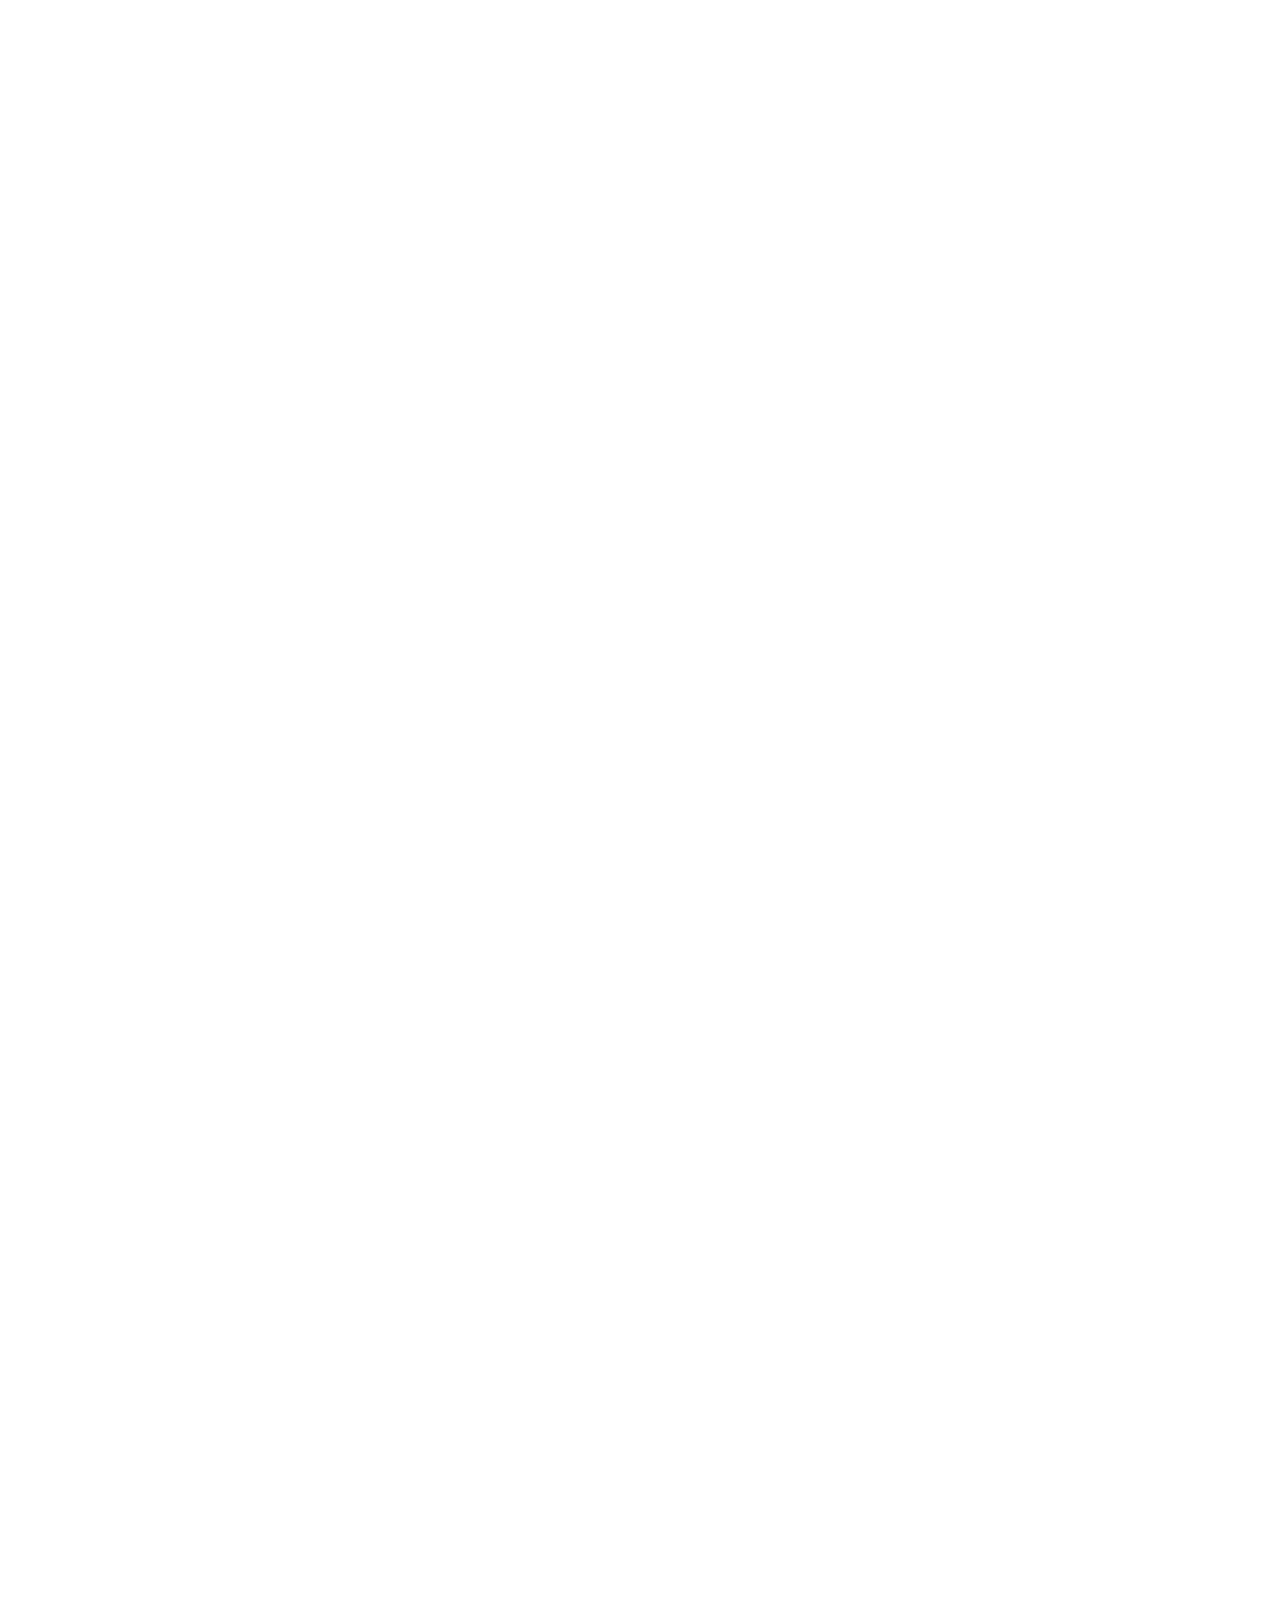
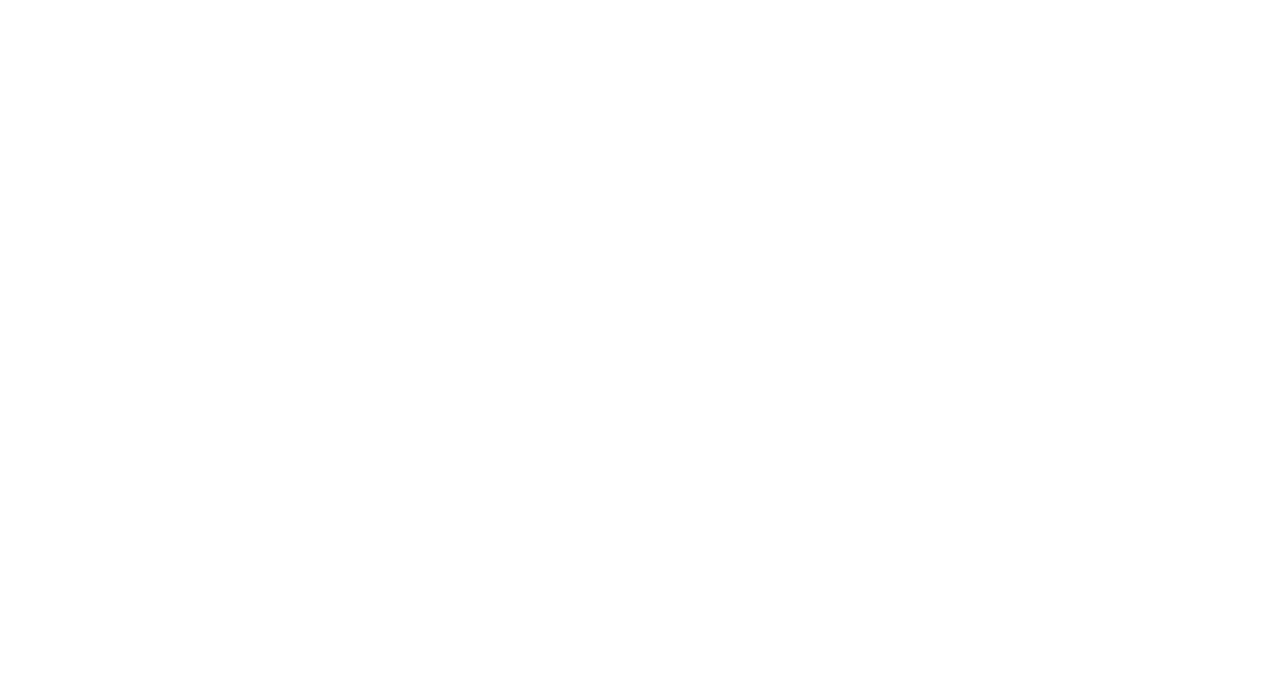
==== commit 0fff8c15: "Update index.html" ====
--- a/index.html
+++ b/index.html
@@ -936,8 +936,6 @@
         </div>
 
         <!-- Testimonial End -->
-
-
         <!-- Contact Start -->
         <div class="container-fluid py-5 mb-5">
             <div class="container">
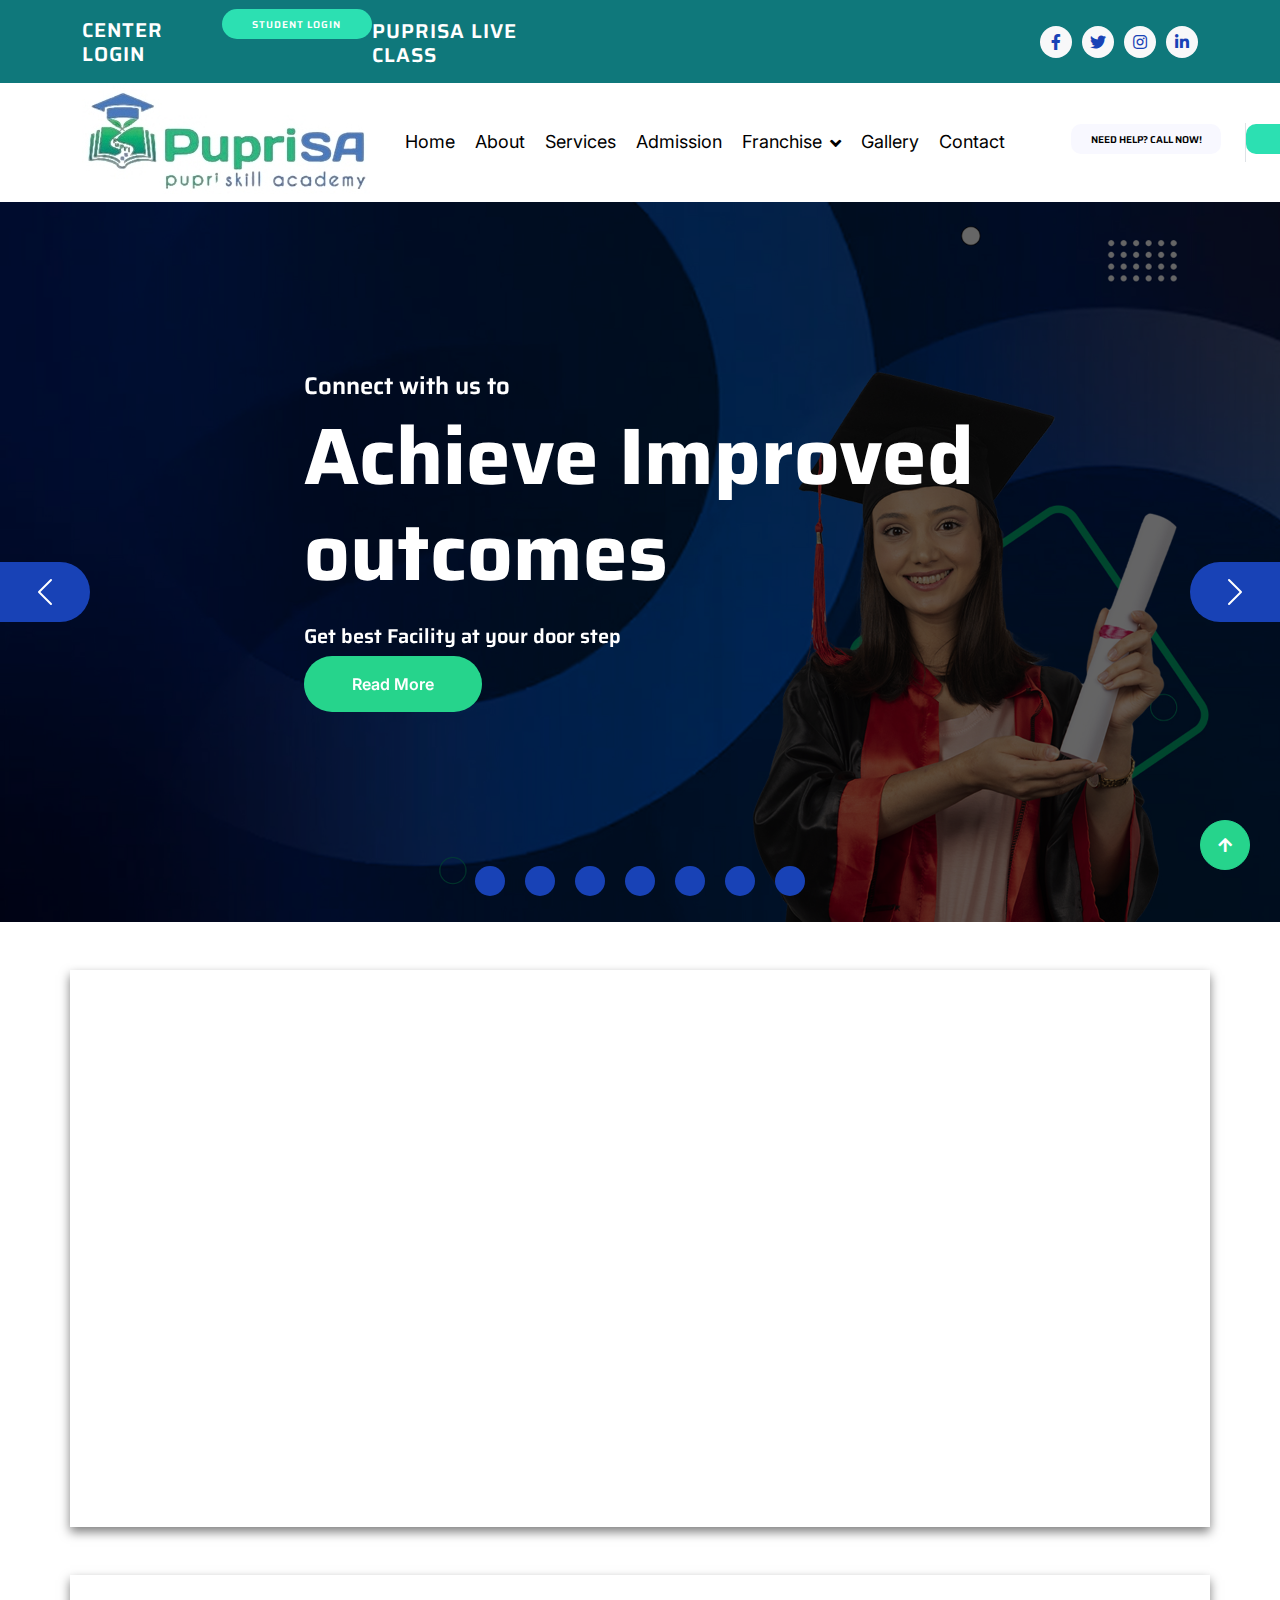
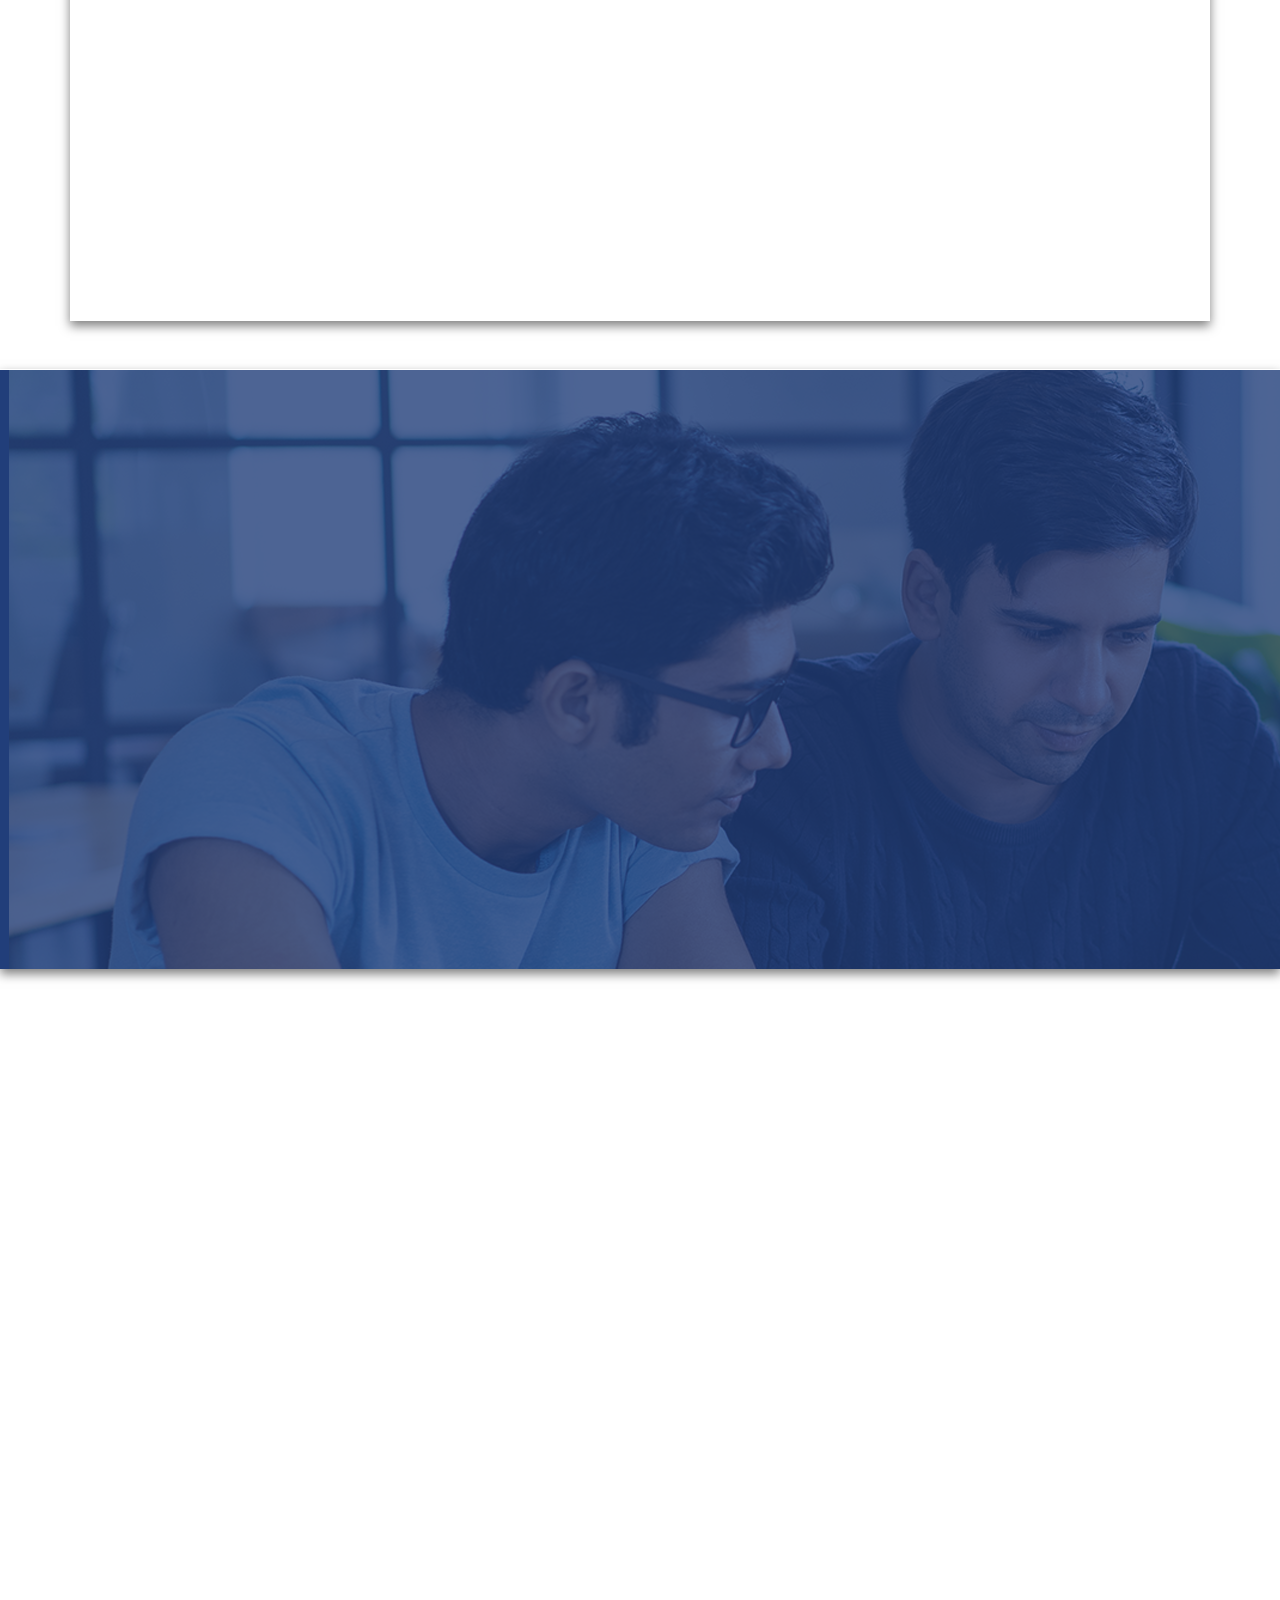
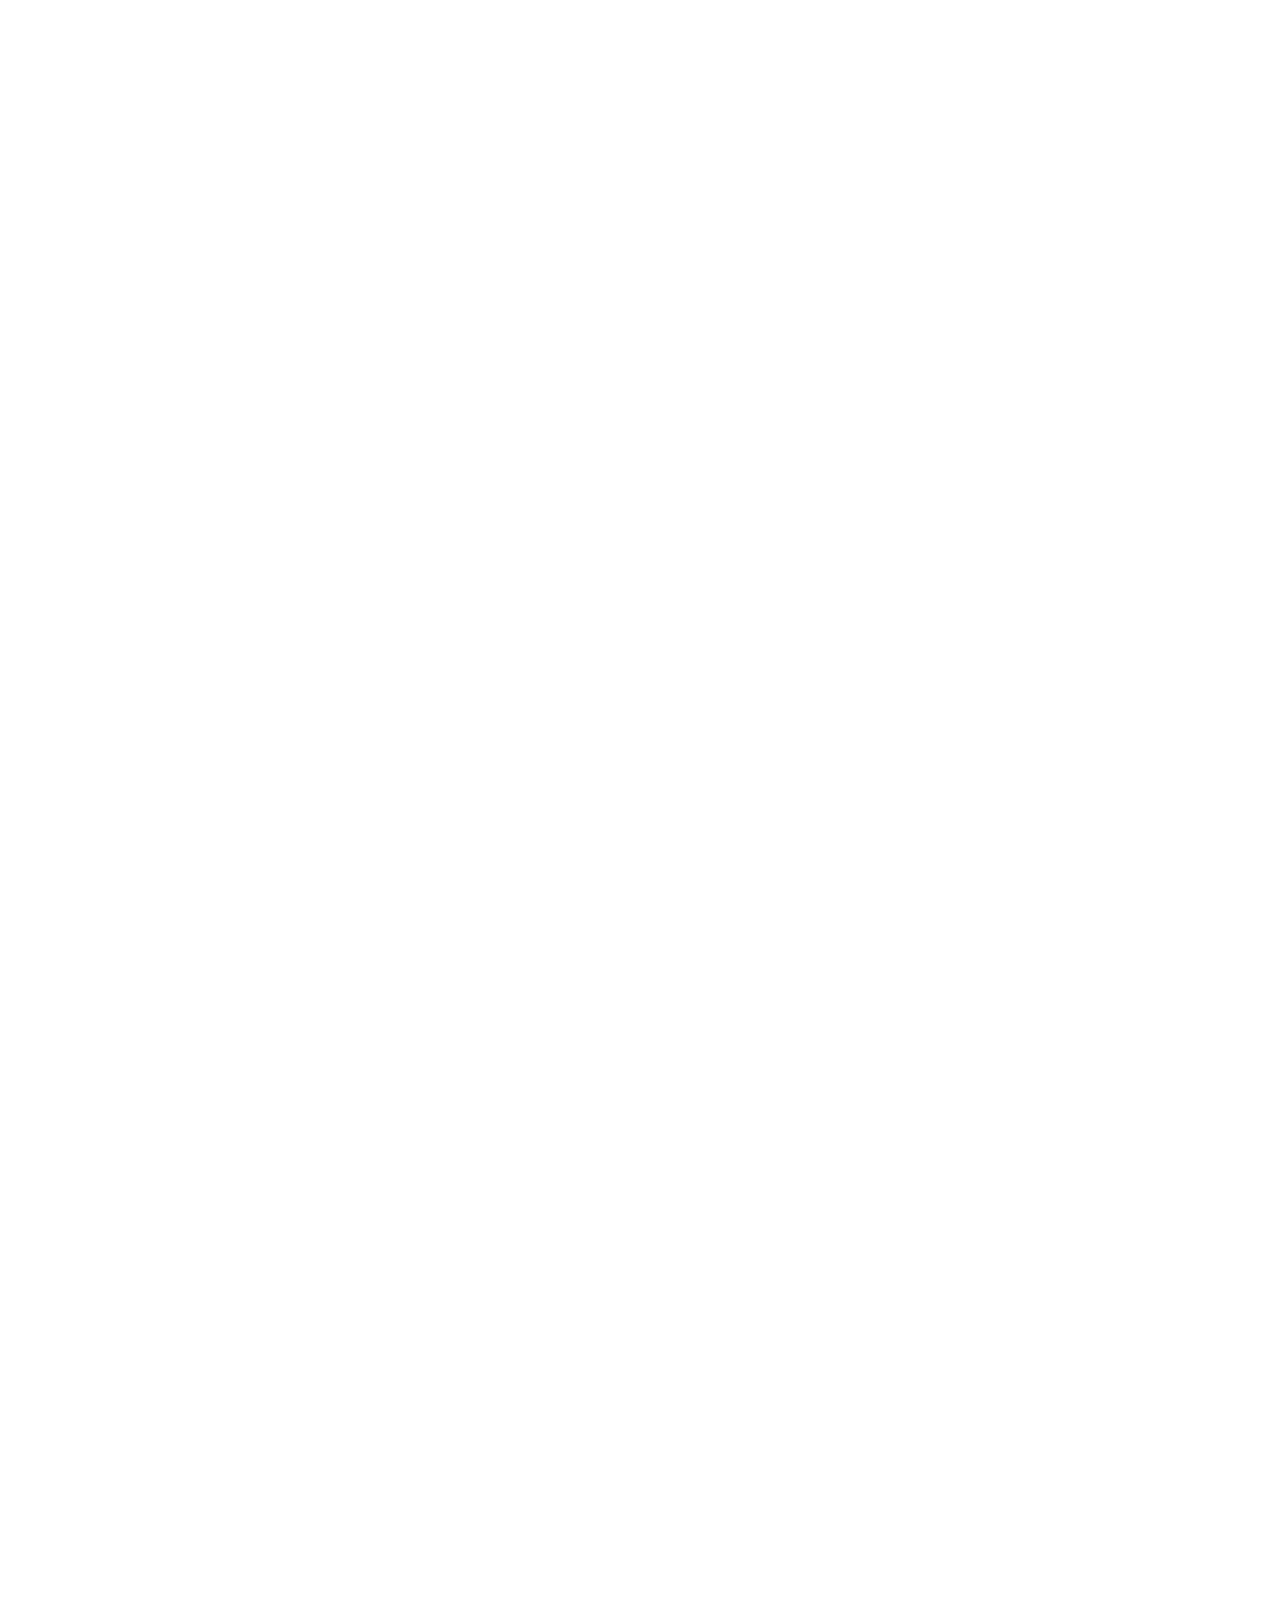
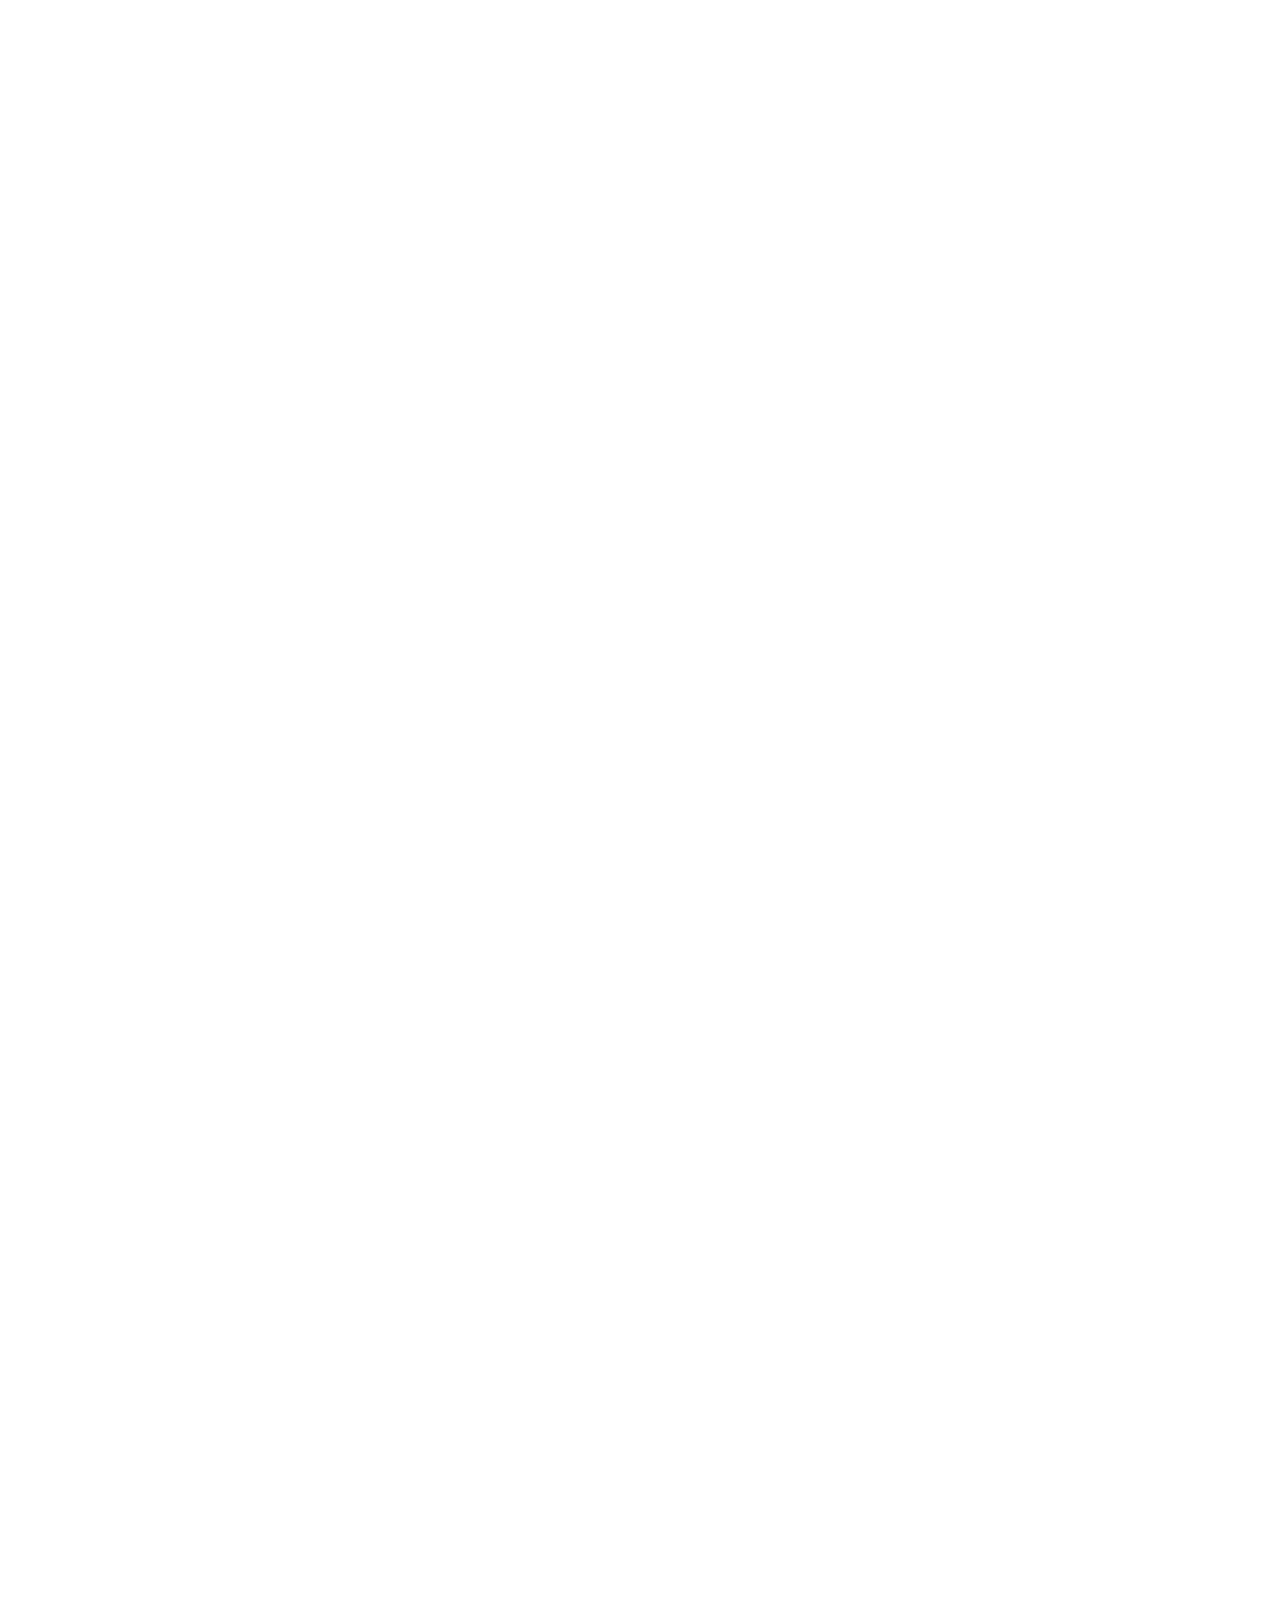
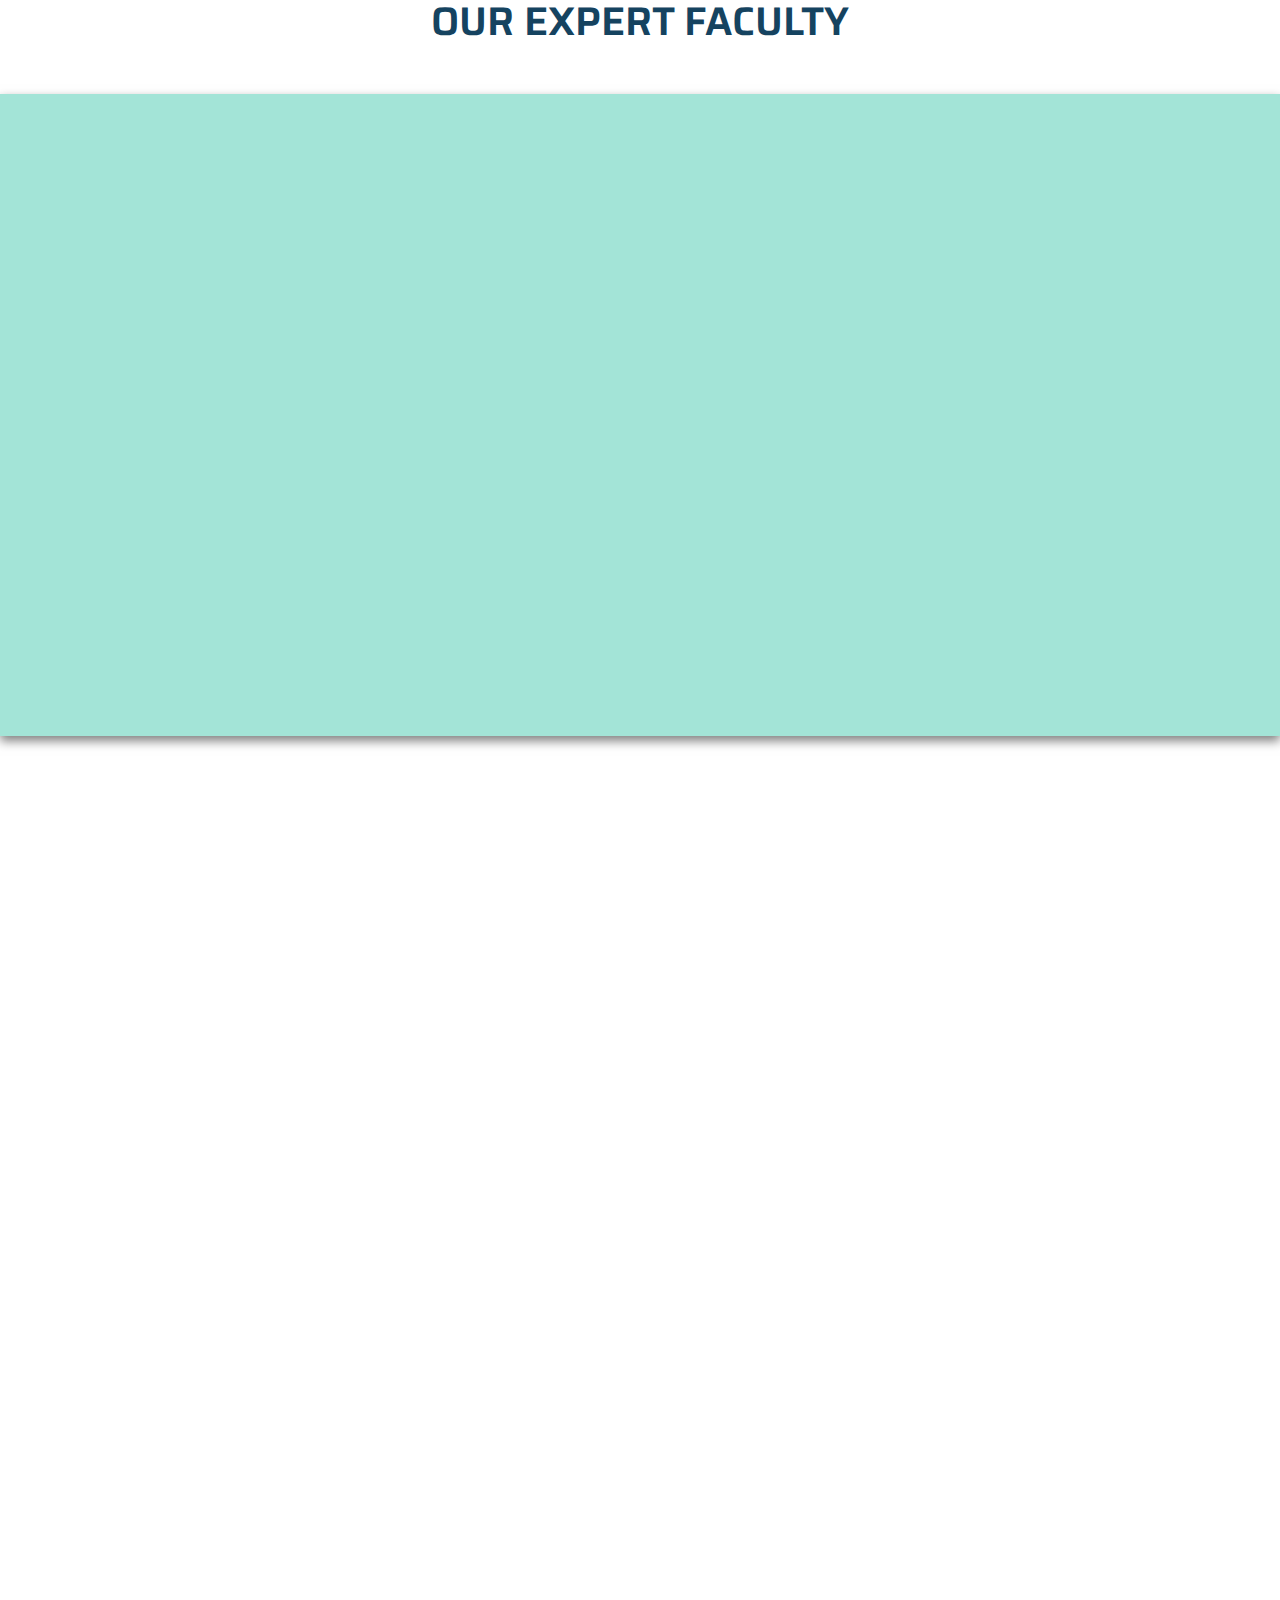
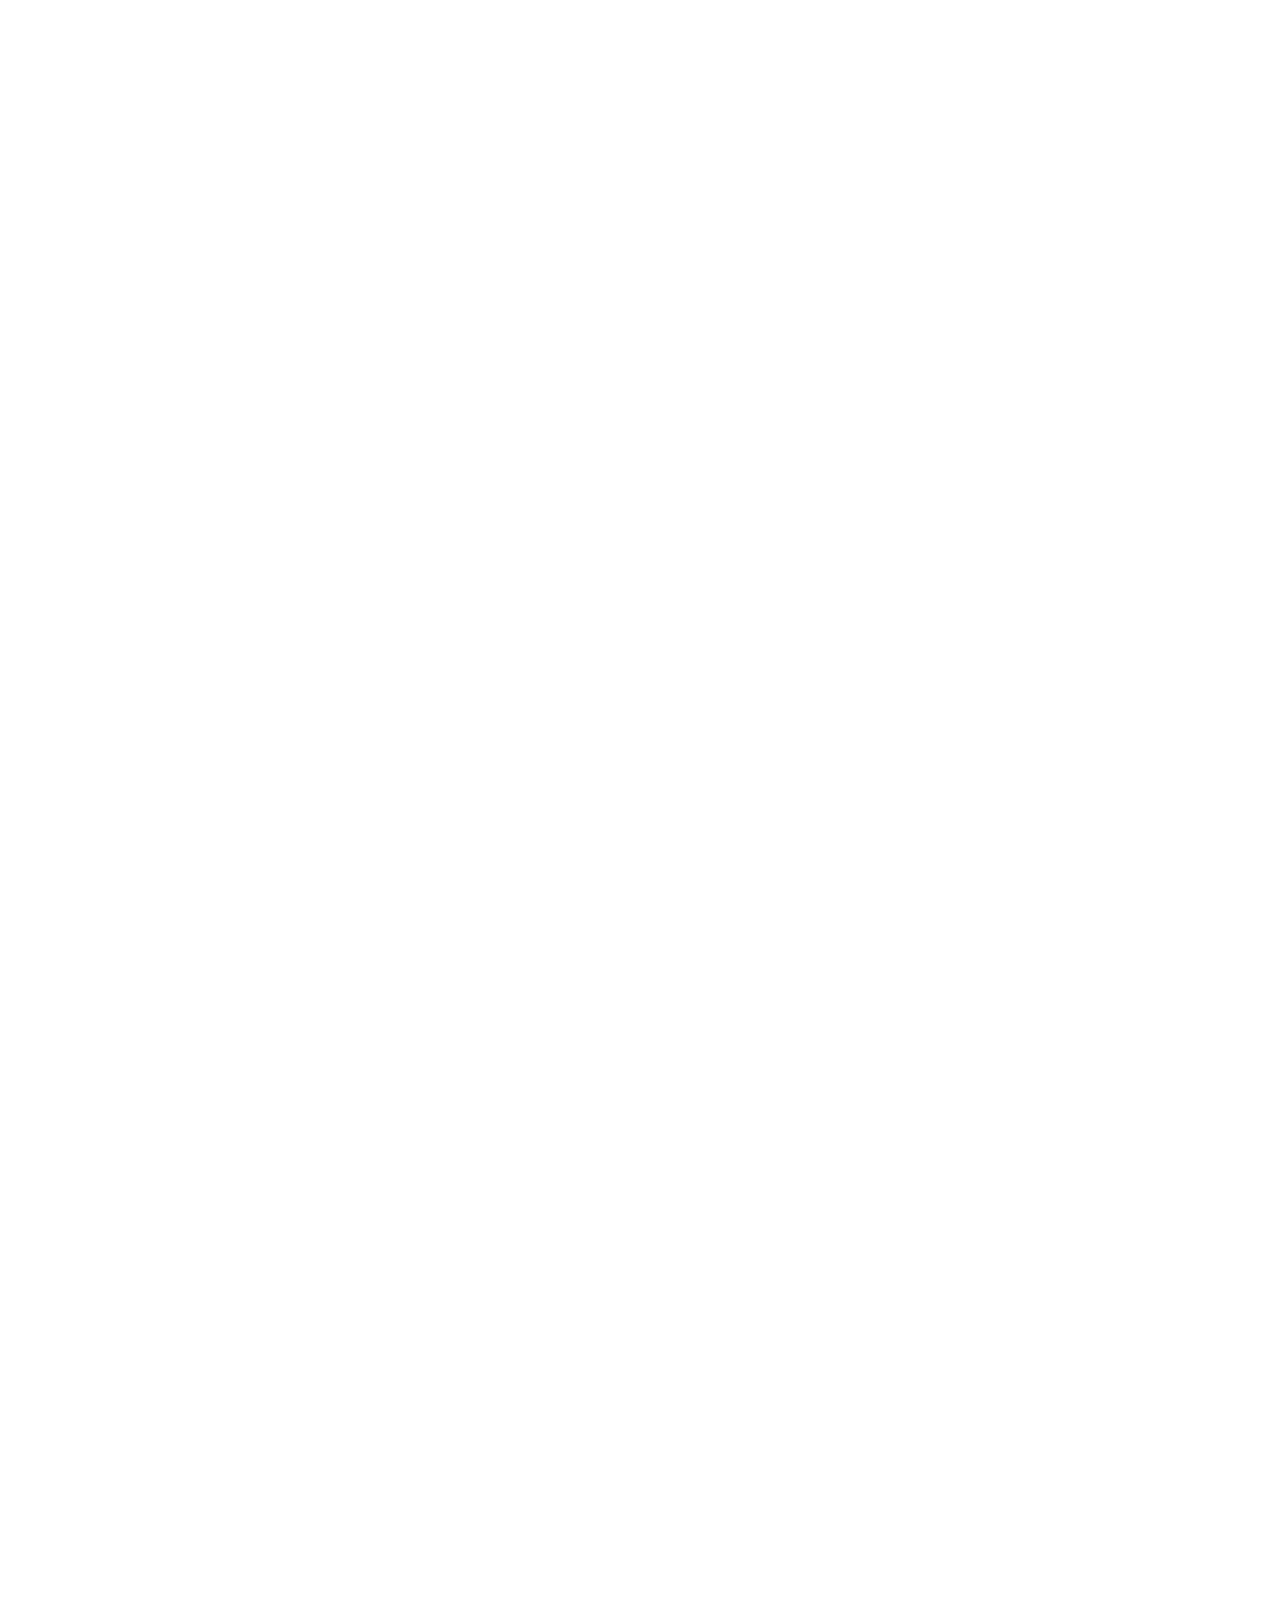
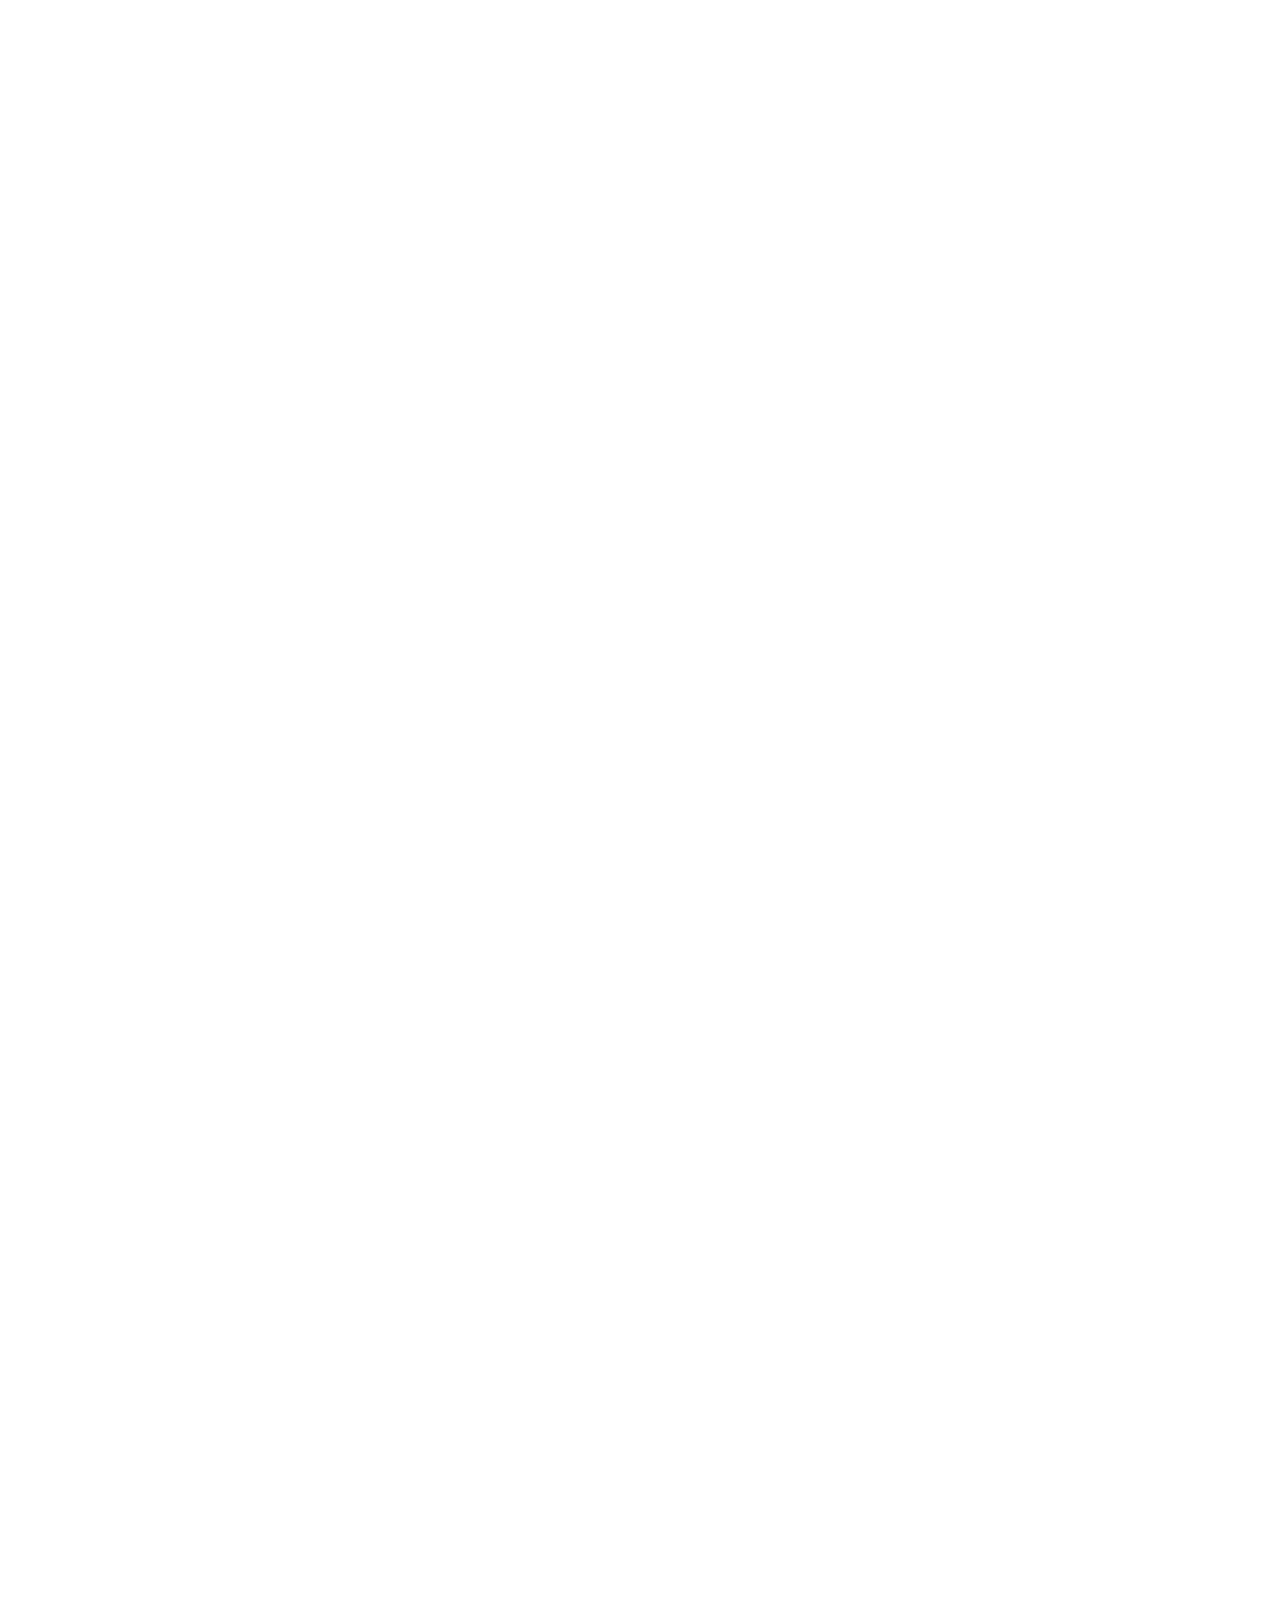
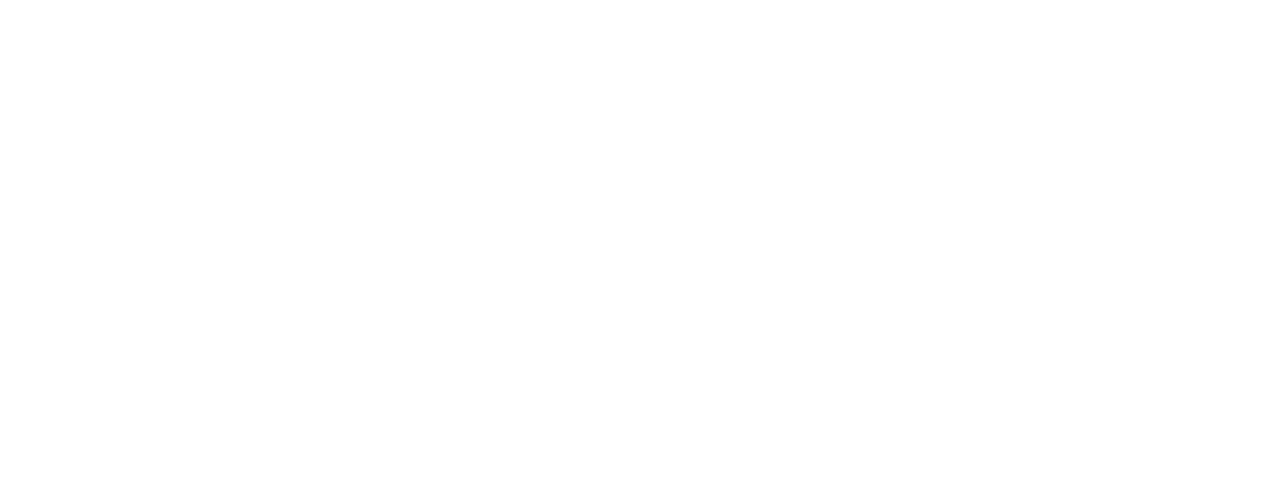
==== commit 9ddcc7bc: "update html" ====
--- a/index.html
+++ b/index.html
@@ -228,40 +228,39 @@
 
 
         <!-- About Start -->
-        <div class="container py-5 my-5 " style="  box-shadow: 0px 5px 10px 0px rgba(0, 0, 0, 0.5);height: 500px; 
+        <div class="container py-5 my-5 " style="  box-shadow: 0px 5px 10px 0px rgba(0, 0, 0, 0.5); 
         ">
             <div class="container pt-5">
-                <div class="row g-5">
-                    <div class="col-lg-5 col-md-6 col-sm-12 wow fadeIn" data-wow-delay=".3s">
-                        <div class="h-100 position-relative">
+                <div class="row">
+                    <div class="col-lg-5 col-md-12 col-sm-12 wow fadeIn" data-wow-delay=".3s">
+                        <div class="h-100 position-relative col-md-12">
                             <img src="img/1.jpg" class="img-fluid w-75 rounded" alt="" style="margin-bottom: 25%;">
                             
                         </div>
                     </div>
-                    <div class="col-lg-7 col-md-6 col-sm-12 wow fadeIn" data-wow-delay=".5s">
+                    <div class="col-lg-7 col-md-12 col-sm-12 wow fadeIn" data-wow-delay=".5s">
                         <h5 style="font-weight: bold;font-size: 30px;font-family: 'Times New Roman', Times, serif;">We dream to achieve</h5>
                         <h1 style="color: navy;">OUR VISION</h1>
-                        <p style="font-size: 22px;text-align: justify;">At PupriSa(Pupri Skill Academy) we belive that learning is a lifelong journey.Our vision is to empower indiviuals with the knowledge and skill they need to thrive in rapidly changing world. Whether you are a high school student preparing for college, a working professional looking to advance your career, or a retiree seeking to explore new interests, we have something for you. Our expert instructors are passionate about teaching and dedicated to helping you achieve your goals.</p>
+                        <p style="font-size: 22px;text-align: justify;text-overflow:hidden;">At PupriSa(Pupri Skill Academy) we belive that learning is a lifelong journey.Our vision is to empower indiviuals with the knowledge and skill they need to thrive in rapidly changing world. Whether you are a high school student preparing for college, a working professional looking to advance your career, or a retiree seeking to explore new interests, we have something for you. Our expert instructors are passionate about teaching and dedicated to helping you achieve your goals.</p>
                         
                     </div>
                 </div>
             </div>
         </div>
 
-        <div class="container py-5 my-5 " style="  box-shadow: 0px 5px 10px 0px rgba(0, 0, 0, 0.5);height: 500px; 
-        ">
-            <div class="container pt-5">
-                <div class="row g-5">
+        <div class="container" style="  box-shadow: 0px 5px 10px 0px rgba(0, 0, 0, 0.5);">
+            <div class="container">
+                <div class="row">
                     
-                    <div class="col-lg-7 col-md-6 col-sm-12 wow fadeIn" data-wow-delay=".5s">
+                    <div class="col-lg-7 col-md-12 col-sm-12 wow fadeIn" data-wow-delay=".5s">
                         <h5 style="font-weight: bold;font-size: 30px;font-family: 'Times New Roman', Times, serif;">We work hard for</h5>
                         <h1 style="color: navy;">OUR MISSION</h1>
-                        <p style="font-size: 22px;text-align: justify;">Our mission is to provide accessible, high-quality education that empowers indiviuals to reach their full potential and achieve their personal and professional goals. 
+                        <p style="font-size: 22px;text-align: justify; text-overflow:hidden;">Our mission is to provide accessible, high-quality education that empowers indiviuals to reach their full potential and achieve their personal and professional goals. 
                         We offer a wide range of classes designed to meet the diverse needs and interests of our  students. Our classes are taughts by experienced instructors who are experts in their fields.</p>
                         
                     </div>
-                    <div class="col-lg-5 col-md-6 col-sm-12 wow fadeIn" data-wow-delay=".3s">
-                        <div class="h-100 position-relative">
+                    <div class="col-lg-5 col-md-12 col-sm-12 wow fadeIn" data-wow-delay=".3s">
+                        <div class="h-100 position-relative col-md-12">
                             <img src="img/2.jpg" class="img-fluid w-75 rounded" alt="" style="margin-bottom: 25%;">
                             
                         </div>
@@ -283,7 +282,7 @@
 
                         </p>
                     </div>
-                    <div class="col-lg-5 col-md-6 col-sm-12 wow fadeIn" data-wow-delay=".3s">
+                    <div class="col-lg-5 col-md-6 d-none d-sm-block  sm-none col-sm-12 wow fadeIn" data-wow-delay=".3s">
                         <div class="h-100 position-relative">
                             <img src="img/Logo.png" class="img-fluid w-75 rounded" alt="" style="margin-bottom: 25%;"> 
 
@@ -525,7 +524,7 @@
         </div>
 
         <h1 style="color: #154360; text-align: center;">OUR EXPERT FACULTY</h1>
-          <div class="container-fluid py-5 my-5 " style="  box-shadow: 0px 5px 10px 0px rgba(0, 0, 0, 0.5);height: 600px;background-color: #A3E4D7;
+          <div class="container-fluid py-5 my-5 " style="  box-shadow: 0px 5px 10px 0px rgba(0, 0, 0, 0.5);background-color: #A3E4D7;
         ">
             
             <div class="container pt-5">
@@ -960,16 +959,9 @@
                                           <label for="name-l">Last name</label>
                                           <input type="text" class="form-control" name="lname" id="name-l" placeholder="Enter your last name." required>
                                         </div>
+                                        
                                         <div class="col-sm-6 form-group">
-                                          <label for="email">Email</label>
-                                          <input type="email" class="form-control" name="email" id="email" placeholder="Enter your email." required>
-                                        </div>
-                                        <div class="col-sm-6 form-group">
-                                          <label for="address-1">Address Line-1</label>
-                                          <input type="address" class="form-control" name="Locality" id="address-1" placeholder="Locality/House/Street no." required>
-                                        </div>
-                                        <div class="col-sm-6 form-group">
-                                          <label for="address-2">Address Line-2</label>
+                                          <label for="address-2">Address </label>
                                           <input type="address" class="form-control" name="address" id="address-2" placeholder="Village/City Name." required>
                                         </div>
                                         <div class="col-sm-4 form-group">
@@ -980,255 +972,7 @@
                                           <label for="zip">Postal-Code</label>
                                           <input type="zip" class="form-control" name="Zip" id="zip" placeholder="Postal-Code." required>
                                         </div>
-                                        <div class="col-sm-6 form-group">
-                                          <label for="Country">Country</label>
-                                          <select class="form-control custom-select browser-default">
-                                            <option value="Afghanistan">Afghanistan</option>
-                                            <option value="Åland Islands">Åland Islands</option>
-                                            <option value="Albania">Albania</option>
-                                            <option value="Algeria">Algeria</option>
-                                            <option value="American Samoa">American Samoa</option>
-                                            <option value="Andorra">Andorra</option>
-                                            <option value="Angola">Angola</option>
-                                            <option value="Anguilla">Anguilla</option>
-                                            <option value="Antarctica">Antarctica</option>
-                                            <option value="Antigua and Barbuda">Antigua and Barbuda</option>
-                                            <option value="Argentina">Argentina</option>
-                                            <option value="Armenia">Armenia</option>
-                                            <option value="Aruba">Aruba</option>
-                                            <option value="Australia">Australia</option>
-                                            <option value="Austria">Austria</option>
-                                            <option value="Azerbaijan">Azerbaijan</option>
-                                            <option value="Bahamas">Bahamas</option>
-                                            <option value="Bahrain">Bahrain</option>
-                                            <option value="Bangladesh">Bangladesh</option>
-                                            <option value="Barbados">Barbados</option>
-                                            <option value="Belarus">Belarus</option>
-                                            <option value="Belgium">Belgium</option>
-                                            <option value="Belize">Belize</option>
-                                            <option value="Benin">Benin</option>
-                                            <option value="Bermuda">Bermuda</option>
-                                            <option value="Bhutan">Bhutan</option>
-                                            <option value="Bolivia">Bolivia</option>
-                                            <option value="Bosnia and Herzegovina">Bosnia and Herzegovina</option>
-                                            <option value="Botswana">Botswana</option>
-                                            <option value="Bouvet Island">Bouvet Island</option>
-                                            <option value="Brazil">Brazil</option>
-                                            <option value="British Indian Ocean Territory">British Indian Ocean Territory</option>
-                                            <option value="Brunei Darussalam">Brunei Darussalam</option>
-                                            <option value="Bulgaria">Bulgaria</option>
-                                            <option value="Burkina Faso">Burkina Faso</option>
-                                            <option value="Burundi">Burundi</option>
-                                            <option value="Cambodia">Cambodia</option>
-                                            <option value="Cameroon">Cameroon</option>
-                                            <option value="Canada">Canada</option>
-                                            <option value="Cape Verde">Cape Verde</option>
-                                            <option value="Cayman Islands">Cayman Islands</option>
-                                            <option value="Central African Republic">Central African Republic</option>
-                                            <option value="Chad">Chad</option>
-                                            <option value="Chile">Chile</option>
-                                            <option value="China">China</option>
-                                            <option value="Christmas Island">Christmas Island</option>
-                                            <option value="Cocos (Keeling) Islands">Cocos (Keeling) Islands</option>
-                                            <option value="Colombia">Colombia</option>
-                                            <option value="Comoros">Comoros</option>
-                                            <option value="Congo">Congo</option>
-                                            <option value="Congo, The Democratic Republic of The">Congo, The Democratic Republic of The</option>
-                                            <option value="Cook Islands">Cook Islands</option>
-                                            <option value="Costa Rica">Costa Rica</option>
-                                            <option value="Cote D'ivoire">Cote D'ivoire</option>
-                                            <option value="Croatia">Croatia</option>
-                                            <option value="Cuba">Cuba</option>
-                                            <option value="Cyprus">Cyprus</option>
-                                            <option value="Czech Republic">Czech Republic</option>
-                                            <option value="Denmark">Denmark</option>
-                                            <option value="Djibouti">Djibouti</option>
-                                            <option value="Dominica">Dominica</option>
-                                            <option value="Dominican Republic">Dominican Republic</option>
-                                            <option value="Ecuador">Ecuador</option>
-                                            <option value="Egypt">Egypt</option>
-                                            <option value="El Salvador">El Salvador</option>
-                                            <option value="Equatorial Guinea">Equatorial Guinea</option>
-                                            <option value="Eritrea">Eritrea</option>
-                                            <option value="Estonia">Estonia</option>
-                                            <option value="Ethiopia">Ethiopia</option>
-                                            <option value="Falkland Islands (Malvinas)">Falkland Islands (Malvinas)</option>
-                                            <option value="Faroe Islands">Faroe Islands</option>
-                                            <option value="Fiji">Fiji</option>
-                                            <option value="Finland">Finland</option>
-                                            <option value="France">France</option>
-                                            <option value="French Guiana">French Guiana</option>
-                                            <option value="French Polynesia">French Polynesia</option>
-                                            <option value="French Southern Territories">French Southern Territories</option>
-                                            <option value="Gabon">Gabon</option>
-                                            <option value="Gambia">Gambia</option>
-                                            <option value="Georgia">Georgia</option>
-                                            <option value="Germany">Germany</option>
-                                            <option value="Ghana">Ghana</option>
-                                            <option value="Gibraltar">Gibraltar</option>
-                                            <option value="Greece">Greece</option>
-                                            <option value="Greenland">Greenland</option>
-                                            <option value="Grenada">Grenada</option>
-                                            <option value="Guadeloupe">Guadeloupe</option>
-                                            <option value="Guam">Guam</option>
-                                            <option value="Guatemala">Guatemala</option>
-                                            <option value="Guernsey">Guernsey</option>
-                                            <option value="Guinea">Guinea</option>
-                                            <option value="Guinea-bissau">Guinea-bissau</option>
-                                            <option value="Guyana">Guyana</option>
-                                            <option value="Haiti">Haiti</option>
-                                            <option value="Heard Island and Mcdonald Islands">Heard Island and Mcdonald Islands</option>
-                                            <option value="Holy See (Vatican City State)">Holy See (Vatican City State)</option>
-                                            <option value="Honduras">Honduras</option>
-                                            <option value="Hong Kong">Hong Kong</option>
-                                            <option value="Hungary">Hungary</option>
-                                            <option value="Iceland">Iceland</option>
-                                            <option value="India">India</option>
-                                            <option value="Indonesia">Indonesia</option>
-                                            <option value="Iran, Islamic Republic of">Iran, Islamic Republic of</option>
-                                            <option value="Iraq">Iraq</option>
-                                            <option value="Ireland">Ireland</option>
-                                            <option value="Isle of Man">Isle of Man</option>
-                                            <option value="Israel">Israel</option>
-                                            <option value="Italy">Italy</option>
-                                            <option value="Jamaica">Jamaica</option>
-                                            <option value="Japan">Japan</option>
-                                            <option value="Jersey">Jersey</option>
-                                            <option value="Jordan">Jordan</option>
-                                            <option value="Kazakhstan">Kazakhstan</option>
-                                            <option value="Kenya">Kenya</option>
-                                            <option value="Kiribati">Kiribati</option>
-                                            <option value="Korea, Democratic People's Republic of">Korea, Democratic People's Republic of</option>
-                                            <option value="Korea, Republic of">Korea, Republic of</option>
-                                            <option value="Kuwait">Kuwait</option>
-                                            <option value="Kyrgyzstan">Kyrgyzstan</option>
-                                            <option value="Lao People's Democratic Republic">Lao People's Democratic Republic</option>
-                                            <option value="Latvia">Latvia</option>
-                                            <option value="Lebanon">Lebanon</option>
-                                            <option value="Lesotho">Lesotho</option>
-                                            <option value="Liberia">Liberia</option>
-                                            <option value="Libyan Arab Jamahiriya">Libyan Arab Jamahiriya</option>
-                                            <option value="Liechtenstein">Liechtenstein</option>
-                                            <option value="Lithuania">Lithuania</option>
-                                            <option value="Luxembourg">Luxembourg</option>
-                                            <option value="Macao">Macao</option>
-                                            <option value="Macedonia, The Former Yugoslav Republic of">Macedonia, The Former Yugoslav Republic of</option>
-                                            <option value="Madagascar">Madagascar</option>
-                                            <option value="Malawi">Malawi</option>
-                                            <option value="Malaysia">Malaysia</option>
-                                            <option value="Maldives">Maldives</option>
-                                            <option value="Mali">Mali</option>
-                                            <option value="Malta">Malta</option>
-                                            <option value="Marshall Islands">Marshall Islands</option>
-                                            <option value="Martinique">Martinique</option>
-                                            <option value="Mauritania">Mauritania</option>
-                                            <option value="Mauritius">Mauritius</option>
-                                            <option value="Mayotte">Mayotte</option>
-                                            <option value="Mexico">Mexico</option>
-                                            <option value="Micronesia, Federated States of">Micronesia, Federated States of</option>
-                                            <option value="Moldova, Republic of">Moldova, Republic of</option>
-                                            <option value="Monaco">Monaco</option>
-                                            <option value="Mongolia">Mongolia</option>
-                                            <option value="Montenegro">Montenegro</option>
-                                            <option value="Montserrat">Montserrat</option>
-                                            <option value="Morocco">Morocco</option>
-                                            <option value="Mozambique">Mozambique</option>
-                                            <option value="Myanmar">Myanmar</option>
-                                            <option value="Namibia">Namibia</option>
-                                            <option value="Nauru">Nauru</option>
-                                            <option value="Nepal">Nepal</option>
-                                            <option value="Netherlands">Netherlands</option>
-                                            <option value="Netherlands Antilles">Netherlands Antilles</option>
-                                            <option value="New Caledonia">New Caledonia</option>
-                                            <option value="New Zealand">New Zealand</option>
-                                            <option value="Nicaragua">Nicaragua</option>
-                                            <option value="Niger">Niger</option>
-                                            <option value="Nigeria">Nigeria</option>
-                                            <option value="Niue">Niue</option>
-                                            <option value="Norfolk Island">Norfolk Island</option>
-                                            <option value="Northern Mariana Islands">Northern Mariana Islands</option>
-                                            <option value="Norway">Norway</option>
-                                            <option value="Oman">Oman</option>
-                                            <option value="Pakistan">Pakistan</option>
-                                            <option value="Palau">Palau</option>
-                                            <option value="Palestinian Territory, Occupied">Palestinian Territory, Occupied</option>
-                                            <option value="Panama">Panama</option>
-                                            <option value="Papua New Guinea">Papua New Guinea</option>
-                                            <option value="Paraguay">Paraguay</option>
-                                            <option value="Peru">Peru</option>
-                                            <option value="Philippines">Philippines</option>
-                                            <option value="Pitcairn">Pitcairn</option>
-                                            <option value="Poland">Poland</option>
-                                            <option value="Portugal">Portugal</option>
-                                            <option value="Puerto Rico">Puerto Rico</option>
-                                            <option value="Qatar">Qatar</option>
-                                            <option value="Reunion">Reunion</option>
-                                            <option value="Romania">Romania</option>
-                                            <option value="Russian Federation">Russian Federation</option>
-                                            <option value="Rwanda">Rwanda</option>
-                                            <option value="Saint Helena">Saint Helena</option>
-                                            <option value="Saint Kitts and Nevis">Saint Kitts and Nevis</option>
-                                            <option value="Saint Lucia">Saint Lucia</option>
-                                            <option value="Saint Pierre and Miquelon">Saint Pierre and Miquelon</option>
-                                            <option value="Saint Vincent and The Grenadines">Saint Vincent and The Grenadines</option>
-                                            <option value="Samoa">Samoa</option>
-                                            <option value="San Marino">San Marino</option>
-                                            <option value="Sao Tome and Principe">Sao Tome and Principe</option>
-                                            <option value="Saudi Arabia">Saudi Arabia</option>
-                                            <option value="Senegal">Senegal</option>
-                                            <option value="Serbia">Serbia</option>
-                                            <option value="Seychelles">Seychelles</option>
-                                            <option value="Sierra Leone">Sierra Leone</option>
-                                            <option value="Singapore">Singapore</option>
-                                            <option value="Slovakia">Slovakia</option>
-                                            <option value="Slovenia">Slovenia</option>
-                                            <option value="Solomon Islands">Solomon Islands</option>
-                                            <option value="Somalia">Somalia</option>
-                                            <option value="South Africa">South Africa</option>
-                                            <option value="South Georgia and The South Sandwich Islands">South Georgia and The South Sandwich Islands</option>
-                                            <option value="Spain">Spain</option>
-                                            <option value="Sri Lanka">Sri Lanka</option>
-                                            <option value="Sudan">Sudan</option>
-                                            <option value="Suriname">Suriname</option>
-                                            <option value="Svalbard and Jan Mayen">Svalbard and Jan Mayen</option>
-                                            <option value="Swaziland">Swaziland</option>
-                                            <option value="Sweden">Sweden</option>
-                                            <option value="Switzerland">Switzerland</option>
-                                            <option value="Syrian Arab Republic">Syrian Arab Republic</option>
-                                            <option value="Taiwan, Province of China">Taiwan, Province of China</option>
-                                            <option value="Tajikistan">Tajikistan</option>
-                                            <option value="Tanzania, United Republic of">Tanzania, United Republic of</option>
-                                            <option value="Thailand">Thailand</option>
-                                            <option value="Timor-leste">Timor-leste</option>
-                                            <option value="Togo">Togo</option>
-                                            <option value="Tokelau">Tokelau</option>
-                                            <option value="Tonga">Tonga</option>
-                                            <option value="Trinidad and Tobago">Trinidad and Tobago</option>
-                                            <option value="Tunisia">Tunisia</option>
-                                            <option value="Turkey">Turkey</option>
-                                            <option value="Turkmenistan">Turkmenistan</option>
-                                            <option value="Turks and Caicos Islands">Turks and Caicos Islands</option>
-                                            <option value="Tuvalu">Tuvalu</option>
-                                            <option value="Uganda">Uganda</option>
-                                            <option value="Ukraine">Ukraine</option>
-                                            <option value="United Arab Emirates">United Arab Emirates</option>
-                                            <option value="United Kingdom">United Kingdom</option>
-                                            <option value="United States">United States</option>
-                                            <option value="United States Minor Outlying Islands">United States Minor Outlying Islands</option>
-                                            <option value="Uruguay">Uruguay</option>
-                                            <option value="Uzbekistan">Uzbekistan</option>
-                                            <option value="Vanuatu">Vanuatu</option>
-                                            <option value="Venezuela">Venezuela</option>
-                                            <option value="Viet Nam">Viet Nam</option>
-                                            <option value="Virgin Islands, British">Virgin Islands, British</option>
-                                            <option value="Virgin Islands, U.S.">Virgin Islands, U.S.</option>
-                                            <option value="Wallis and Futuna">Wallis and Futuna</option>
-                                            <option value="Western Sahara">Western Sahara</option>
-                                            <option value="Yemen">Yemen</option>
-                                            <option value="Zambia">Zambia</option>
-                                            <option value="Zimbabwe">Zimbabwe</option>
-                                          </select>
-                                        </div>
+                                        
                                         <div class="col-sm-6 form-group">
                                           <label for="Date">Date Of Birth</label>
                                           <input type="Date" name="dob" class="form-control" id="Date" placeholder="" required>
@@ -1241,246 +985,23 @@
                                             <option value="unspesified">Unspecified</option>
                                           </select>
                                         </div>
-                                        <div class="col-sm-2 form-group">
-                                          <label for="cod">Country code</label>
-                                          <select class="form-control browser-default custom-select">
-                                            <option data-countryCode="US" value="1" selected>USA (+1)</option>
-                                            <option data-countryCode="GB" value="44">UK (+44)</option>
-                                  
-                                            <option disabled="disabled">Other Countries</option>
-                                            <option data-countryCode="DZ" value="213">Algeria (+213)</option>
-                                            <option data-countryCode="AD" value="376">Andorra (+376)</option>
-                                            <option data-countryCode="AO" value="244">Angola (+244)</option>
-                                            <option data-countryCode="AI" value="1264">Anguilla (+1264)</option>
-                                            <option data-countryCode="AG" value="1268">Antigua &amp; Barbuda (+1268)</option>
-                                            <option data-countryCode="AR" value="54">Argentina (+54)</option>
-                                            <option data-countryCode="AM" value="374">Armenia (+374)</option>
-                                            <option data-countryCode="AW" value="297">Aruba (+297)</option>
-                                            <option data-countryCode="AU" value="61">Australia (+61)</option>
-                                            <option data-countryCode="AT" value="43">Austria (+43)</option>
-                                            <option data-countryCode="AZ" value="994">Azerbaijan (+994)</option>
-                                            <option data-countryCode="BS" value="1242">Bahamas (+1242)</option>
-                                            <option data-countryCode="BH" value="973">Bahrain (+973)</option>
-                                            <option data-countryCode="BD" value="880">Bangladesh (+880)</option>
-                                            <option data-countryCode="BB" value="1246">Barbados (+1246)</option>
-                                            <option data-countryCode="BY" value="375">Belarus (+375)</option>
-                                            <option data-countryCode="BE" value="32">Belgium (+32)</option>
-                                            <option data-countryCode="BZ" value="501">Belize (+501)</option>
-                                            <option data-countryCode="BJ" value="229">Benin (+229)</option>
-                                            <option data-countryCode="BM" value="1441">Bermuda (+1441)</option>
-                                            <option data-countryCode="BT" value="975">Bhutan (+975)</option>
-                                            <option data-countryCode="BO" value="591">Bolivia (+591)</option>
-                                            <option data-countryCode="BA" value="387">Bosnia Herzegovina (+387)</option>
-                                            <option data-countryCode="BW" value="267">Botswana (+267)</option>
-                                            <option data-countryCode="BR" value="55">Brazil (+55)</option>
-                                            <option data-countryCode="BN" value="673">Brunei (+673)</option>
-                                            <option data-countryCode="BG" value="359">Bulgaria (+359)</option>
-                                            <option data-countryCode="BF" value="226">Burkina Faso (+226)</option>
-                                            <option data-countryCode="BI" value="257">Burundi (+257)</option>
-                                            <option data-countryCode="KH" value="855">Cambodia (+855)</option>
-                                            <option data-countryCode="CM" value="237">Cameroon (+237)</option>
-                                            <option data-countryCode="CA" value="1">Canada (+1)</option>
-                                            <option data-countryCode="CV" value="238">Cape Verde Islands (+238)</option>
-                                            <option data-countryCode="KY" value="1345">Cayman Islands (+1345)</option>
-                                            <option data-countryCode="CF" value="236">Central African Republic (+236)</option>
-                                            <option data-countryCode="CL" value="56">Chile (+56)</option>
-                                            <option data-countryCode="CN" value="86">China (+86)</option>
-                                            <option data-countryCode="CO" value="57">Colombia (+57)</option>
-                                            <option data-countryCode="KM" value="269">Comoros (+269)</option>
-                                            <option data-countryCode="CG" value="242">Congo (+242)</option>
-                                            <option data-countryCode="CK" value="682">Cook Islands (+682)</option>
-                                            <option data-countryCode="CR" value="506">Costa Rica (+506)</option>
-                                            <option data-countryCode="HR" value="385">Croatia (+385)</option>
-                                            <option data-countryCode="CU" value="53">Cuba (+53)</option>
-                                            <option data-countryCode="CY" value="90">Cyprus - North (+90)</option>
-                                            <option data-countryCode="CY" value="357">Cyprus - South (+357)</option>
-                                            <option data-countryCode="CZ" value="420">Czech Republic (+420)</option>
-                                            <option data-countryCode="DK" value="45">Denmark (+45)</option>
-                                            <option data-countryCode="DJ" value="253">Djibouti (+253)</option>
-                                            <option data-countryCode="DM" value="1809">Dominica (+1809)</option>
-                                            <option data-countryCode="DO" value="1809">Dominican Republic (+1809)</option>
-                                            <option data-countryCode="EC" value="593">Ecuador (+593)</option>
-                                            <option data-countryCode="EG" value="20">Egypt (+20)</option>
-                                            <option data-countryCode="SV" value="503">El Salvador (+503)</option>
-                                            <option data-countryCode="GQ" value="240">Equatorial Guinea (+240)</option>
-                                            <option data-countryCode="ER" value="291">Eritrea (+291)</option>
-                                            <option data-countryCode="EE" value="372">Estonia (+372)</option>
-                                            <option data-countryCode="ET" value="251">Ethiopia (+251)</option>
-                                            <option data-countryCode="FK" value="500">Falkland Islands (+500)</option>
-                                            <option data-countryCode="FO" value="298">Faroe Islands (+298)</option>
-                                            <option data-countryCode="FJ" value="679">Fiji (+679)</option>
-                                            <option data-countryCode="FI" value="358">Finland (+358)</option>
-                                            <option data-countryCode="FR" value="33">France (+33)</option>
-                                            <option data-countryCode="GF" value="594">French Guiana (+594)</option>
-                                            <option data-countryCode="PF" value="689">French Polynesia (+689)</option>
-                                            <option data-countryCode="GA" value="241">Gabon (+241)</option>
-                                            <option data-countryCode="GM" value="220">Gambia (+220)</option>
-                                            <option data-countryCode="GE" value="7880">Georgia (+7880)</option>
-                                            <option data-countryCode="DE" value="49">Germany (+49)</option>
-                                            <option data-countryCode="GH" value="233">Ghana (+233)</option>
-                                            <option data-countryCode="GI" value="350">Gibraltar (+350)</option>
-                                            <option data-countryCode="GR" value="30">Greece (+30)</option>
-                                            <option data-countryCode="GL" value="299">Greenland (+299)</option>
-                                            <option data-countryCode="GD" value="1473">Grenada (+1473)</option>
-                                            <option data-countryCode="GP" value="590">Guadeloupe (+590)</option>
-                                            <option data-countryCode="GU" value="671">Guam (+671)</option>
-                                            <option data-countryCode="GT" value="502">Guatemala (+502)</option>
-                                            <option data-countryCode="GN" value="224">Guinea (+224)</option>
-                                            <option data-countryCode="GW" value="245">Guinea - Bissau (+245)</option>
-                                            <option data-countryCode="GY" value="592">Guyana (+592)</option>
-                                            <option data-countryCode="HT" value="509">Haiti (+509)</option>
-                                            <option data-countryCode="HN" value="504">Honduras (+504)</option>
-                                            <option data-countryCode="HK" value="852">Hong Kong (+852)</option>
-                                            <option data-countryCode="HU" value="36">Hungary (+36)</option>
-                                            <option data-countryCode="IS" value="354">Iceland (+354)</option>
-                                            <option data-countryCode="IN" value="91">India (+91)</option>
-                                            <option data-countryCode="ID" value="62">Indonesia (+62)</option>
-                                            <option data-countryCode="IQ" value="964">Iraq (+964)</option>
-                                            <option data-countryCode="IR" value="98">Iran (+98)</option>
-                                            <option data-countryCode="IE" value="353">Ireland (+353)</option>
-                                            <option data-countryCode="IL" value="972">Israel (+972)</option>
-                                            <option data-countryCode="IT" value="39">Italy (+39)</option>
-                                            <option data-countryCode="JM" value="1876">Jamaica (+1876)</option>
-                                            <option data-countryCode="JP" value="81">Japan (+81)</option>
-                                            <option data-countryCode="JO" value="962">Jordan (+962)</option>
-                                            <option data-countryCode="KZ" value="7">Kazakhstan (+7)</option>
-                                            <option data-countryCode="KE" value="254">Kenya (+254)</option>
-                                            <option data-countryCode="KI" value="686">Kiribati (+686)</option>
-                                            <option data-countryCode="KP" value="850">Korea - North (+850)</option>
-                                            <option data-countryCode="KR" value="82">Korea - South (+82)</option>
-                                            <option data-countryCode="KW" value="965">Kuwait (+965)</option>
-                                            <option data-countryCode="KG" value="996">Kyrgyzstan (+996)</option>
-                                            <option data-countryCode="LA" value="856">Laos (+856)</option>
-                                            <option data-countryCode="LV" value="371">Latvia (+371)</option>
-                                            <option data-countryCode="LB" value="961">Lebanon (+961)</option>
-                                            <option data-countryCode="LS" value="266">Lesotho (+266)</option>
-                                            <option data-countryCode="LR" value="231">Liberia (+231)</option>
-                                            <option data-countryCode="LY" value="218">Libya (+218)</option>
-                                            <option data-countryCode="LI" value="417">Liechtenstein (+417)</option>
-                                            <option data-countryCode="LT" value="370">Lithuania (+370)</option>
-                                            <option data-countryCode="LU" value="352">Luxembourg (+352)</option>
-                                            <option data-countryCode="MO" value="853">Macao (+853)</option>
-                                            <option data-countryCode="MK" value="389">Macedonia (+389)</option>
-                                            <option data-countryCode="MG" value="261">Madagascar (+261)</option>
-                                            <option data-countryCode="MW" value="265">Malawi (+265)</option>
-                                            <option data-countryCode="MY" value="60">Malaysia (+60)</option>
-                                            <option data-countryCode="MV" value="960">Maldives (+960)</option>
-                                            <option data-countryCode="ML" value="223">Mali (+223)</option>
-                                            <option data-countryCode="MT" value="356">Malta (+356)</option>
-                                            <option data-countryCode="MH" value="692">Marshall Islands (+692)</option>
-                                            <option data-countryCode="MQ" value="596">Martinique (+596)</option>
-                                            <option data-countryCode="MR" value="222">Mauritania (+222)</option>
-                                            <option data-countryCode="YT" value="269">Mayotte (+269)</option>
-                                            <option data-countryCode="MX" value="52">Mexico (+52)</option>
-                                            <option data-countryCode="FM" value="691">Micronesia (+691)</option>
-                                            <option data-countryCode="MD" value="373">Moldova (+373)</option>
-                                            <option data-countryCode="MC" value="377">Monaco (+377)</option>
-                                            <option data-countryCode="MN" value="976">Mongolia (+976)</option>
-                                            <option data-countryCode="MS" value="1664">Montserrat (+1664)</option>
-                                            <option data-countryCode="MA" value="212">Morocco (+212)</option>
-                                            <option data-countryCode="MZ" value="258">Mozambique (+258)</option>
-                                            <option data-countryCode="MN" value="95">Myanmar (+95)</option>
-                                            <option data-countryCode="NA" value="264">Namibia (+264)</option>
-                                            <option data-countryCode="NR" value="674">Nauru (+674)</option>
-                                            <option data-countryCode="NP" value="977">Nepal (+977)</option>
-                                            <option data-countryCode="NL" value="31">Netherlands (+31)</option>
-                                            <option data-countryCode="NC" value="687">New Caledonia (+687)</option>
-                                            <option data-countryCode="NZ" value="64">New Zealand (+64)</option>
-                                            <option data-countryCode="NI" value="505">Nicaragua (+505)</option>
-                                            <option data-countryCode="NE" value="227">Niger (+227)</option>
-                                            <option data-countryCode="NG" value="234">Nigeria (+234)</option>
-                                            <option data-countryCode="NU" value="683">Niue (+683)</option>
-                                            <option data-countryCode="NF" value="672">Norfolk Islands (+672)</option>
-                                            <option data-countryCode="NP" value="670">Northern Marianas (+670)</option>
-                                            <option data-countryCode="NO" value="47">Norway (+47)</option>
-                                            <option data-countryCode="OM" value="968">Oman (+968)</option>
-                                            <option data-countryCode="PK" value="92">Pakistan (+92)</option>
-                                            <option data-countryCode="PW" value="680">Palau (+680)</option>
-                                            <option data-countryCode="PA" value="507">Panama (+507)</option>
-                                            <option data-countryCode="PG" value="675">Papua New Guinea (+675)</option>
-                                            <option data-countryCode="PY" value="595">Paraguay (+595)</option>
-                                            <option data-countryCode="PE" value="51">Peru (+51)</option>
-                                            <option data-countryCode="PH" value="63">Philippines (+63)</option>
-                                            <option data-countryCode="PL" value="48">Poland (+48)</option>
-                                            <option data-countryCode="PT" value="351">Portugal (+351)</option>
-                                            <option data-countryCode="PR" value="1787">Puerto Rico (+1787)</option>
-                                            <option data-countryCode="QA" value="974">Qatar (+974)</option>
-                                            <option data-countryCode="RE" value="262">Reunion (+262)</option>
-                                            <option data-countryCode="RO" value="40">Romania (+40)</option>
-                                            <option data-countryCode="RU" value="7">Russia (+7)</option>
-                                            <option data-countryCode="RW" value="250">Rwanda (+250)</option>
-                                            <option data-countryCode="SM" value="378">San Marino (+378)</option>
-                                            <option data-countryCode="ST" value="239">Sao Tome &amp; Principe (+239)</option>
-                                            <option data-countryCode="SA" value="966">Saudi Arabia (+966)</option>
-                                            <option data-countryCode="SN" value="221">Senegal (+221)</option>
-                                            <option data-countryCode="CS" value="381">Serbia (+381)</option>
-                                            <option data-countryCode="SC" value="248">Seychelles (+248)</option>
-                                            <option data-countryCode="SL" value="232">Sierra Leone (+232)</option>
-                                            <option data-countryCode="SG" value="65">Singapore (+65)</option>
-                                            <option data-countryCode="SK" value="421">Slovak Republic (+421)</option>
-                                            <option data-countryCode="SI" value="386">Slovenia (+386)</option>
-                                            <option data-countryCode="SB" value="677">Solomon Islands (+677)</option>
-                                            <option data-countryCode="SO" value="252">Somalia (+252)</option>
-                                            <option data-countryCode="ZA" value="27">South Africa (+27)</option>
-                                            <option data-countryCode="ES" value="34">Spain (+34)</option>
-                                            <option data-countryCode="LK" value="94">Sri Lanka (+94)</option>
-                                            <option data-countryCode="SH" value="290">St. Helena (+290)</option>
-                                            <option data-countryCode="KN" value="1869">St. Kitts (+1869)</option>
-                                            <option data-countryCode="SC" value="1758">St. Lucia (+1758)</option>
-                                            <option data-countryCode="SR" value="597">Suriname (+597)</option>
-                                            <option data-countryCode="SD" value="249">Sudan (+249)</option>
-                                            <option data-countryCode="SZ" value="268">Swaziland (+268)</option>
-                                            <option data-countryCode="SE" value="46">Sweden (+46)</option>
-                                            <option data-countryCode="CH" value="41">Switzerland (+41)</option>
-                                            <option data-countryCode="SY" value="963">Syria (+963)</option>
-                                            <option data-countryCode="TW" value="886">Taiwan (+886)</option>
-                                            <option data-countryCode="TJ" value="992">Tajikistan (+992)</option>
-                                            <option data-countryCode="TH" value="66">Thailand (+66)</option>
-                                            <option data-countryCode="TG" value="228">Togo (+228)</option>
-                                            <option data-countryCode="TO" value="676">Tonga (+676)</option>
-                                            <option data-countryCode="TT" value="1868">Trinidad &amp; Tobago (+1868)</option>
-                                            <option data-countryCode="TN" value="216">Tunisia (+216)</option>
-                                            <option data-countryCode="TR" value="90">Turkey (+90)</option>
-                                            <option data-countryCode="TM" value="993">Turkmenistan (+993)</option>
-                                            <option data-countryCode="TC" value="1649">Turks &amp; Caicos Islands (+1649)</option>
-                                            <option data-countryCode="TV" value="688">Tuvalu (+688)</option>
-                                            <option data-countryCode="UG" value="256">Uganda (+256)</option>
-                                            <option data-countryCode="UA" value="380">Ukraine (+380)</option>
-                                            <option data-countryCode="AE" value="971">United Arab Emirates (+971)</option>
-                                            <option data-countryCode="UY" value="598">Uruguay (+598)</option>
-                                            <option data-countryCode="UZ" value="998">Uzbekistan (+998)</option>
-                                            <option data-countryCode="VU" value="678">Vanuatu (+678)</option>
-                                            <option data-countryCode="VA" value="379">Vatican City (+379)</option>
-                                            <option data-countryCode="VE" value="58">Venezuela (+58)</option>
-                                            <option data-countryCode="VN" value="84">Vietnam (+84)</option>
-                                            <option data-countryCode="VG" value="1">Virgin Islands - British (+1)</option>
-                                            <option data-countryCode="VI" value="1">Virgin Islands - US (+1)</option>
-                                            <option data-countryCode="WF" value="681">Wallis &amp; Futuna (+681)</option>
-                                            <option data-countryCode="YE" value="969">Yemen (North)(+969)</option>
-                                            <option data-countryCode="YE" value="967">Yemen (South)(+967)</option>
-                                            <option data-countryCode="ZM" value="260">Zambia (+260)</option>
-                                            <option data-countryCode="ZW" value="263">Zimbabwe (+263)</option>
-                                          </select>
-                                        </div>
-                                        <div class="col-sm-4 form-group">
+                                       
+                                        <div class="col-sm-6 form-group">
                                           <label for="tel">Phone</label>
                                           <input type="tel" name="phone" class="form-control" id="tel" placeholder="Enter Your Contact Number." required>
                                         </div>
+
                                         <div class="col-sm-6 form-group">
-                                          <label for="pass">Password</label>
-                                          <input type="Password" name="password" class="form-control" id="pass" placeholder="Enter your password." required>
-                                        </div>
-                                        <div class="col-sm-6 form-group">
-                                          <label for="pass2">Confirm Password</label>
-                                          <input type="Password" name="cnf-password" class="form-control" id="pass2" placeholder="Re-enter your password." required>
-                                        </div>
-                                        <div class="col-sm-12">
-                                          <input type="checkbox" class="form-check d-inline" id="chb" required><label for="chb" class="form-check-label">&nbsp;I accept all terms and conditions.
-                                          </label>
-                                        </div>
+                                            <label for="tel">Courses</label>
+                                            <input type="tel" name="phone" class="form-control" id="tel" placeholder="Enter Your Course" required>
+                                          </div>
+                                        
+                                       
                                   
-                                        <div class="col-sm-12 form-group mb-0">
-                                          <button class="btn btn-primary float-right">Submit</button>
+                                        <div class="col-sm-12 form-group mb-0 pt-1">
+                                            <div class="d-flex justify-content-center">
+                                                <button class="btn btn-success">SUBMIT</button>
+                                          </div>
                                         </div>
                                   
                                       </div>
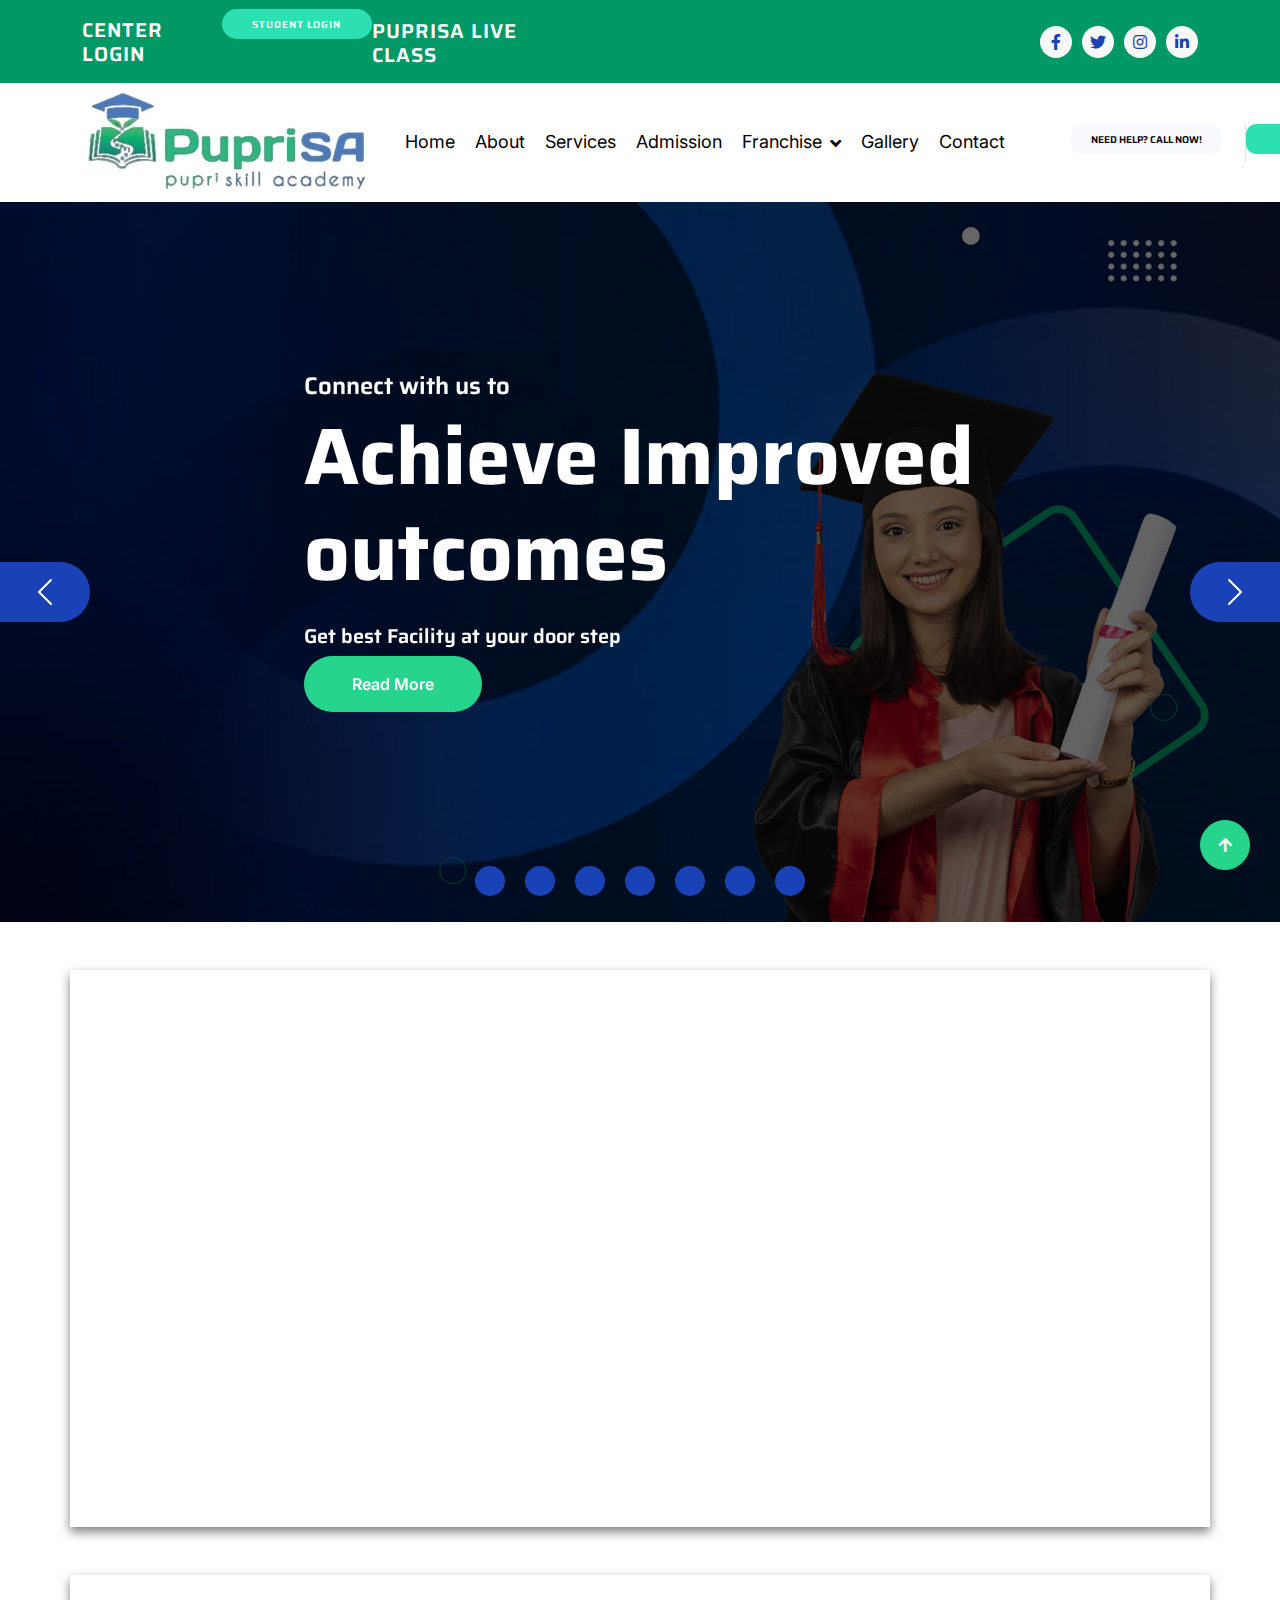
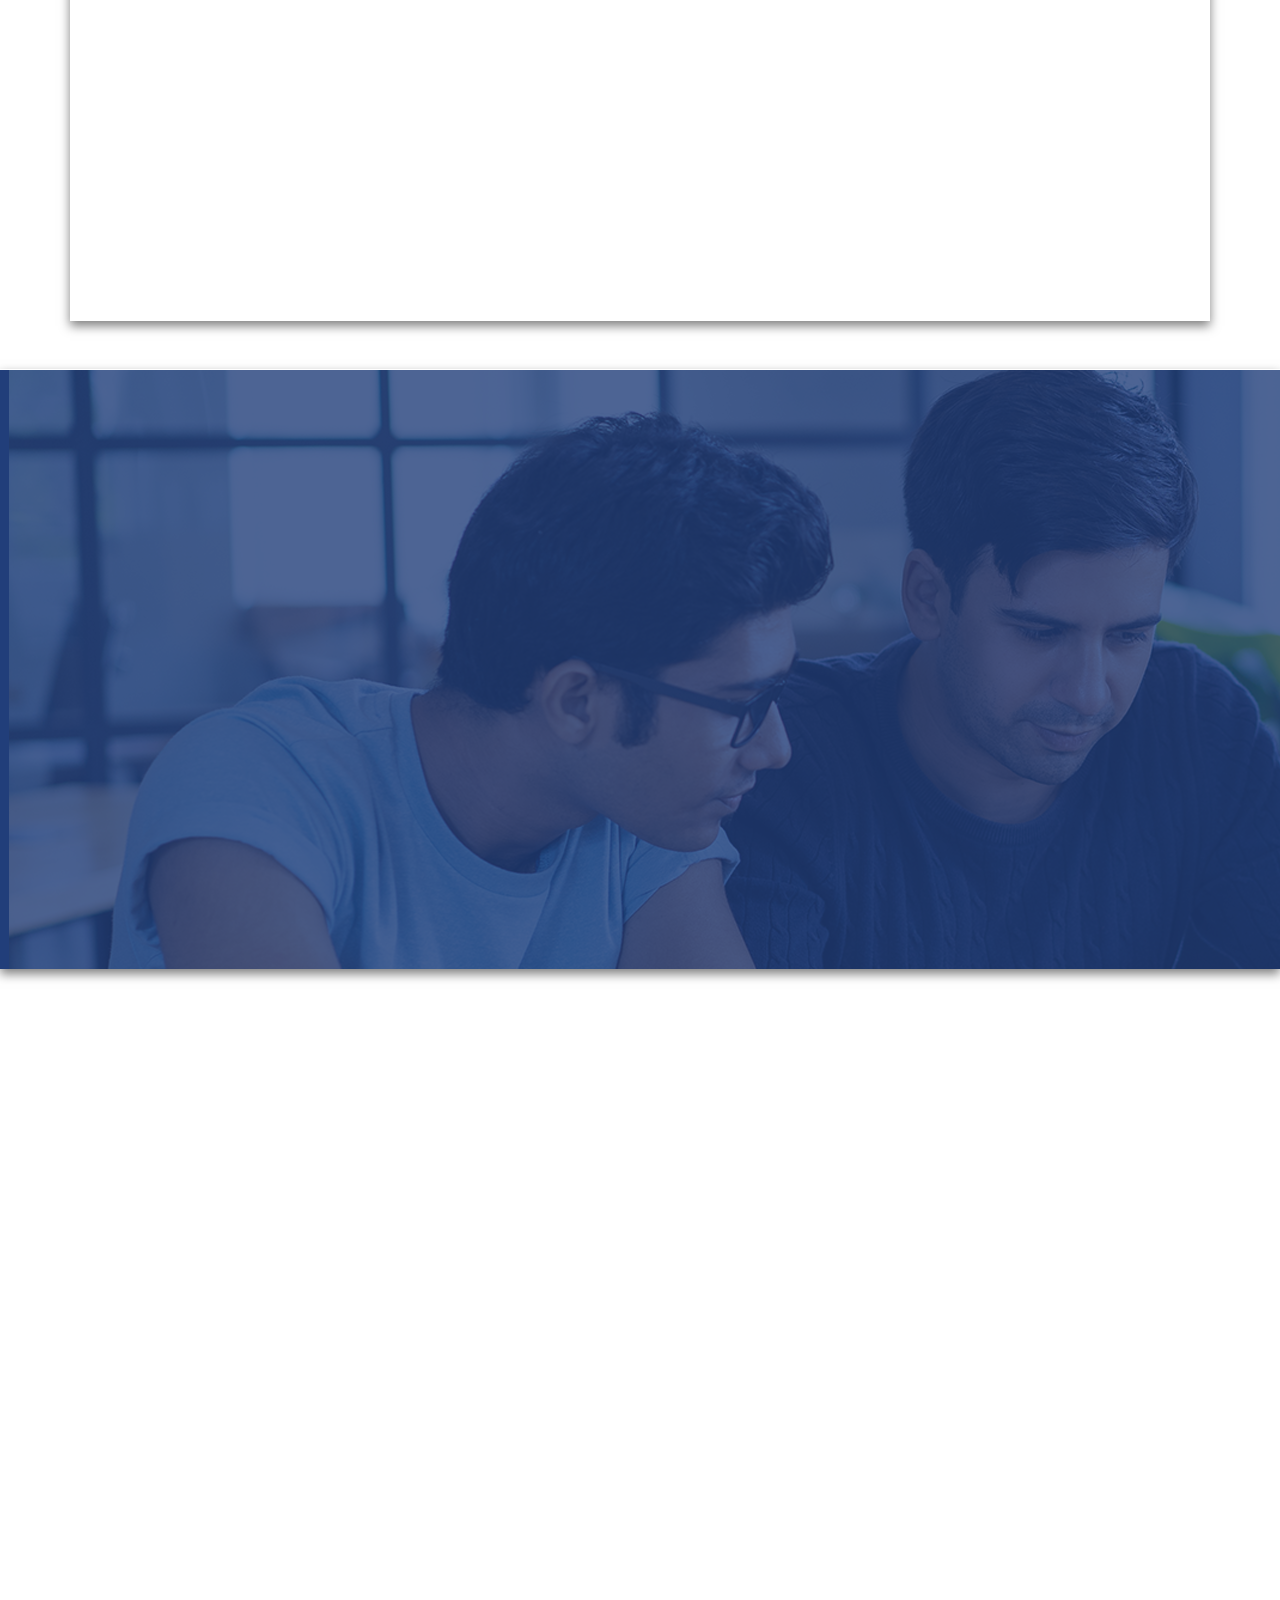
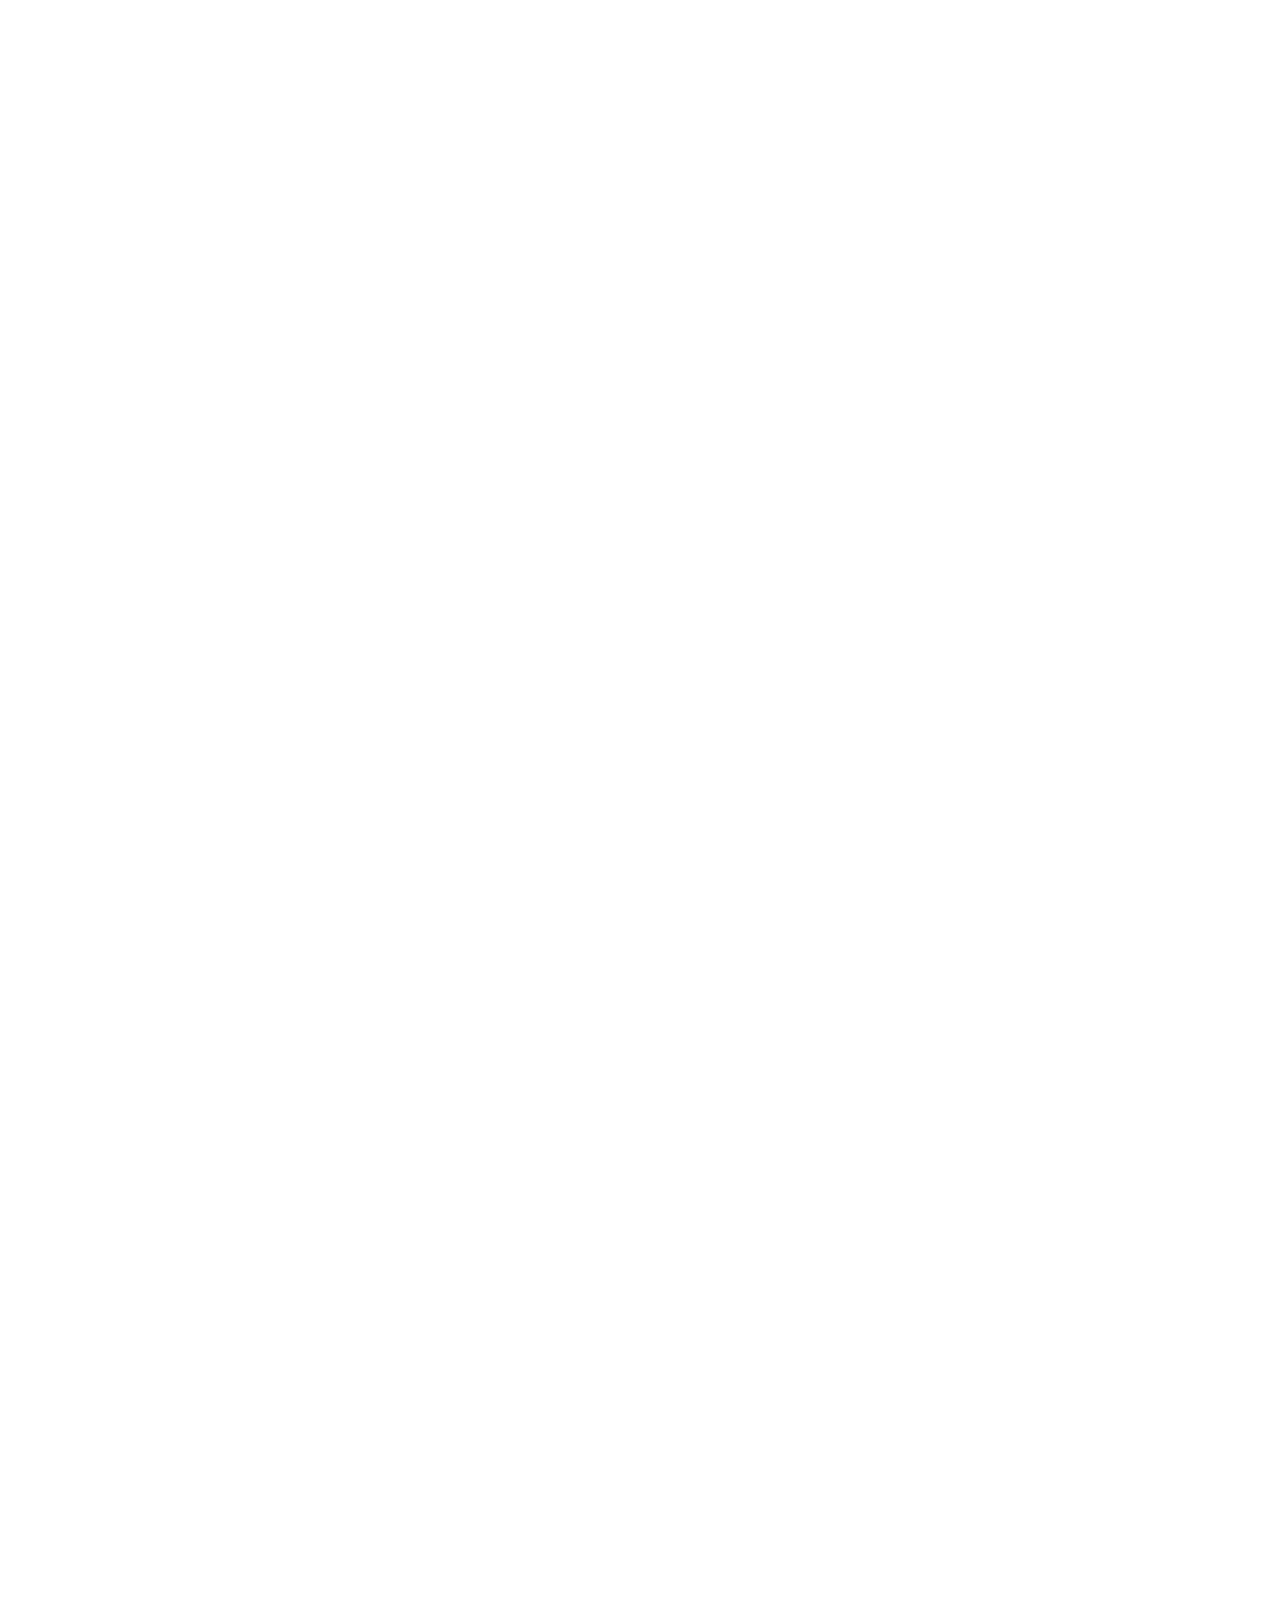
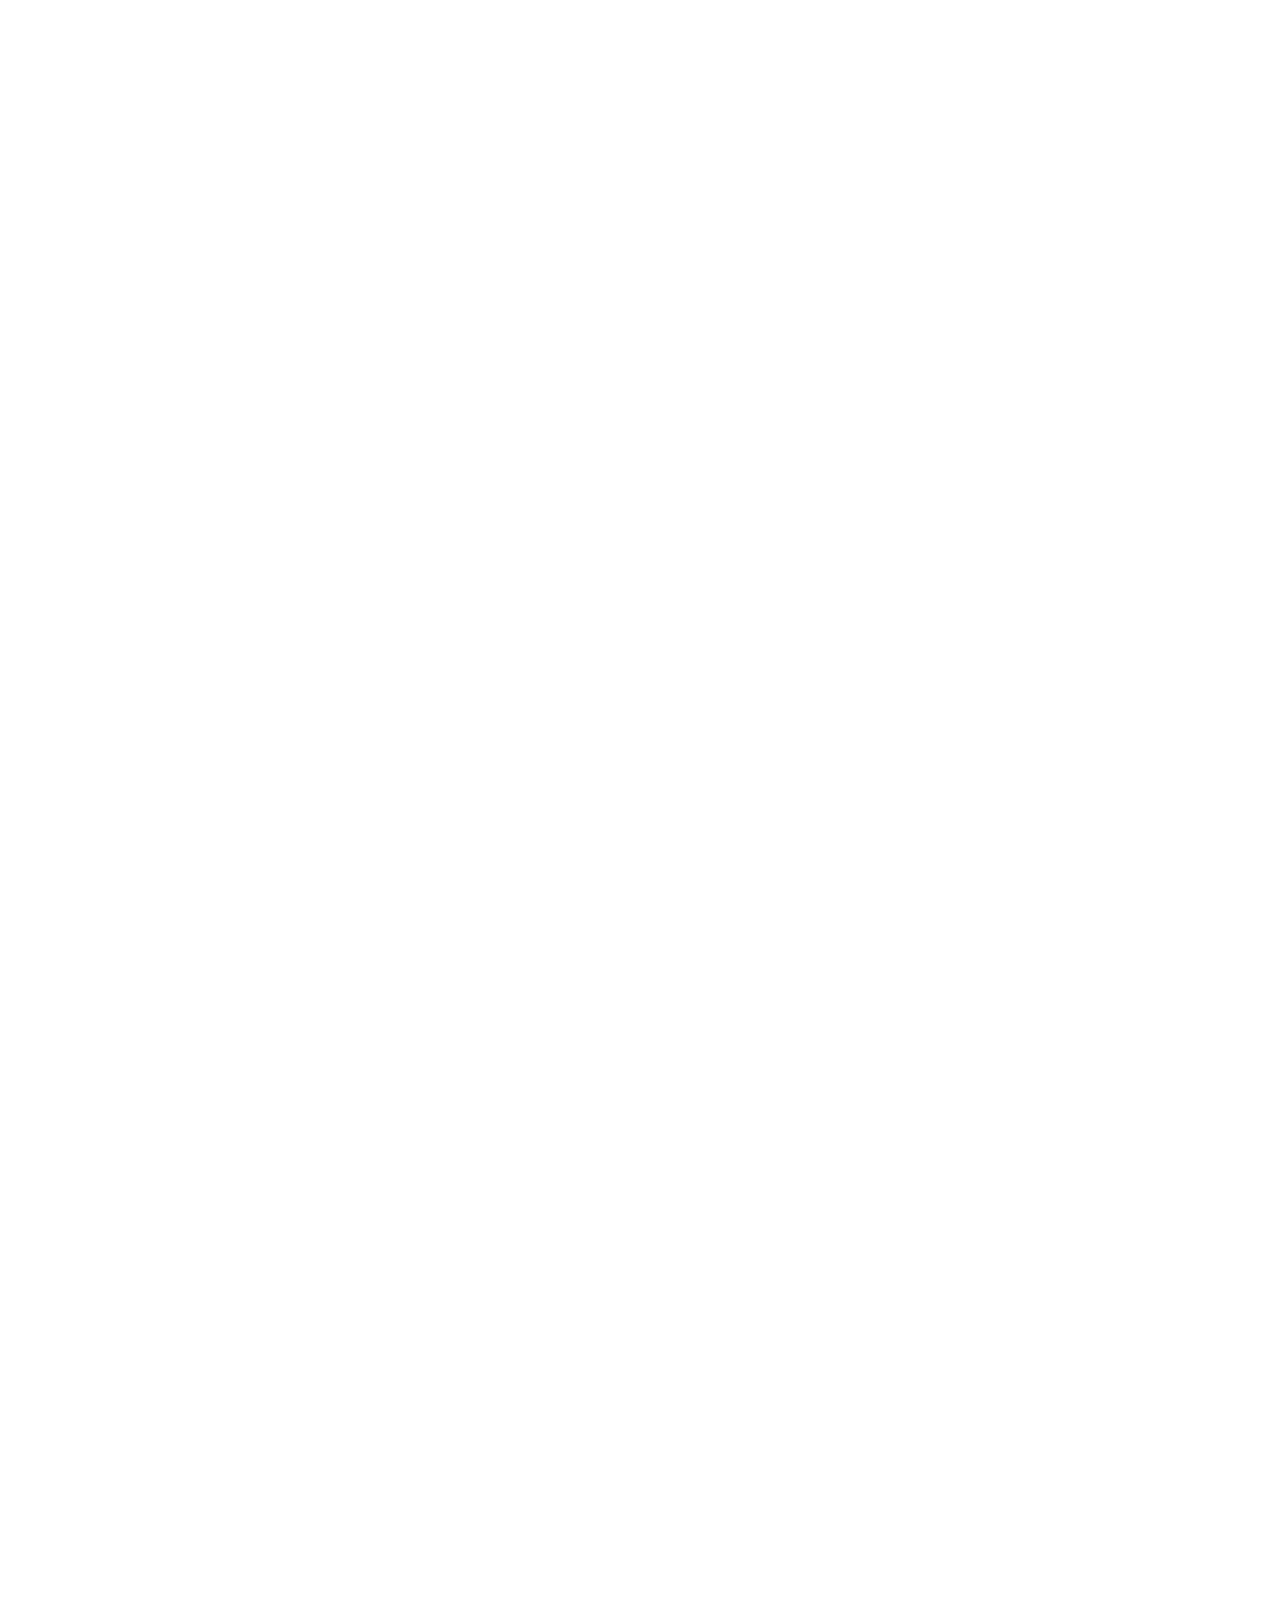
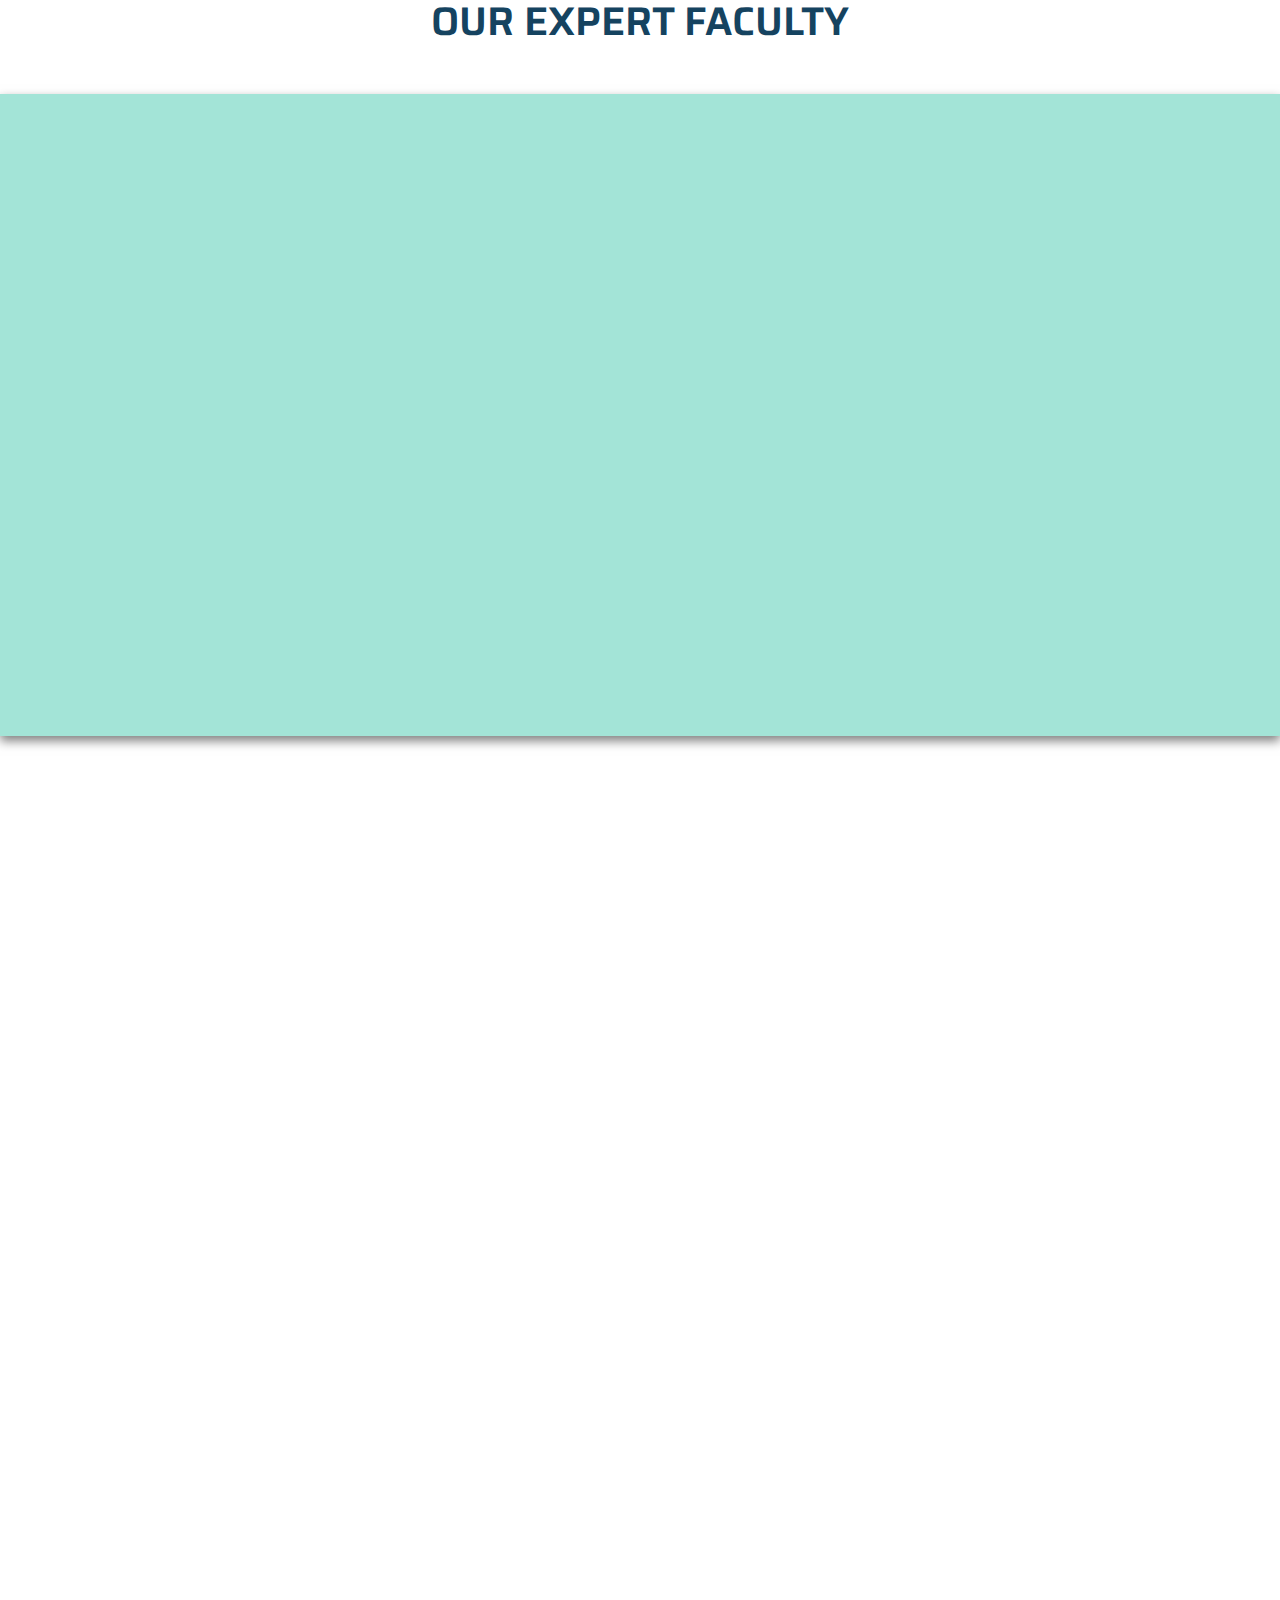
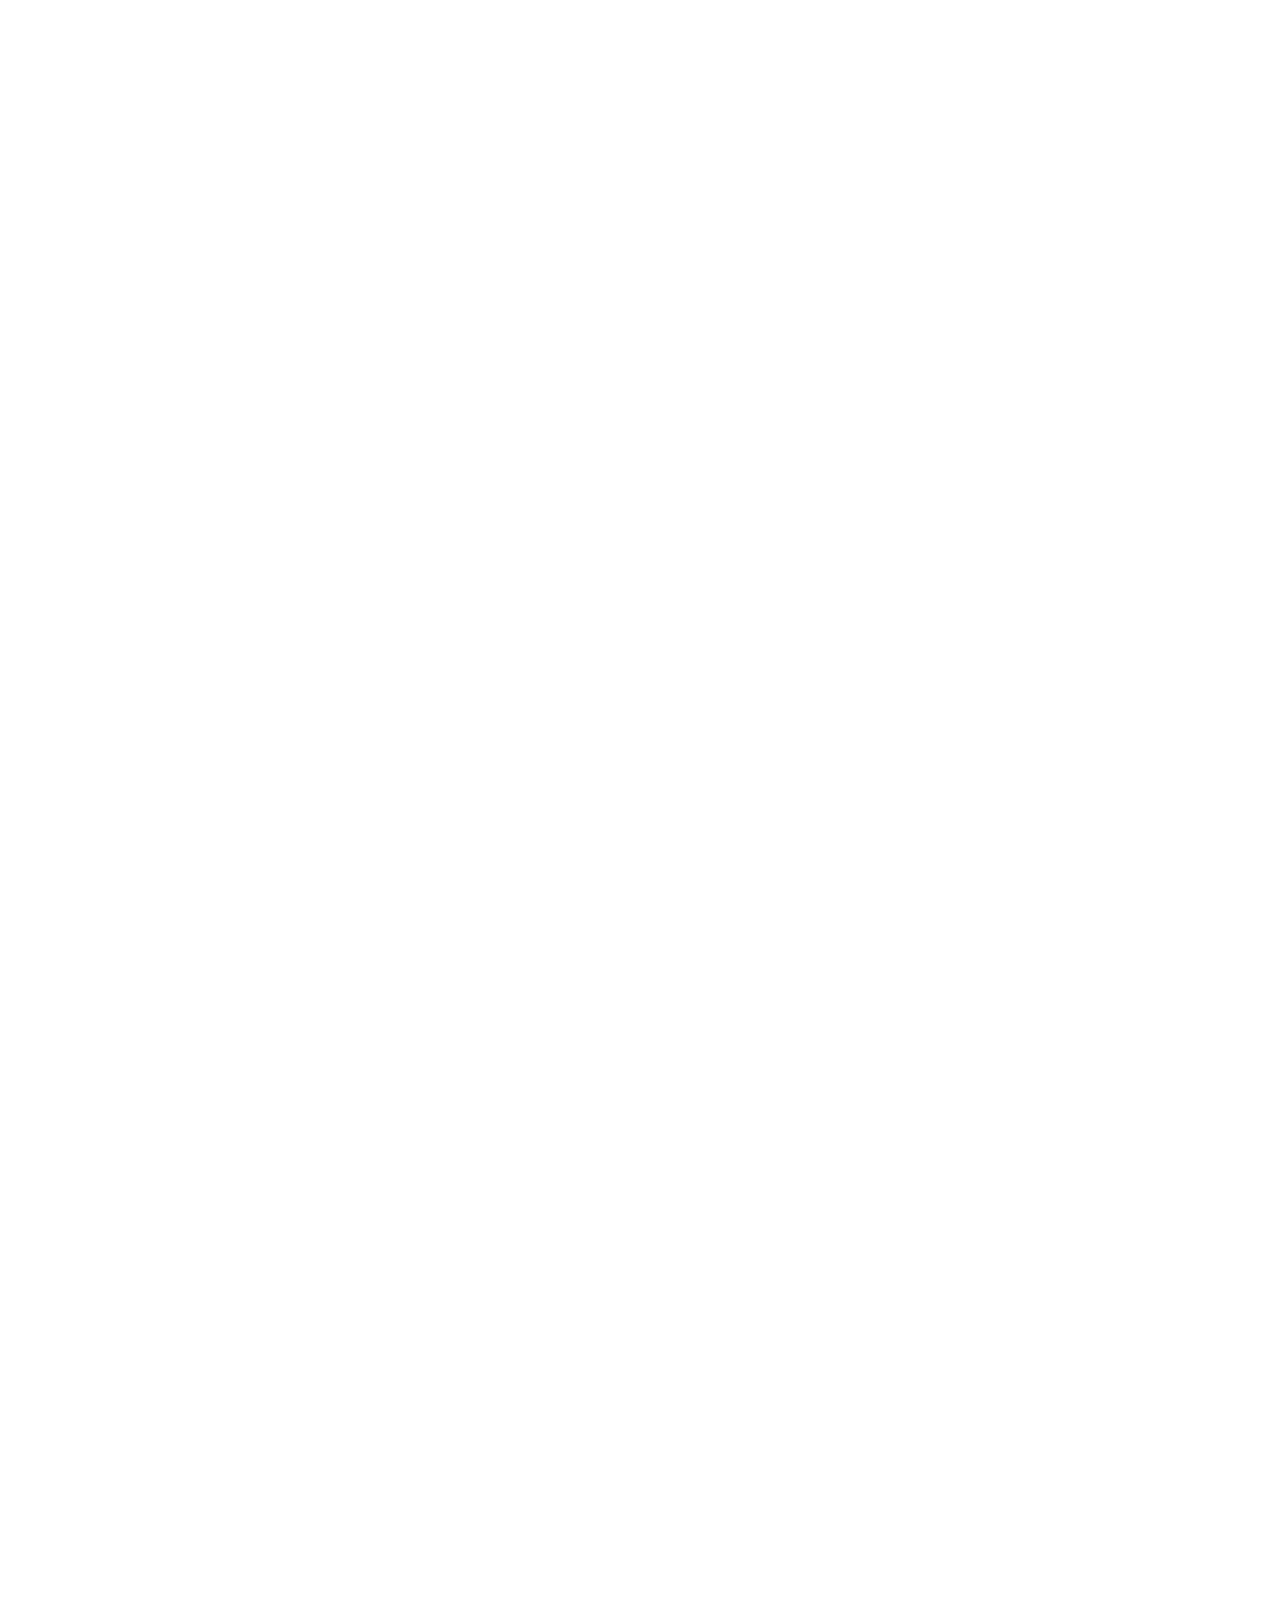
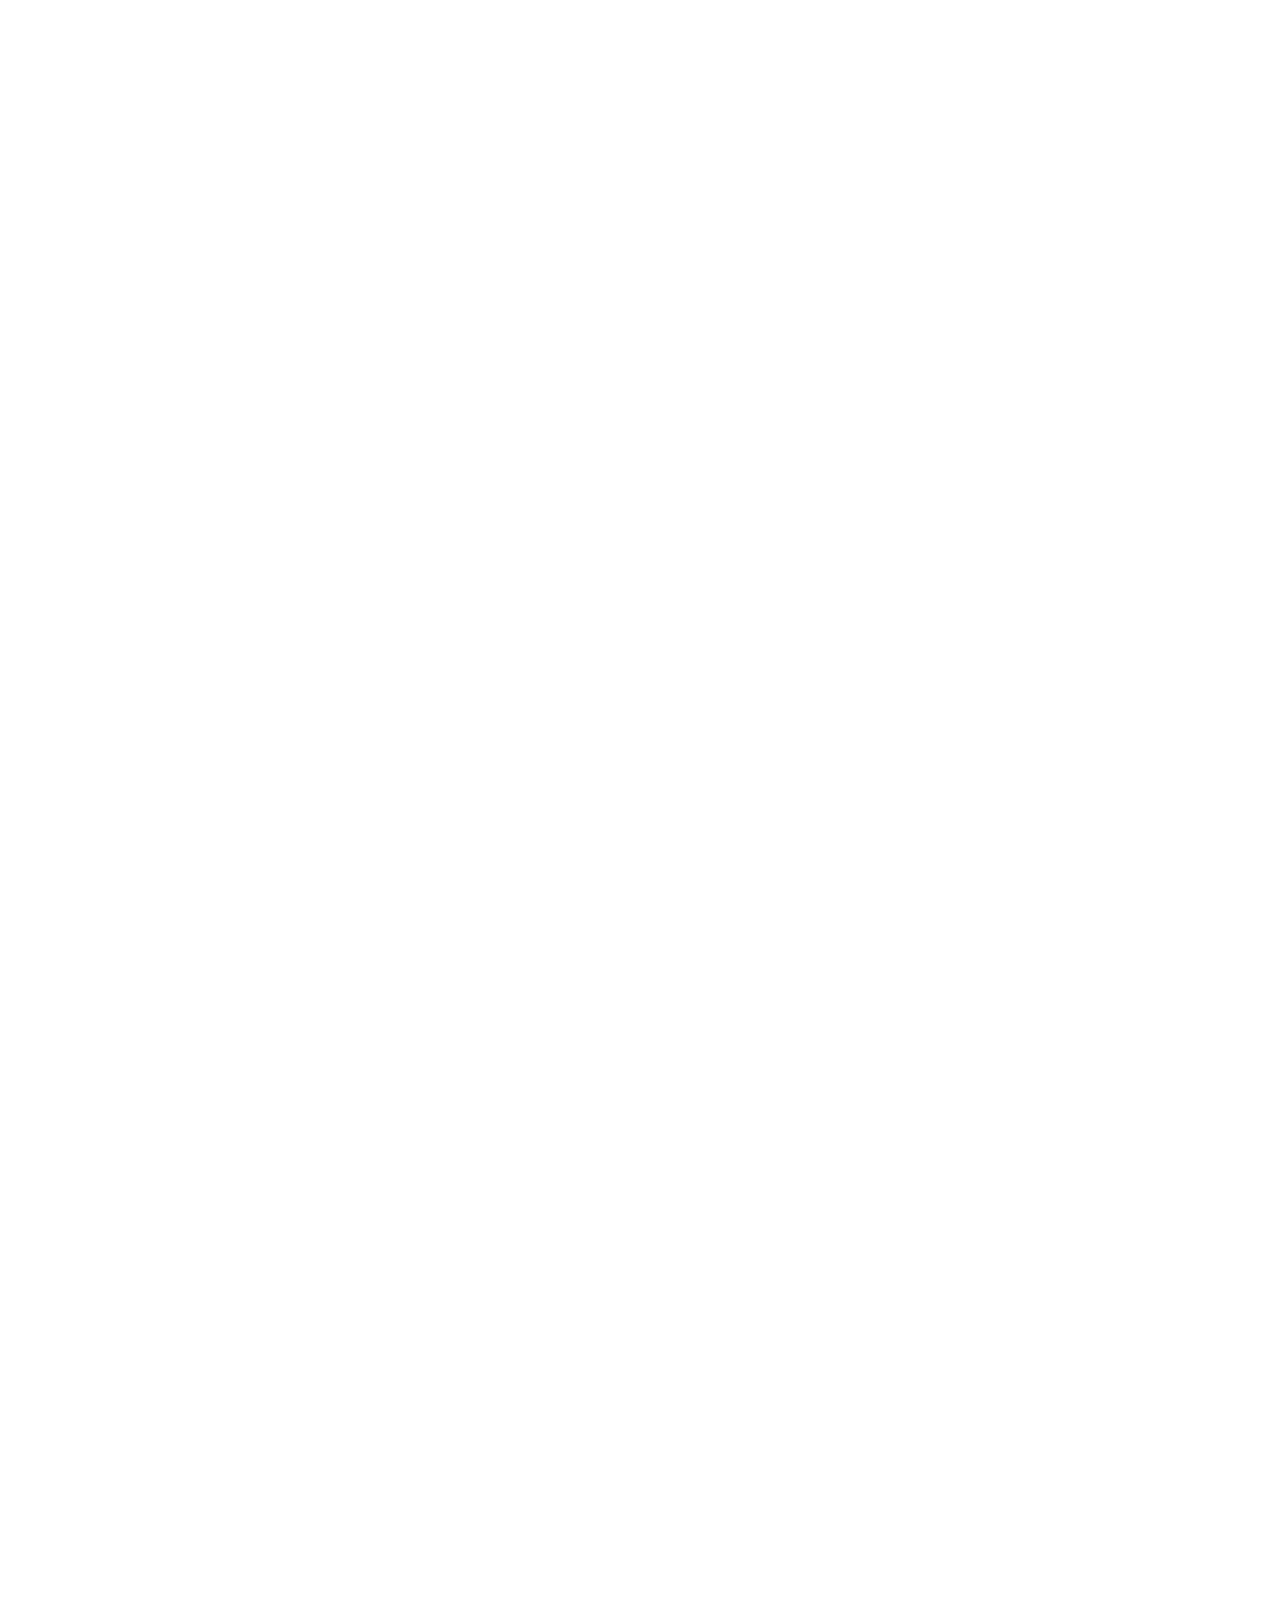
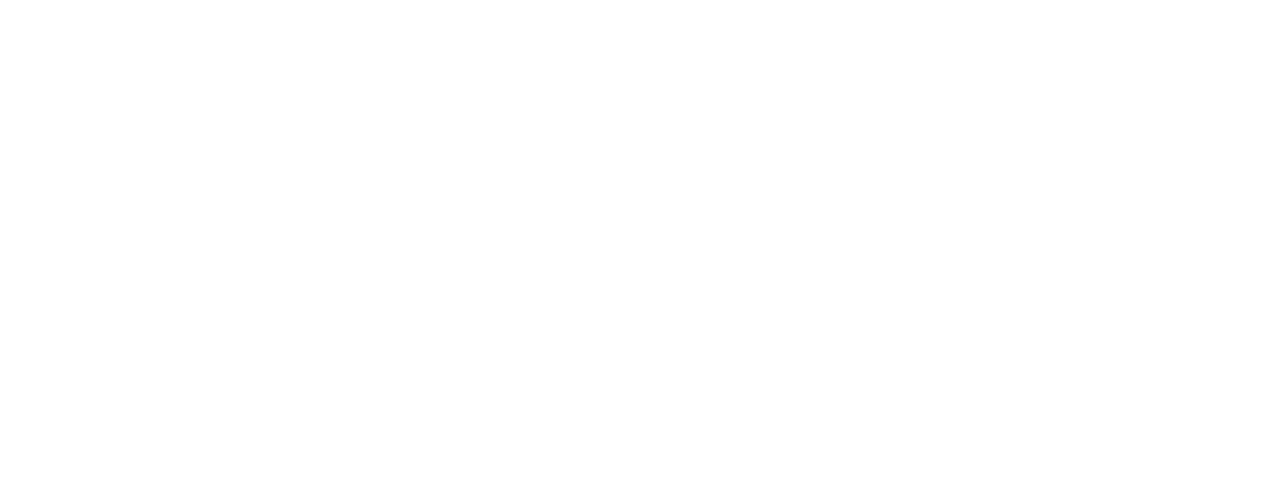
==== commit f11fddc0: "latest update after respensive" ====
--- a/index.html
+++ b/index.html
@@ -36,7 +36,7 @@
         <!-- Spinner End -->
 
         <!-- Topbar Start -->
-        <div class="container-fluid   py-2 d-none d-md-flex" style="background-color:rgb(15, 120, 123)">
+        <div class="container-fluid   py-2 d-none d-md-flex" style="background-color:#009966">
             <div class="container">
                 <div class="d-flex justify-content-between topbar">
                     <div class="top-info" >
@@ -522,7 +522,6 @@
                 </div>
             </div>
         </div>
-
         <h1 style="color: #154360; text-align: center;">OUR EXPERT FACULTY</h1>
           <div class="container-fluid py-5 my-5 " style="  box-shadow: 0px 5px 10px 0px rgba(0, 0, 0, 0.5);background-color: #A3E4D7;
         ">
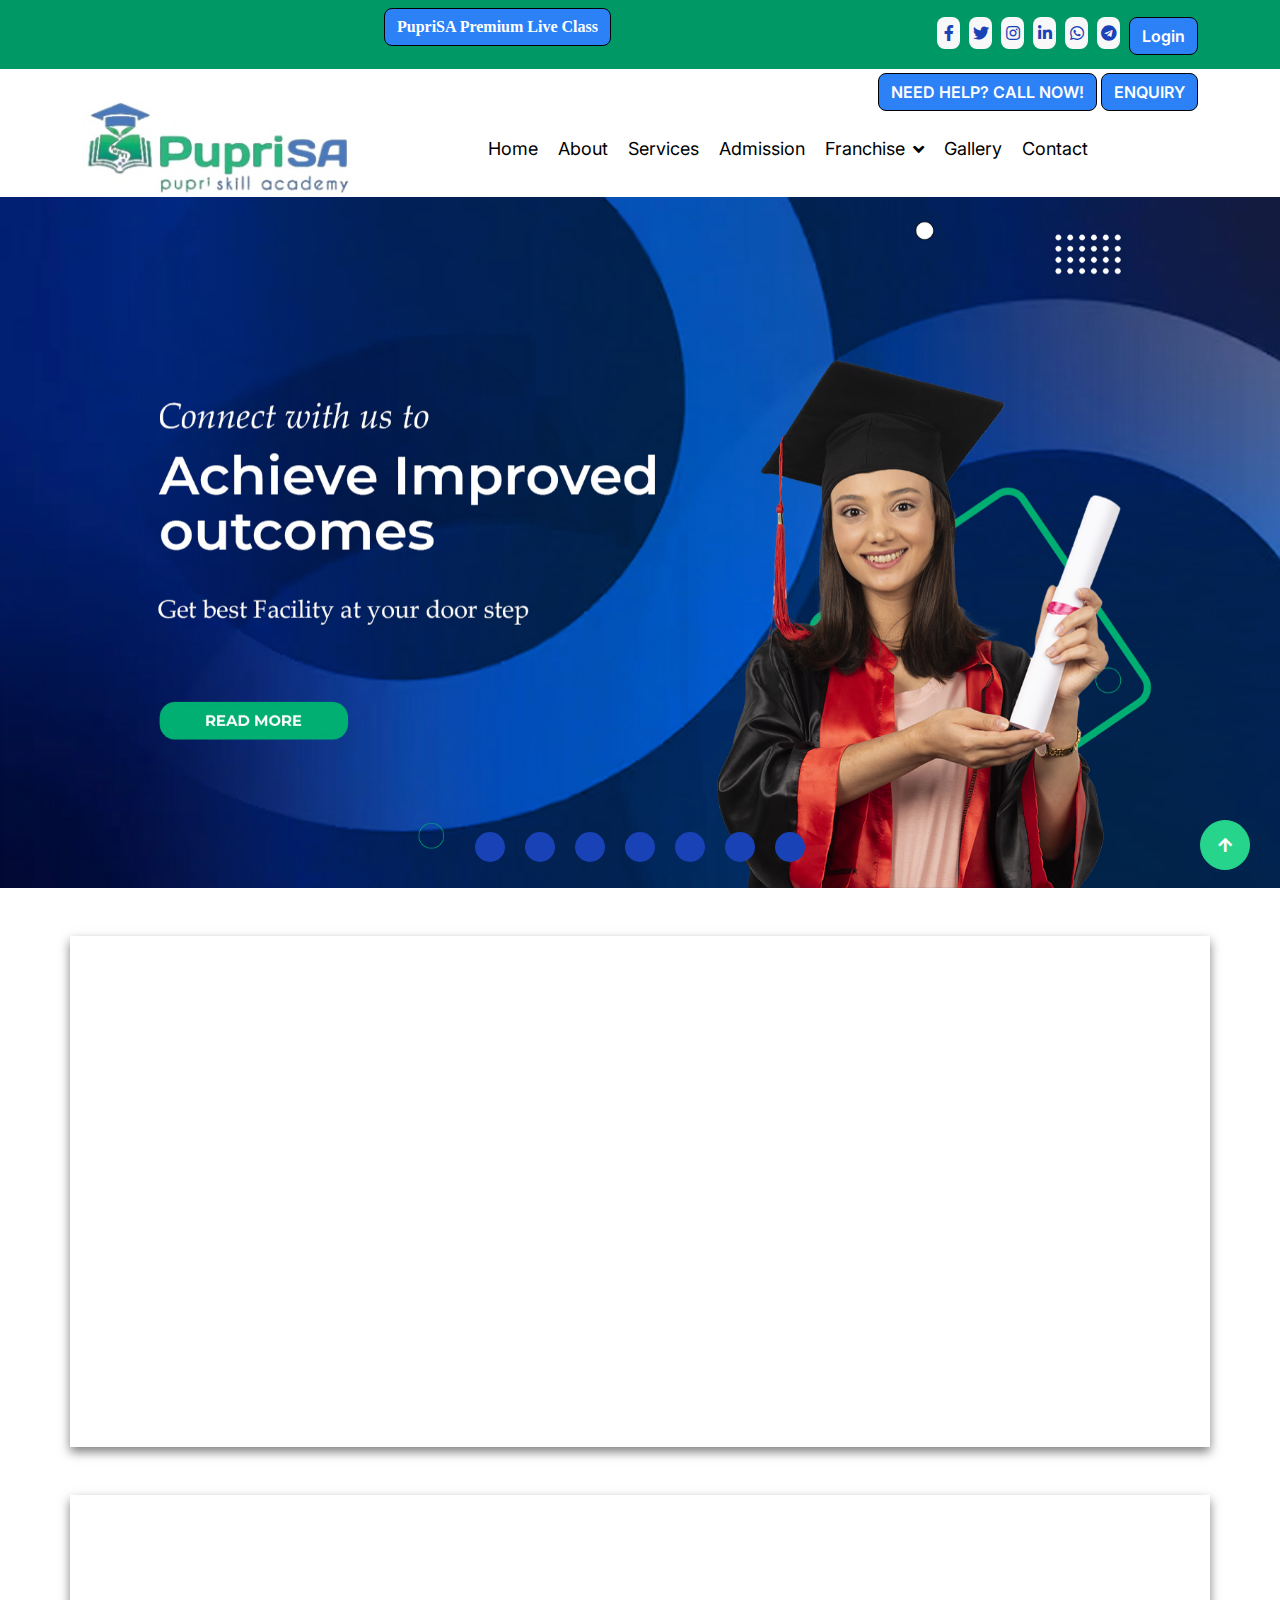
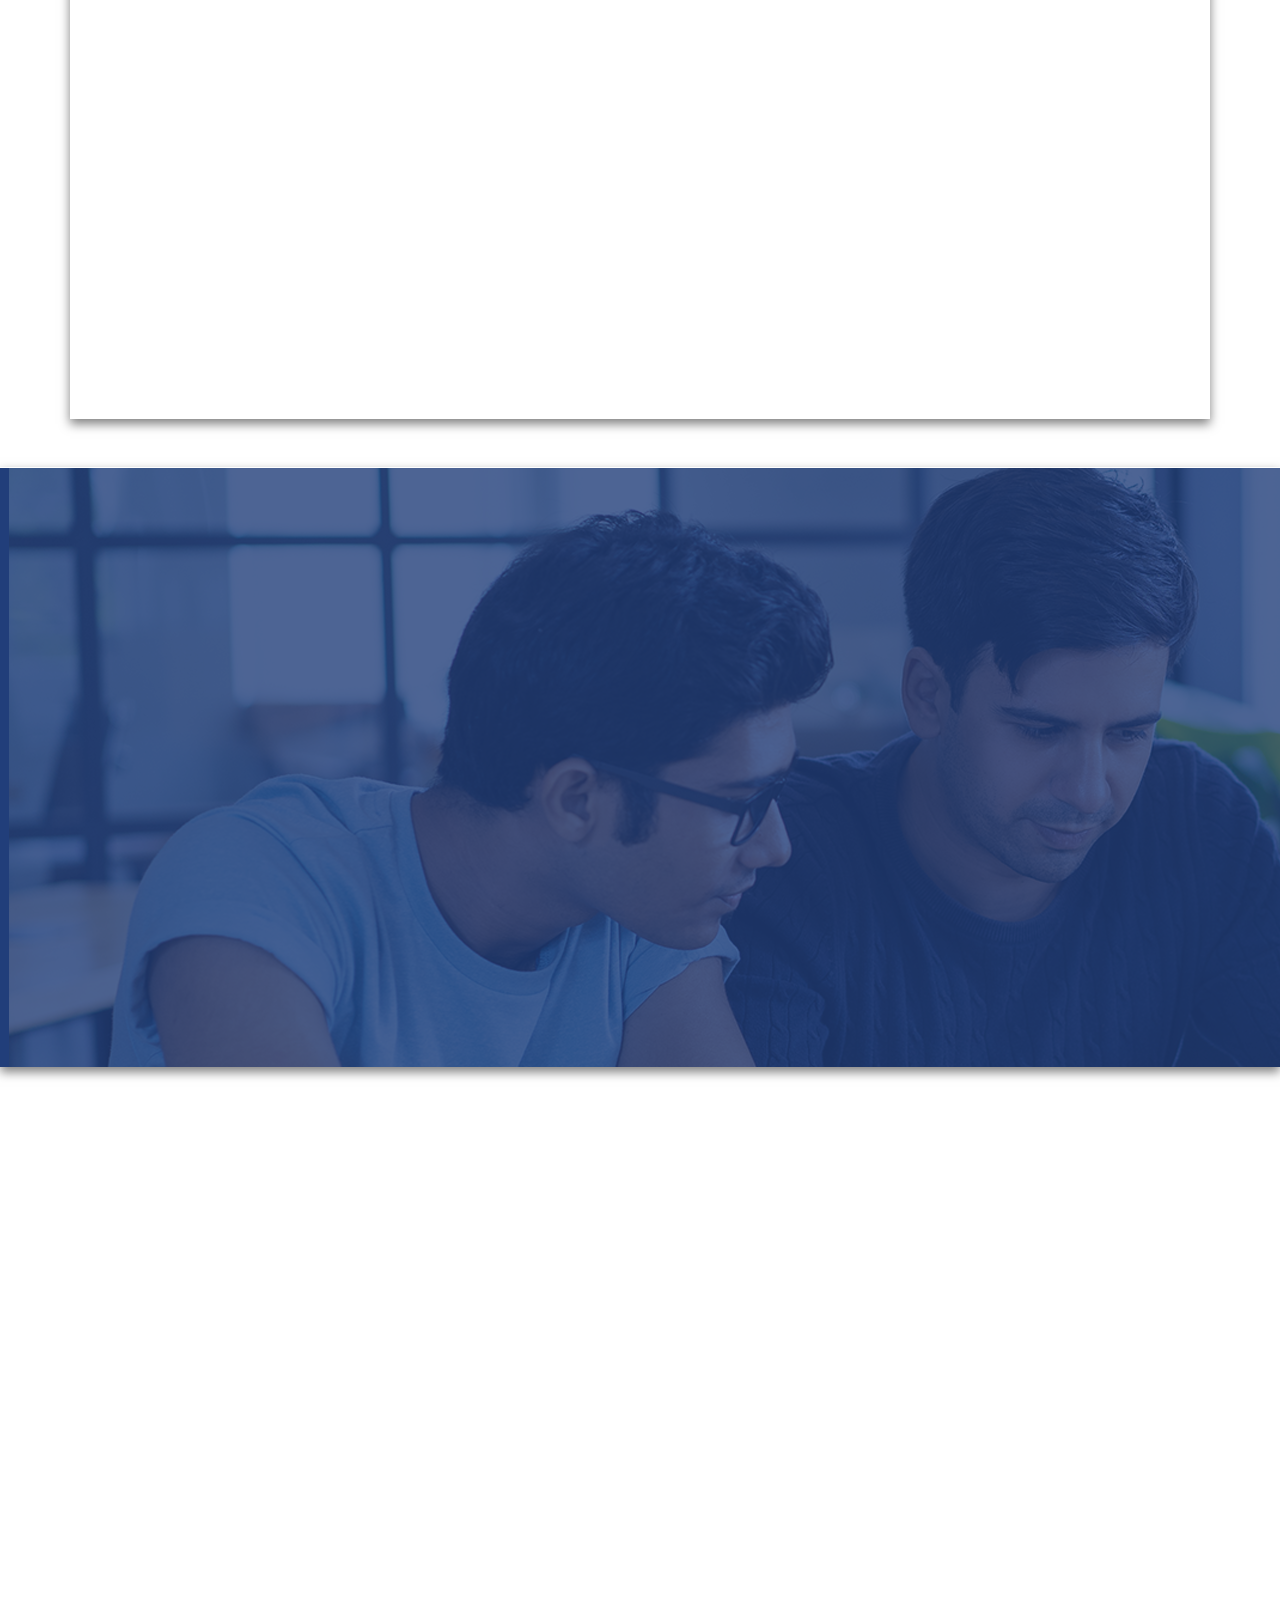
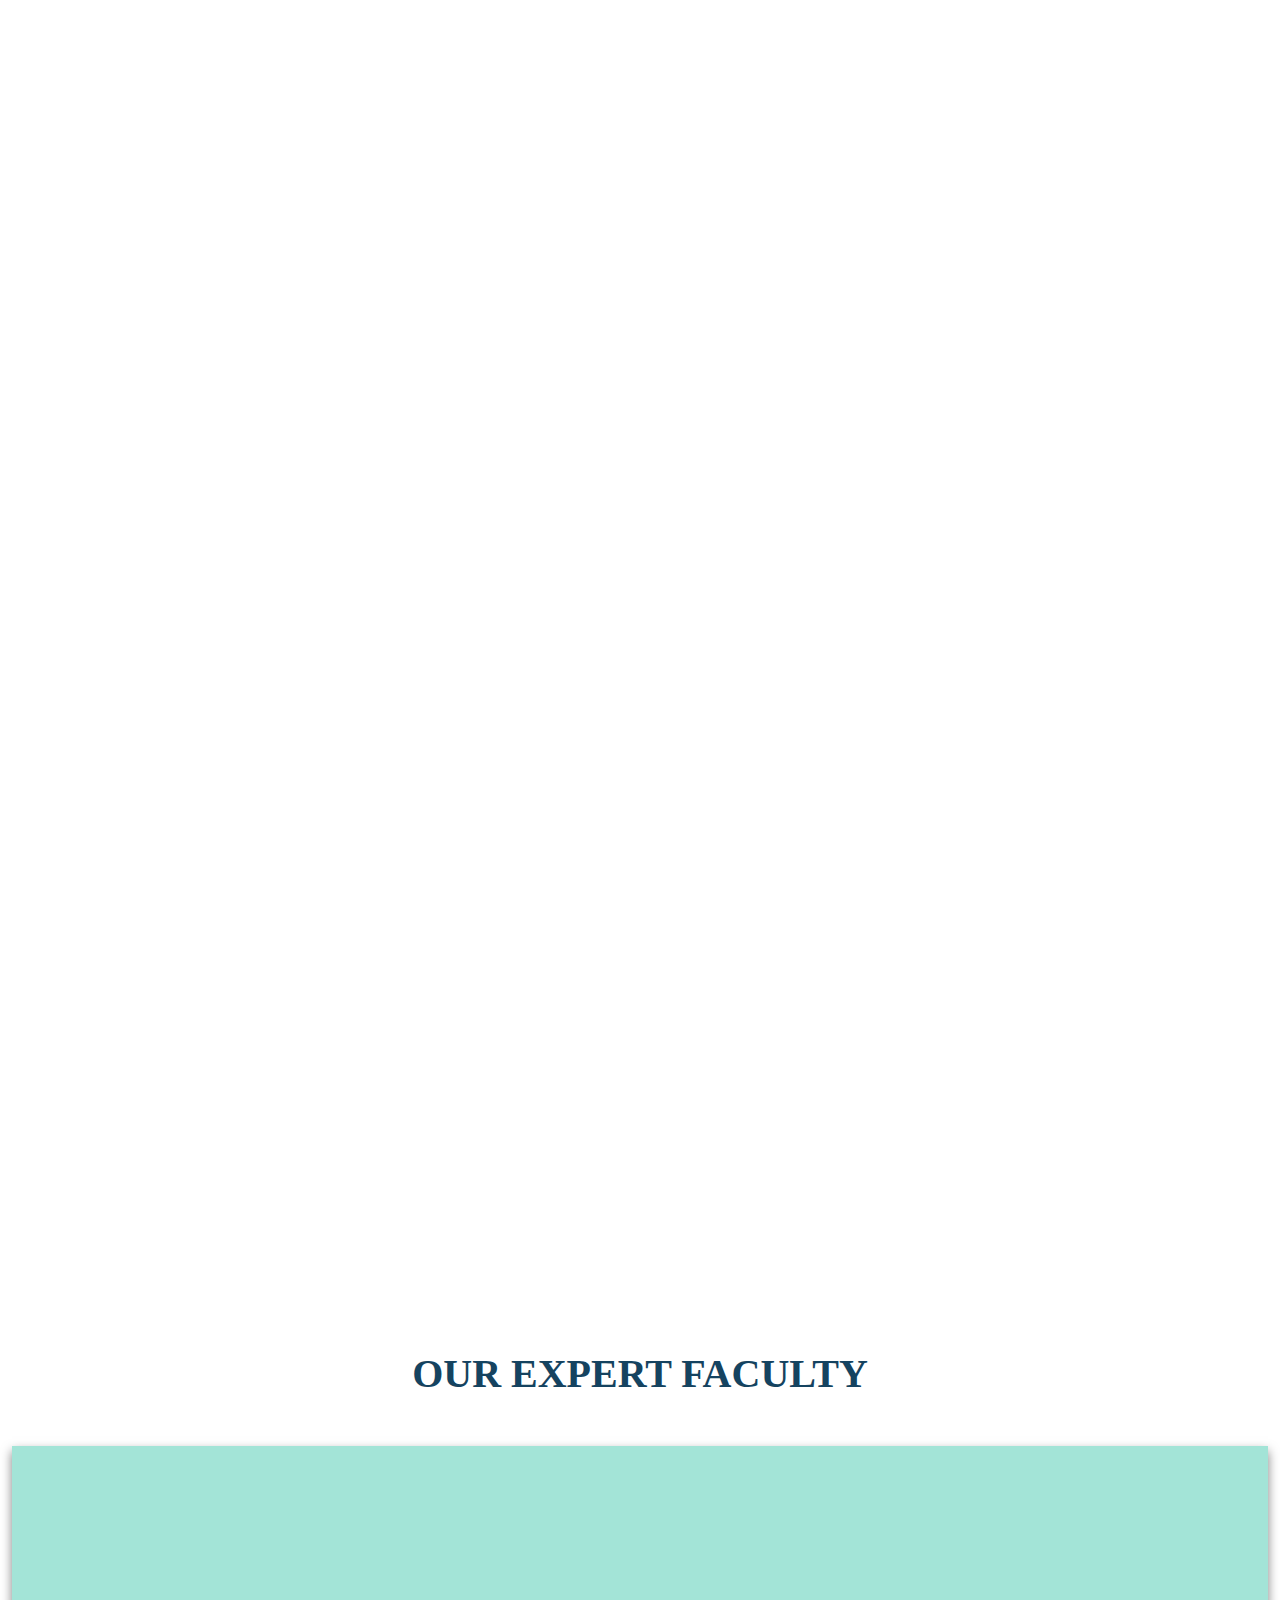
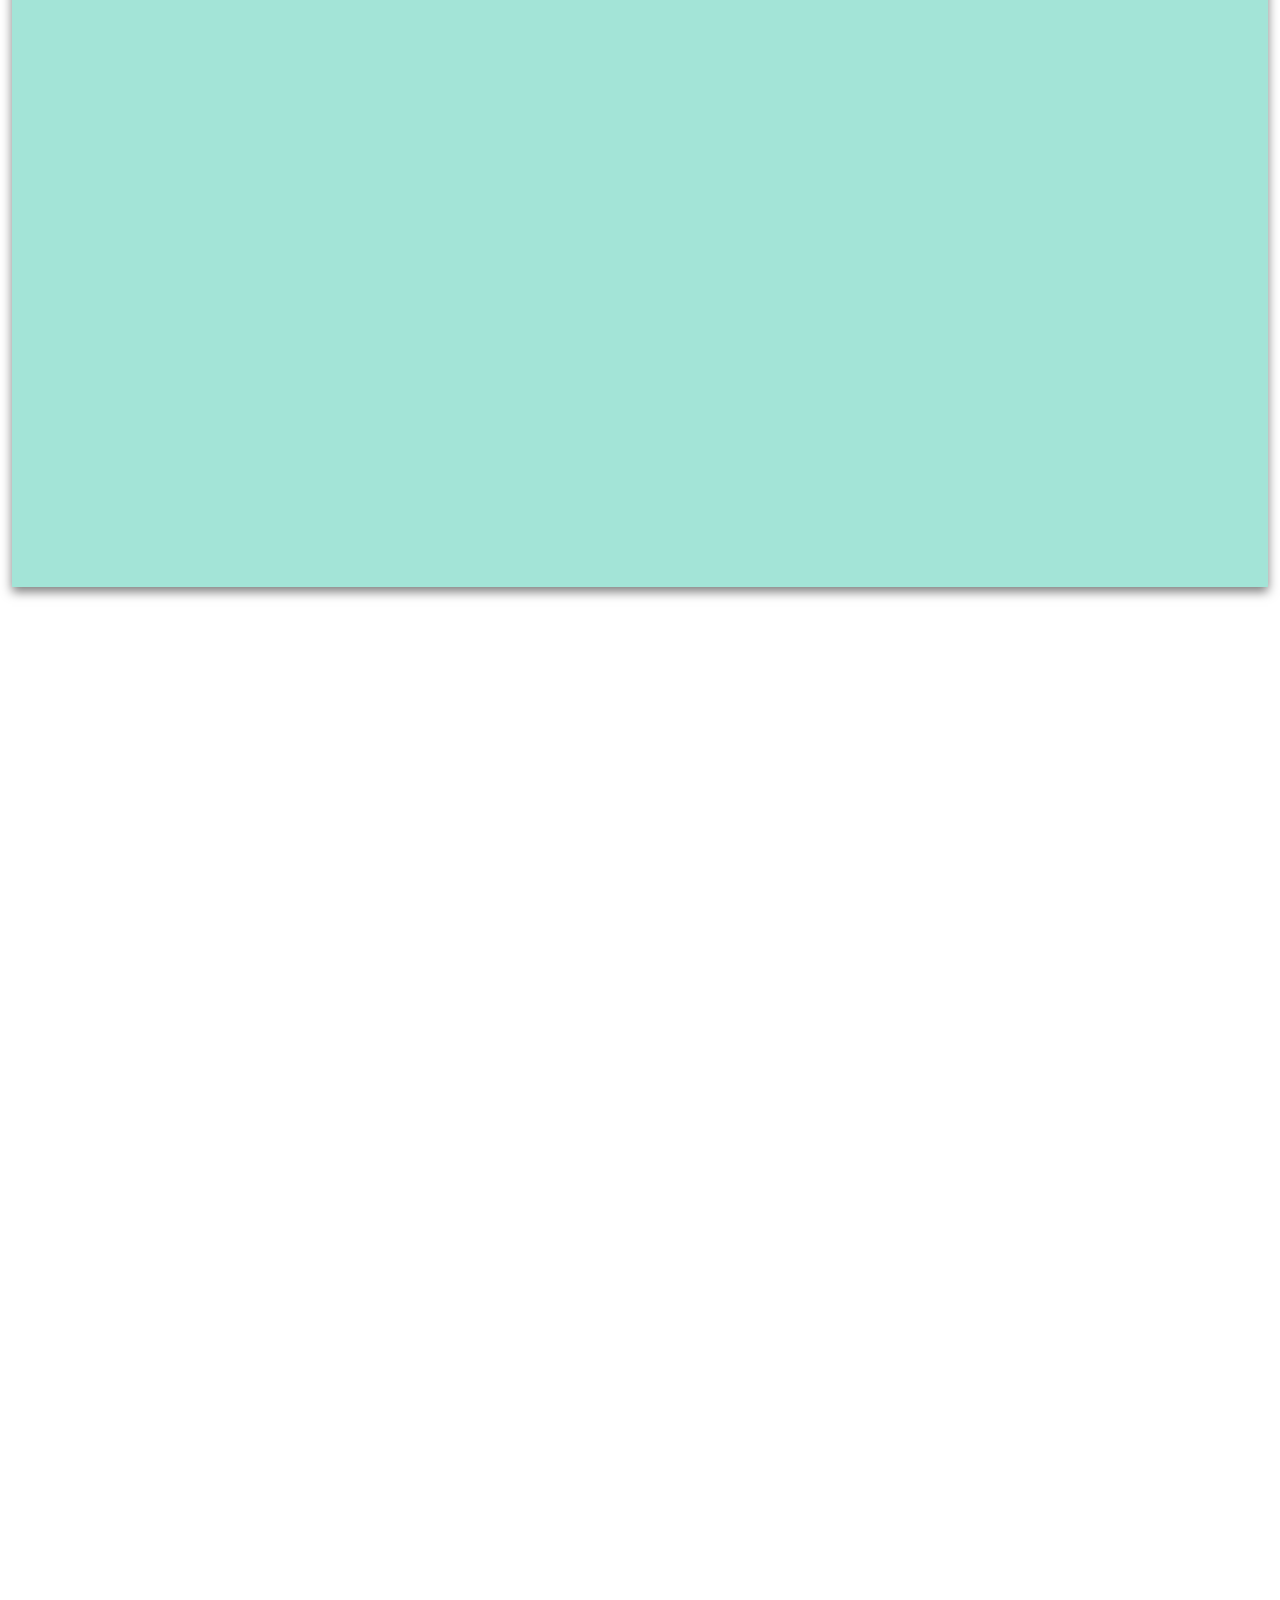
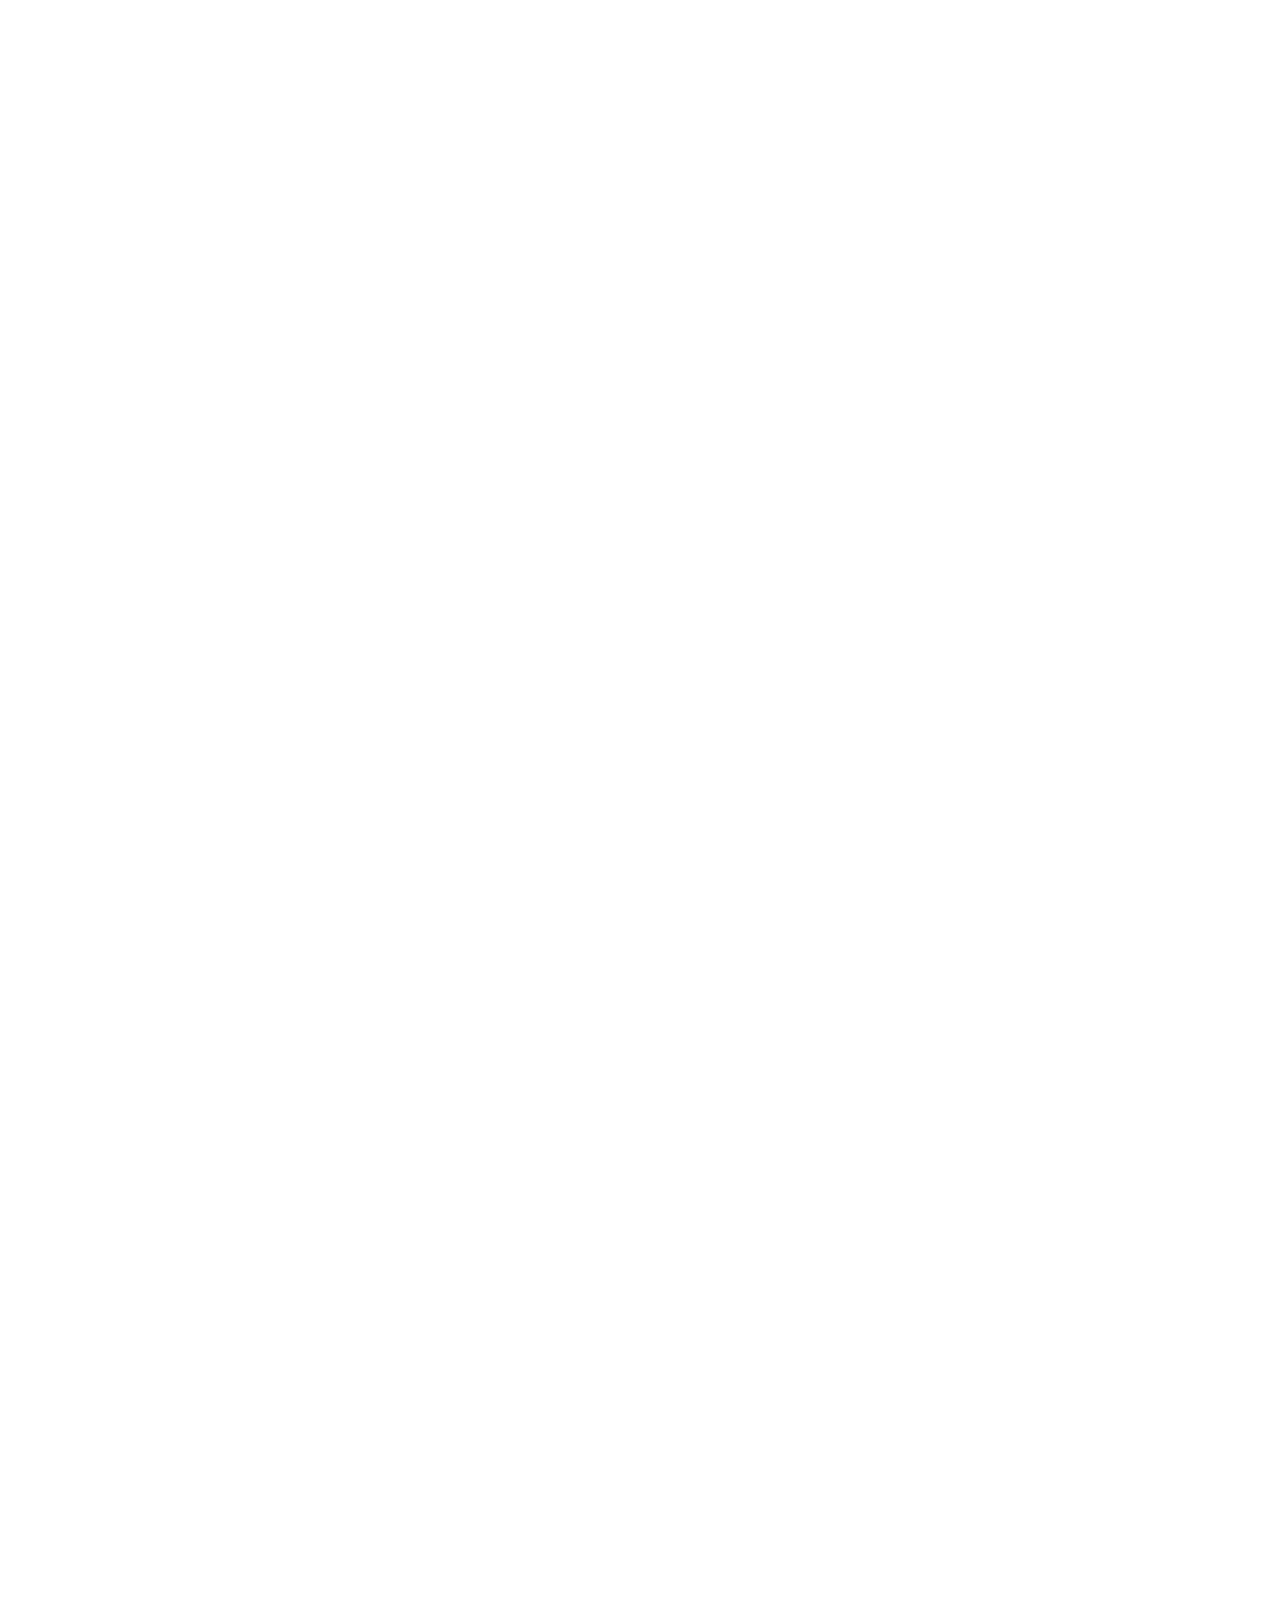
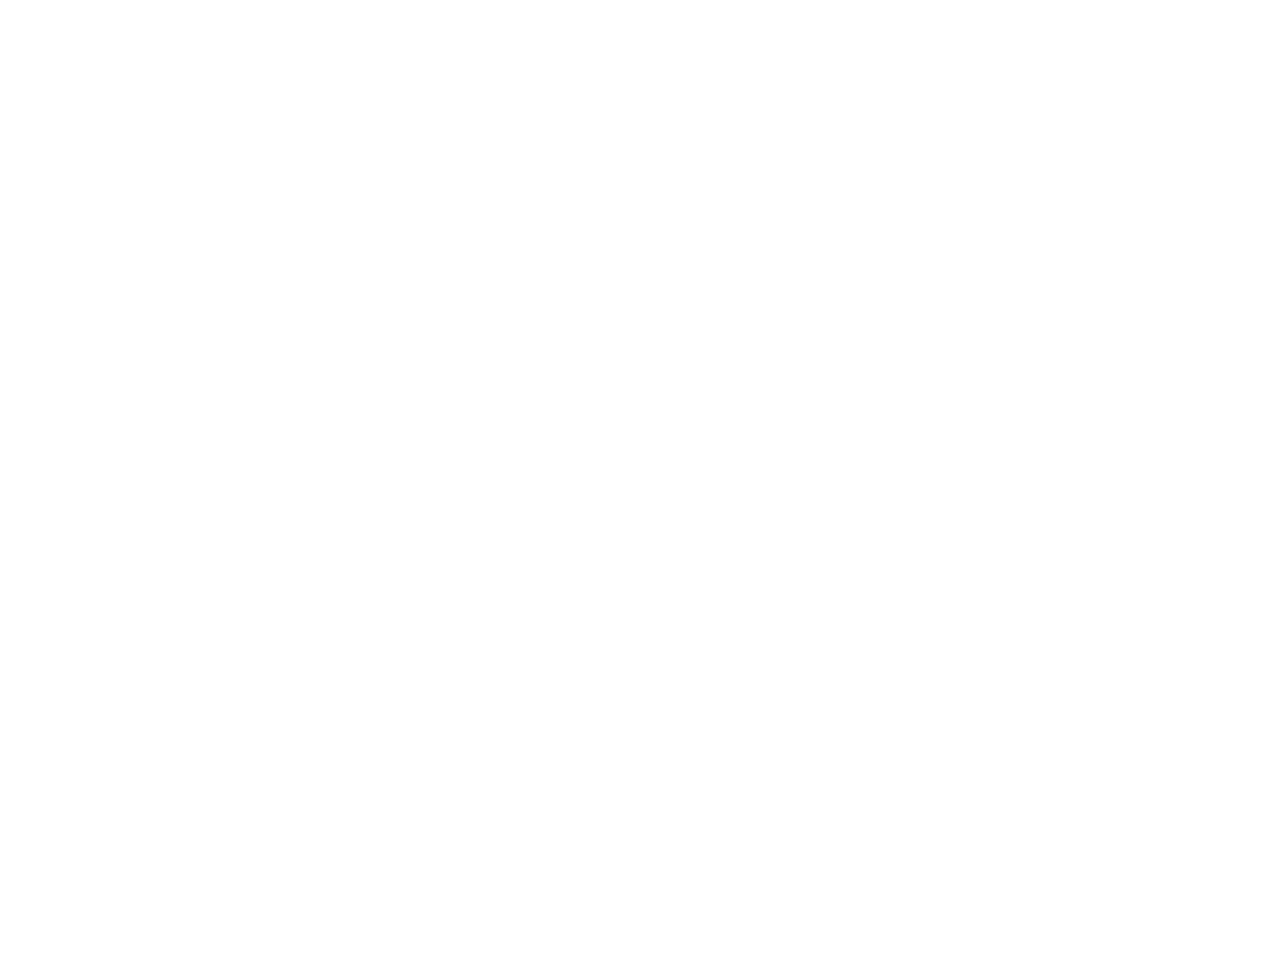
==== commit d459cc61: "update" ====
--- a/index.html
+++ b/index.html
@@ -1,7 +1,5 @@
 <!DOCTYPE html>
-<html lang="en">
-
-    <head>
+<html lang="en"><head>
         <meta charset="utf-8">
         <title>PupriSA</title>
         <meta content="width=device-width, initial-scale=1.0" name="viewport">
@@ -23,7 +21,9 @@
 
         <!-- Customized Bootstrap Stylesheet -->
         <link href="css/bootstrap.min.css" rel="stylesheet">
-
+<style>
+@import url('https://fonts.googleapis.com/css?family=Poppins:400,700,900');
+</style>
         <!-- Template Stylesheet -->
         <link href="css/style.css" rel="stylesheet">
     </head>
@@ -35,37 +35,156 @@
         </div>
         <!-- Spinner End -->
 
-        <!-- Topbar Start -->
-        <div class="container-fluid   py-2 d-none d-md-flex" style="background-color:#009966">
+
+
+
+
+
+<div class="container-fluid bg-secondary py-1">
+            <div class="container">
+                <div class="row">
+                    <div class="col-lg-9 wow fadeIn" data-wow-delay=".1s">
+                       
+                        
+                            <h4 class="text-white mt-1" align="center"> <a href="#">
+                              <div class="btn btn-dark"> PupriSA Premium Live Class </div>
+                            </a></h4>
+                                                
+                        
+
+                    </div>
+                  
+                  
+                  
+                  
+                     <div class="col-lg-3 wow fadeIn" data-wow-delay=".7s"  >
+                        <div class="d-flex counter" style="margin-top:5%">
+                           
+                          
+                           
+                            
+                        
+						
+						
+						<a href="" class="bg-light nav-fill btn btn-sm-square "><i class="fab fa-facebook-f text-primary"></i></a>&nbsp; &nbsp;
+                        <a href="" class="bg-light nav-fill btn btn-sm-square "><i class="fab fa-twitter text-primary"></i></a>&nbsp; &nbsp;
+						<a href="" class="bg-light nav-fill btn btn-sm-square "><i class="fab fa-instagram text-primary"></i></a>&nbsp; &nbsp;
+                        <a href="https://facebook.com" class="bg-light nav-fill btn btn-sm-square  me-0"><i class="fab fa-linkedin-in text-primary"></i></a>&nbsp; &nbsp;
+						<a href="https://wa.me/918051983888" class="bg-light nav-fill btn btn-sm-square "><i class="fab fa-whatsapp text-primary"></i></a>&nbsp; &nbsp;	
+						<a href="" class="bg-light nav-fill btn btn-sm-square "><i class="fab fa-telegram text-primary"></i></a>&nbsp; &nbsp;
+							
+						
+								
+							
+						
+	 <a href="#"><div class="btn btn-dark"> Login </div></a>
+                   
+                           
+							
+							
+                                                         
+                         
+                       </div>
+                        
+                       
+
+                       
+                    </div>
+                    
+
+ 
+
+                </div>
+            </div>
+        </div>
+
+
+
+
+
+
+
+
+
+<!--<div class="container-fluid   py-2 d-none d-md-flex" style="background-color:#009966">
             <div class="container">
                 <div class="d-flex justify-content-between topbar">
-                    <div class="top-info" >
-                        <h1 style="color: white;font-size: 20px;padding-top:10px">CENTER LOGIN</h1>
-                    </div>
-                    <div class="top-info" style="text-align: center;margin: 0px auto;display:block;">
-                        <h1 style="color: white;font-size: 20px;padding-top:10px;margin-top:1px; background-color: #2CE0B2;border-radius: 50px;font-size: 10px;width: 150px;text-align: center;height:30px;">STUDENT LOGIN</h1>
-                    </div>
-
-                    <div class="top-info">
-                        <h1 style="color: white;font-size: 20px;padding-top:10px;margin-top:1px;font-size: 20px;">PUPRISA LIVE CLASS</h1>
-                    </div>
-                    <div id="note" class="text-secondary d-none d-xl-flex"></div>
-                    <div class="top-link">
+                <div class="row">
+                
+                <div class="col-2">
+                
+              
+                       <h1 style="color: white;font-size: 20px;padding-top:10px">CENTER LOGIN</h1>
+                    
+                </div>
+                
+                <div class="col-2">
+                  <h1 style="color: white;font-size: 20px;padding-top:10px;margin-top:1px; background-color: #2CE0B2;border-radius: 50px;font-size: 10px;width: 150px;text-align: center;height:30px;">STUDENT LOGIN</h1>
+                
+                </div>
+                
+                <div class="col-2">
+                   <h1 style="color: white;font-size: 20px;padding-top:10px;margin-top:1px;font-size: 20px;">PUPRISA LIVE CLASS</h1>
+                
+                </div>
+                
+                <div class="col-6" align="right">
+                
+                <div class="top-link">
                         <a href="" class="bg-light nav-fill btn btn-sm-square rounded-circle"><i class="fab fa-facebook-f text-primary"></i></a>
                         <a href="" class="bg-light nav-fill btn btn-sm-square rounded-circle"><i class="fab fa-twitter text-primary"></i></a>
                         <a href="" class="bg-light nav-fill btn btn-sm-square rounded-circle"><i class="fab fa-instagram text-primary"></i></a>
                         <a href="" class="bg-light nav-fill btn btn-sm-square rounded-circle me-0"><i class="fab fa-linkedin-in text-primary"></i></a>
                     </div>
                 </div>
-            </div>
-        </div>
-        <!-- Topbar End -->
-
+                
+                
+                
+                
+                
+                </div>
+                
+                
+                </div>
+                </div>
+                </div> -->
+
+
+
+
+
+
+
+
+      
+
+<div class="container-fluid py-1" >
+<div class="container" align="right">
+
+
+<a href="tel:916204312106"><div class="btn btn-dark"> NEED HELP? CALL NOW! </div></a>
+<a href="#"><div class="btn btn-dark">ENQUIRY </div></a>
+   
+
+
+
+<!-- <div class="d-flex flex-column pe-4 border-end">
+                            <h1 style="color: black;font-size: 30px;padding-top:10px;margin-top:1px; border-color: black;border-width: 10px;background-color:ghostwhite; border-radius: 10px;font-size: 10px;width: 150px;text-align: center;height:30px;">NEED HELP? CALL NOW!</h1>
+                        </div>
+                        <div class="d-flex flex-column pe-4 border-end">
+                            <h1 style="color: white;font-size: 30px;padding-top:10px;margin-top:1px; background-color: #2CE0B2;border-radius: 10px;font-size: 10px;width: 150px;text-align: center;height:30px;">ENQUIRY</h1>
+                        </div>
+ -->
+
+
+</div>
+</div>
         <!-- Navbar Start -->
-        <div class="container-fluid">
+        <br/>
+        <div class="container-fluid" style="margin-top:-3%;" >
             <div class="container">
                 <nav class="navbar navbar-dark navbar-expand-lg py-0">
-                    <h1 class="text-white fw-bold d-block"><img src="img/logo.jpg"> </h1>
+                   <img src="img/logo.jpg" width="25%" /> 
                     <a href="index.html" class="navbar-brand">
                     </a>
                     <button type="button" class="navbar-toggler me-0" data-bs-toggle="collapse" data-bs-target="#navbarCollapse">
@@ -74,9 +193,9 @@
                     <div class="collapse navbar-collapse bg-transparent" style="color: black;" id="navbarCollapse">
                         <div class="navbar-nav ms-auto mx-xl-auto p-0">
                             <a href="index.html" class="nav-item nav-link active">Home</a>
-                            <a href="#" class="nav-item nav-link">About</a>
-                            <a href="#" class="nav-item nav-link">Services</a>
-                            <a href="#" class="nav-item nav-link">Admission</a>
+                            <a href="about.html" class="nav-item nav-link">About</a>
+                            <a href="services.html" class="nav-item nav-link">Services</a>
+                            <a href="admission.html" class="nav-item nav-link">Admission</a>
                             <div class="nav-item dropdown">
                                 <a href="#" class="nav-link dropdown-toggle" data-bs-toggle="dropdown">Franchise</a>
                                 <div class="dropdown-menu rounded">
@@ -86,24 +205,19 @@
                                     <a href="404.html" class="dropdown-item">404 Page</a>
                                 </div>
                             </div>
-                            <a href="#" class="nav-item nav-link">Gallery</a>
-                            <a href="#" class="nav-item nav-link">Contact</a>
-                        </div>
-                    </div>
-                    <div class="d-none d-xl-flex flex-shirink-0">
+                            <a href="gallery.html" class="nav-item nav-link">Gallery</a>
+                            <a href="contact.html" class="nav-item nav-link">Contact</a>
+                        </div>
+                    </div>
+                    <!--<div class="d-none d-xl-flex flex-shirink-0"  style="margin-left:-1.5%;">
                         <div id="phone-tada" class="d-flex align-items-center justify-content-center me-4">
                             <a href="" class="position-relative animated tada infinite">
                                 <i class="fa fa-phone-alt text-white fa-2x"></i>
                                 <div class="position-absolute" style="top: -7px; left: 20px;">
                                 </div>
                             </a>
-                        </div>
-                        <div class="d-flex flex-column pe-4 border-end">
-                            <h1 style="color: black;font-size: 30px;padding-top:10px;margin-top:1px; border-color: black;border-width: 10px;background-color:ghostwhite; border-radius: 10px;font-size: 10px;width: 150px;text-align: center;height:30px;">NEED HELP? CALL NOW!</h1>
-                        </div>
-                        <div class="d-flex flex-column pe-4 border-end">
-                            <h1 style="color: white;font-size: 30px;padding-top:10px;margin-top:1px; background-color: #2CE0B2;border-radius: 10px;font-size: 10px;width: 150px;text-align: center;height:30px;">ENQUIRY</h1>
-                        </div>
+                        </div> -->
+                       
                         
                     </div>
                 </nav>
@@ -112,9 +226,9 @@
         <!-- Navbar End -->
 
         <!-- Carousel Start -->
-        <div class="container-fluid px-0">
+        <div class="container-fluid px-0 ">
             <div id="carouselId" class="carousel slide" data-bs-ride="carousel">
-                <ol class="carousel-indicators">
+                <ol class="carousel-indicators ">
                     <li data-bs-target="#carouselId" data-bs-slide-to="0" class="active" aria-current="true" aria-label="First slide"></li>
                     <li data-bs-target="#carouselId" data-bs-slide-to="1" aria-label="Second slide"></li>
                     <li data-bs-target="#carouselId" data-bs-slide-to="2" aria-label="Second slide"></li>
@@ -127,118 +241,172 @@
                 </ol>
                 <div class="carousel-inner" role="listbox">
                     <div class="carousel-item active">
-                        <img src="img/Slider_1.jpg" class="img-fluid" alt="First slide">
-                        <div class="carousel-caption" style="text-align: left;max-width: 60%;margin-left: 100px;">
-                            <div class="container carousel-content" >
-                                <h6 class="text-white  h4 animated fadeInUp">Connect with us to</h6>
-                                <h1 class="text-white display-1 mb-4 animated fadeInRight">Achieve Improved  outcomes</h1>
-                                <h1 class="text-white fs-5 animated fadeInDown">Get best Facility at your door step</h1>
-                                <a href="" class="me-2"><button type="button" class="px-4 py-sm-3 px-sm-5 btn btn-primary text-white rounded-pill carousel-content-btn1 animated fadeInLeft">Read More</button></a>
-                            </div>
-                        </div>
+                        <img src="img/Slider/Slider1.jpg" width="100%" />
+                       
                     </div>
                     <div class="carousel-item">
-                        <img src="img/Slider_2.jpg" class="img-fluid" alt="Second slide">
-                        <div class="carousel-caption" style="text-align: left;max-width: 60%;margin-left: 100px;">
-                            <div class="container carousel-content">
-                                <h6 class="text-white h4 animated fadeInUp">We provide</h6>
-                                <h1 class="text-white display-1 mb-4 animated fadeInLeft">Online / Offline Exam  Center Franchise</h1>
-                                <h1 class="text-white fs-5 animated fadeInDown">Avail your franchise for online/offline  exam center</h1>
-                                <a href="" class="me-2"><button type="button" class="px-4 py-sm-3 px-sm-5 btn btn-primary text-white rounded-pill carousel-content-btn1 animated fadeInLeft">Read More</button></a>
-                            </div>
-                        </div>
+                        <img src="img/Slider/Slider2.jpg" width="100%" />
+                       
                     </div>
                     
                     <div class="carousel-item">
-                        <img src="img/Slider_3.jpg" class="img-fluid" alt="Second slide">
-                        <div class="carousel-caption" style="text-align: left;max-width: 60%;margin-left: 100px;">
-                            <div class="container carousel-content">
-                                <h6 class="text-white h4 animated fadeInUp">Be our</h6>
-                                <h1 class="text-white display-1 mb-4 animated fadeInLeft">Admission partner to  get the best benefits</h1>
-                                <h1 class="text-white fs-5 animated fadeInDown">Become our admission partner</h1>
-                                <a href="" class="me-2"><button type="button" class="px-4 py-sm-3 px-sm-5 btn btn-primary text-white rounded-pill carousel-content-btn1 animated fadeInLeft">Read More</button></a>
-                            </div>
-                        </div>
+                        <img src="img/Slider/Slider3.jpg" width="100%" />
+                       
                     </div>
 
                     <div class="carousel-item">
-                        <img src="img/Slider_4.jpg" class="img-fluid" alt="Second slide">
-                        <div class="carousel-caption" style="text-align: left;max-width: 60%;margin-left: 100px;">
-                            <div class="container carousel-content">
-                                <h6 class="text-white h4 animated fadeInUp">Unlock seamless benefits through</h6>
-                                <h1 class="text-white display-1 mb-4 animated fadeInLeft">Our live virtual  teaching</h1>
-                                <h1 class="text-white fs-5 animated fadeInDown">We provide Premium Virtual  Live Classes Facility</h1>
-                                <a href="" class="me-2"><button type="button" class="px-4 py-sm-3 px-sm-5 btn btn-primary text-white rounded-pill carousel-content-btn1 animated fadeInLeft">Read More</button></a>
-                            </div>
-                        </div>
+                        <img src="img/Slider/Slider4.jpg" width="100%" />
+                      
                     </div>
 
                     <div class="carousel-item">
-                        <img src="img/Slider_5.jpg" class="img-fluid" alt="Second slide">
-                        <div class="carousel-caption" style="text-align: left;max-width: 60%;margin-left: 100px;">
-                            <div class="container carousel-content">
-                                <h6 class="text-white h4 animated fadeInUp">Learn from</h6>
-                                <h1 class="text-white display-1 mb-4 animated fadeInLeft">our learned  experts</h1>
-                                <h1 class="text-white fs-5 animated fadeInDown">Get quality education for  a better future</h1>
-                                <a href="" class="me-2"><button type="button" class="px-4 py-sm-3 px-sm-5 btn btn-primary text-white rounded-pill carousel-content-btn1 animated fadeInLeft">Read More</button></a>
-                            </div>
-                        </div>
+                        <img src="img/Slider/Slider5.jpg" width="100%" />
+                       
                     </div>
 
                     <div class="carousel-item">
-                        <img src="img/Slider_6.jpg" class="img-fluid" alt="Second slide">
-                        <div class="carousel-caption" style="text-align: left;max-width: 60%;margin-left: 100px;">
-                            <div class="container carousel-content">
-                                <h6 class="text-white h4 animated fadeInUp">Collaborate</h6>
-                                <h1 class="text-white display-1 mb-4 animated fadeInLeft">today to  get known</h1>
-                                <h1 class="text-white fs-5 animated fadeInDown">In the society</h1>
-                                <a href="" class="me-2"><button type="button" class="px-4 py-sm-3 px-sm-5 btn btn-primary text-white rounded-pill carousel-content-btn1 animated fadeInLeft">Read More</button></a>
-                            </div>
-                        </div>
+                       
+                        <img src="img/Slider/Slider6.jpg" width="100%" />
                     </div>
 
                     <div class="carousel-item">
-                        <img src="img/Slider_7.jpg" class="img-fluid" alt="Second slide">
-                        <div class="carousel-caption" style="text-align: left;max-width: 60%;margin-left: 100px;">
-                            <div class="container carousel-content">
-                                <h6 class="text-white h4 animated fadeInUp">Become Our</h6>
-                                <h1 class="text-white display-1 mb-4 animated fadeInLeft">Center  Partner</h1>
-                                <h1 class="text-white fs-5 animated fadeInDown">Transfer quality education from the best</h1>
-                                <a href="" class="me-2"><button type="button" class="px-4 py-sm-3 px-sm-5 btn btn-primary text-white rounded-pill carousel-content-btn1 animated fadeInLeft">Read More</button></a>
-                            </div>
-                        </div>
-                    </div>
-
-
-                </div>
-                <button class="carousel-control-prev" type="button" data-bs-target="#carouselId" data-bs-slide="prev">
+                        <img src="img/Slider/Slider7.jpg" width="100%" />
+                      
+                    </div>
+
+
+                </div>
+               <!-- <button class="carousel-control-prev" type="button" data-bs-target="#carouselId" data-bs-slide="prev">
                     <span class="carousel-control-prev-icon" aria-hidden="true"></span>
                     <span class="visually-hidden">Previous</span>
                 </button>
                 <button class="carousel-control-next" type="button" data-bs-target="#carouselId" data-bs-slide="next">
                     <span class="carousel-control-next-icon" aria-hidden="true"></span>
                     <span class="visually-hidden">Next</span>
-                </button>
+                </button> -->
             </div>
         </div>
         <!-- Carousel End -->
 
 
+
+
+
+
+
+<!-- <div class="carousel-inner" role="listbox">
+                    <div class="carousel-item active">
+                        <img src="img/Slider_1.jpg" class="img-fluid" alt="First slide">
+                        <div class="carousel-caption" style="text-align: left;max-width: 60%;margin-left: -5%;">
+                            <div class="container carousel-content" >
+                                <h6 class="text-white  h4 animated fadeInUp ">Connect with us to</h6>
+                                <h1 class="text-white display-3 mb-4 animated fadeInRight ">Achieve Improved  outcomes</h1>
+                                <h6 class="text-white  h4 animated fadeInUp ">Get best Facility at your door step</h6>
+                                <a href="" class="me-2"><button type="button" class="px-4 py-sm-3 px-sm-5 btn btn-primary text-white rounded-pill carousel-content-btn1 animated fadeInLeft">Read More</button></a>
+                            </div>
+                        </div>
+                    </div>
+                    <div class="carousel-item">
+                        <img src="img/Slider_2.jpg" class="img-fluid" alt="Second slide">
+                        <div class="carousel-caption" style="text-align: left;max-width: 60%;margin-left: -5%;">
+                            <div class="container carousel-content">
+                                <h6 class="text-white h4 animated fadeInUp ">We provide</h6>
+                                <h1 class="text-white display-3 mb-4 animated fadeInLeft ">Online / Offline Exam  Center Franchise</h1>
+                                <h6 class="text-white fs-5 animated fadeInDown ">Avail your franchise for online/offline  exam center</h6>
+                                <a href="" class="me-2"><button type="button" class="px-4 py-sm-3 px-sm-5 btn btn-primary text-white rounded-pill carousel-content-btn1 animated fadeInLeft">Read More</button></a>
+                            </div>
+                        </div>
+                    </div>
+                    
+                    <div class="carousel-item">
+                        <img src="img/Slider_3.jpg" class="img-fluid" alt="Second slide">
+                        <div class="carousel-caption" style="text-align: left;max-width: 60%;margin-left: -5%;">
+                            <div class="container carousel-content">
+                                <h6 class="text-white h4 animated fadeInUp ">Be our</h6>
+                                <h1 class="text-white display-3 mb-4 animated fadeInLeft ">Admission partner to  get the best benefits</h1>
+                                <h6 class="text-white fs-5 animated fadeInDown ">Become our admission partner</h6>
+                                <a href="" class="me-2"><button type="button" class="px-4 py-sm-3 px-sm-5 btn btn-primary text-white rounded-pill carousel-content-btn1 animated fadeInLeft">Read More</button></a>
+                            </div>
+                        </div>
+                    </div>
+
+                    <div class="carousel-item">
+                        <img src="img/Slider_4.jpg" class="img-fluid" alt="Second slide">
+                        <div class="carousel-caption" style="text-align: left;max-width: 60%;margin-left: -5%;">
+                            <div class="container carousel-content">
+                                <h6 class="text-white h4 animated fadeInUp ">Unlock seamless benefits through</h6>
+                                <h1 class="text-white display-3 mb-4 animated fadeInLeft ">Our live virtual  teaching</h1>
+                                <h6 class="text-white fs-5 animated fadeInDown">We provide Premium Virtual  Live Classes Facility</h6>
+                                <a href="" class="me-2"><button type="button" class="px-4 py-sm-3 px-sm-5 btn btn-primary text-white rounded-pill carousel-content-btn1 animated fadeInLeft">Read More</button></a>
+                            </div>
+                        </div>
+                    </div>
+
+                    <div class="carousel-item">
+                        <img src="img/Slider_5.jpg" class="img-fluid" alt="Second slide">
+                        <div class="carousel-caption" style="text-align: left;max-width: 60%;margin-left: -5%;">
+                            <div class="container carousel-content">
+                                <h6 class="text-white h4 animated fadeInUp ">Learn from</h6>
+                                <h1 class="text-white display-3 mb-4 animated fadeInLeft ">our learned  experts</h1>
+                                <h6 class="text-white fs-5 animated fadeInDown ">Get quality education for  a better future</h6>
+                                <a href="" class="me-2"><button type="button" class="px-4 py-sm-3 px-sm-5 btn btn-primary text-white rounded-pill carousel-content-btn1 animated fadeInLeft">Read More</button></a>
+                            </div>
+                        </div>
+                    </div>
+
+                    <div class="carousel-item">
+                       
+                        <div class="carousel-caption" style="text-align: left;max-width: 60%;margin-left: -5%;">
+                            <div class="container carousel-content">
+                            <img src="img/Slider_6.jpg" class="img-fluid" alt="Second slide">
+                                <h6 class="text-white h4 animated fadeInUp ">Collaborate</h6>
+                                <h1 class="text-white display-3 mb-4 animated fadeInLeft ">today to  get known</h1>
+                                <h6 class="text-white fs-5 animated fadeInDown ">In the society</h6>
+                                <a href="" class="me-2"><button type="button" class="px-4 py-sm-3 px-sm-5 btn btn-primary text-white rounded-pill carousel-content-btn1 animated fadeInLeft">Read More</button></a>
+                            </div>
+                        </div>
+                    </div>
+
+                    <div class="carousel-item">
+                        <img src="img/Slider_7.jpg" class="img-fluid" alt="Second slide">
+                        <div class="carousel-caption" style="text-align: left;max-width: 60%;margin-left: -5%;">
+                            <div class="container carousel-content">
+                                <h6 class="text-white h4 animated fadeInUp ">Become Our</h6>
+                                <h1 class="text-white display-3 mb-4 animated fadeInLeft ">Center  Partner</h1>
+                                <h6 class="text-white fs-5 animated fadeInDown ">Transfer quality education from the best</h6>
+                                <a href="" class="me-2"><button type="button" class="px-4 py-sm-3 px-sm-5 btn btn-primary text-white rounded-pill carousel-content-btn1 animated fadeInLeft">Read More</button></a>
+                            </div>
+                        </div>
+                    </div>
+
+
+                </div>
+               <!-- <button class="carousel-control-prev" type="button" data-bs-target="#carouselId" data-bs-slide="prev">
+                    <span class="carousel-control-prev-icon" aria-hidden="true"></span>
+                    <span class="visually-hidden">Previous</span>
+                </button>
+                <button class="carousel-control-next" type="button" data-bs-target="#carouselId" data-bs-slide="next">
+                    <span class="carousel-control-next-icon" aria-hidden="true"></span>
+                    <span class="visually-hidden">Next</span>
+                </button> 
+            </div>
+        </div> -->
+
+
        
 
 
         <!-- About Start -->
-        <div class="container py-5 my-5 " style="  box-shadow: 0px 5px 10px 0px rgba(0, 0, 0, 0.5); 
-        ">
-            <div class="container pt-5">
+        <div class="container py-1 my-5 " style="  box-shadow: 0px 5px 10px 0px rgba(0, 0, 0, 0.5); ">
+            <div class="container pt-4">
                 <div class="row">
-                    <div class="col-lg-5 col-md-12 col-sm-12 wow fadeIn" data-wow-delay=".3s">
-                        <div class="h-100 position-relative col-md-12">
-                            <img src="img/1.jpg" class="img-fluid w-75 rounded" alt="" style="margin-bottom: 25%;">
-                            
-                        </div>
-                    </div>
-                    <div class="col-lg-7 col-md-12 col-sm-12 wow fadeIn" data-wow-delay=".5s">
+                    <div class="col-lg-5 col-md-5 col-sm-5 wow fadeIn" data-wow-delay=".3s">
+                       
+                            <img src="img/1.jpg" width="100%" >
+                            
+                       
+                    </div>
+                    <div class="col-lg-6 col-md-6 col-sm-6 wow fadeIn" data-wow-delay=".5s">
                         <h5 style="font-weight: bold;font-size: 30px;font-family: 'Times New Roman', Times, serif;">We dream to achieve</h5>
                         <h1 style="color: navy;">OUR VISION</h1>
                         <p style="font-size: 22px;text-align: justify;text-overflow:hidden;">At PupriSa(Pupri Skill Academy) we belive that learning is a lifelong journey.Our vision is to empower indiviuals with the knowledge and skill they need to thrive in rapidly changing world. Whether you are a high school student preparing for college, a working professional looking to advance your career, or a retiree seeking to explore new interests, we have something for you. Our expert instructors are passionate about teaching and dedicated to helping you achieve your goals.</p>
@@ -248,22 +416,22 @@
             </div>
         </div>
 
-        <div class="container" style="  box-shadow: 0px 5px 10px 0px rgba(0, 0, 0, 0.5);">
-            <div class="container">
+        <div class="container  py-5 my-5" style="  box-shadow: 0px 5px 10px 0px rgba(0, 0, 0, 0.5);">
+            <div class="container pt-5">
                 <div class="row">
                     
-                    <div class="col-lg-7 col-md-12 col-sm-12 wow fadeIn" data-wow-delay=".5s">
+                    <div class="col-lg-6 col-md-6 col-sm-6 wow fadeIn" data-wow-delay=".5s" style="margin-left:2%;">
                         <h5 style="font-weight: bold;font-size: 30px;font-family: 'Times New Roman', Times, serif;">We work hard for</h5>
                         <h1 style="color: navy;">OUR MISSION</h1>
-                        <p style="font-size: 22px;text-align: justify; text-overflow:hidden;">Our mission is to provide accessible, high-quality education that empowers indiviuals to reach their full potential and achieve their personal and professional goals. 
+                        <p style="font-size: 22px;text-align: justify; text-overflow:hidden; ">Our mission is to provide accessible, high-quality education that empowers indiviuals to reach their full potential and achieve their personal and professional goals. 
                         We offer a wide range of classes designed to meet the diverse needs and interests of our  students. Our classes are taughts by experienced instructors who are experts in their fields.</p>
                         
                     </div>
-                    <div class="col-lg-5 col-md-12 col-sm-12 wow fadeIn" data-wow-delay=".3s">
-                        <div class="h-100 position-relative col-md-12">
-                            <img src="img/2.jpg" class="img-fluid w-75 rounded" alt="" style="margin-bottom: 25%;">
-                            
-                        </div>
+                    <div class="col-lg-5 col-md-5 col-sm-5 wow fadeIn" data-wow-delay=".3s">
+                        
+                            <img src="img/2.jpg" width="100%"  >
+                            
+                      
                     </div>
                 </div>
             </div>
@@ -276,15 +444,17 @@
                 <div class="row g-5">
                     
                     <div class="col-lg-7 col-md-6 col-sm-12 wow fadeIn" data-wow-delay=".5s">
-                        <h1 style="color: white;">WELCOME TO PupriSA</h1>
-                        <p style="font-size: 22px;text-align: justify;color: white;">PupriSA(Pupri Skill Academy) is India's best educational organization,with the goal of creating a set of high quality online tools that help educate students.The Organization produces short lessons in the form of Recorded videos, study material, Assignments and Test Series. It website also includes supplementary practice exercise and materials for students as well as for educators.All resources are available for free to users of the website and application.
-                            <div> <button class="btn btn-success">Read More</button></div>
+                        <h1 style="color: white;">WELCOME TO PupriSA</h1> <br/>
+                        <p style="font-size: 22px;text-align: justify;color: white;">PupriSA(Pupri Skill Academy) is India's best educational organization,with the goal of creating a set of high quality online tools that help educate students. <br/><br/>
+							
+							<a href="about.html" class="btn btn-success">Read More</a> <br/> <br/>
+                            
 
                         </p>
                     </div>
                     <div class="col-lg-5 col-md-6 d-none d-sm-block  sm-none col-sm-12 wow fadeIn" data-wow-delay=".3s">
-                        <div class="h-100 position-relative">
-                            <img src="img/Logo.png" class="img-fluid w-75 rounded" alt="" style="margin-bottom: 25%;"> 
+                        <div class="h-100">
+                            <img src="img/Logo.png" class="img-fluid w-75 rounded" alt="" > 
 
                         </div>
 
@@ -297,43 +467,193 @@
       
             <div class="container-fluid">
                 <div class="row">
-                    <div class="col-lg-6 col-md-12 col-sm-12 wow fadeIn bg-success" data-wow-delay=".5s" style="height: 400px;" >
-                        <h1 style="color: white;text-align: center;padding-top: 30px;">OUR COLLABORATIONS</h1>
+                    <div class="col-lg-6 col-md-12 col-sm-12 wow fadeIn bg-success" data-wow-delay=".5s" >
+                        <h1 style="color: white;text-align: center;padding-top: 2%;"><br/> OUR COLLABORATIONS</h1>
                         <p class="text-white">We have collaborated with the Bihar Government for the "Kushal Yuva Program", and  with the Central Government for the Pradhan Mantri Kaushal Vikas Yojana."</p>
+                        <br/> 
                         <div class="container">
                         <div class="col-lg-1">
                         </div>
-                       
-                        <div class="row">
+                     
+                        <div class="row team">
+                           <div class="owl-carousel team-carousel wow fadeIn" data-wow-delay=".5s">
+                       
                             <div class="col">                           
-                                 <img src="img/pmkvy-logo.jpg" style="height: 100px;display: inline-block; width: 200px;border-radius: 10px;"/>
+                                 <img class="img-fluid" src="img/pmkvy-logo.jpg" style="display: inline-block; width: 100%;border-radius: 10px;"/>
                             </div>
                             <div class="col">
-                                <img src="img/kaushal.jpeg" style="height: 100px;display: inline-block; width: 200px;border-radius: 10px;"/>
+                                <img class="img-fluid" src="img/kau.jpg" style="display: inline-block; width: 100%;border-radius: 10px;"/>
                             </div>
                             <div class="col">
-                                <img src="img/Government_of_India.jpg" style="height: 100px;display: inline-block; width: 200px;border-radius: 10px;"/>
-                            </div>
+                                <img class="img-fluid" src="img/Government_of_India.jpg" style="display: inline-block; width: 100%;border-radius: 10px;"/>
+                            </div>
+                             
                           </div>
+                          </div>
+                           <br/>
+              <br/>
                     </div>
                     </div>
                     <div class="col-lg-6 col-md-12 col-sm-12 wow fadeIn" data-wow-delay=".3s">
                         <div class="h-100 position-relative">
-                            <img src="img/4.jpg"  alt="" style="margin-bottom: 25%;width: 850px;height: 400px;">
-                            
-                        </div>
-                    </div>
-                   
-            </div>
+                            <img src="img/4.jpg" class="img-fluid"  style="width: 100%;">
+                            
+                        </div>
+                    </div>
+                  
+            </div>
+           
         </div>
 
 
+
+
+
+
+
+
+
+
+
+
+
+
+
+
+
+
+
+ <!-- Team Start -->
+        <div class="container-fluid py-5 mb-5 team">
+            <div class="container">
+                <div class="text-center mx-auto pb-5 wow fadeIn" data-wow-delay=".3s" style="max-width: 600px;">
+                  
+                    <h1>Our Services</h1>
+                </div>
+                <div class="owl-carousel team-carousel wow fadeIn" data-wow-delay=".5s">
+                    <div class="rounded team-item">
+                      
+                            
+                             <div class="services-item bg-light">
+                            <img src="img/5.jpg" style="width: 100%;">
+
+                            <div class="p-4 text-center services-content">
+                                <div class="services-content-icon">
+                                    <h4 class="mb-3">Puprisa Premium Live Classes</h4>
+                                    <p class="mb-4">We provide Premium Virtual  Live Classes Facility to colleges and institutions who are aiming to go digital.  </p>
+                                    <a href="" class="btn btn-secondary text-white px-5 py-3 rounded-pill">Read More</a>
+                                </div>
+                            </div>
+                        </div>
+                            
+                            
+                            
+                       
+                    </div>
+                    <div class="rounded team-item">
+                      
+                           
+                           
+                           <div class="services-item bg-light">
+                            <img src="img/7.jpg" style="width: 100%;">
+                            <div class="p-4 text-center services-content">
+                                    <h4 class="mb-3">Online and Offline Exam Center</h4>
+                                    <p class="mb-4">Here at PupriSA, we offer the facility of conducting online/offline exams whether Government or Private.  </p>
+                                    <a href="" class="btn btn-secondary text-white px-5 py-3 rounded-pill">Read More</a>
+                            </div>
+                        </div>
+
+                           
+                           
+                       
+                    </div>
+                    <div class="rounded team-item">
+                      
+                           
+                                                   <div class="services-item bg-light">
+                            <img src="img/3.jpg" style="width: 100%;">
+                            <div class="p-4 text-center services-content">
+                                    <h4 class="mb-3">Webinar sessions from experts</h4>
+                                    <p class="mb-4">We have an adept team of professionals from diversified disciplines who virtually conduct workshops and webinars </p>
+                                    <a href="" class="btn btn-secondary text-white px-5 py-3 rounded-pill">Read More</a>                                
+                            </div>
+                        </div>
+
+                           
+                           
+                       
+                    </div>
+                    <div class="rounded team-item">
+                       
+                           
+                           
+                                                   <div class="services-item bg-light">
+                            <img src="img/8.jpg" style="width: 100%;">
+                            <div class="p-4 text-center services-content">
+                                    <h4 class="mb-3">Collaborations</h4>
+                                    <p class="mb-4">We have collaborated with the Bihar Government for the “KushalYuva Program”, and with the Central </p>
+                                    <a href="" class="btn btn-secondary text-white px-5 py-3 rounded-pill">Read More</a>
+                            </div>
+                        </div>
+
+                           
+                        </div>
+                        
+                        
+                        
+                                            <div class="rounded team-item">
+                       
+                           
+                           
+                                                                        <div class="services-item bg-light">
+                            <img src="img/10.jpg" style="width: 100%;">
+                            <div class="p-4 text-center services-content">
+                                    <h4 class="mb-3">Centre Partner</h4>
+                                    <p class="mb-4">Get the best study material for standards from 8th-10th & 10th -12th for ANM, ITI, NEET, and JEE.
+
+ </p>
+                                    <a href="" class="btn btn-secondary text-white px-5 py-3 rounded-pill">Read More</a>
+                            </div>
+                        </div>
+
+
+                        
+                        
+                        
+                    </div>
+                
+            </div>
+        </div>
+        <!-- Team End -->
+
+
+
+
+
+
+
+
+
+
+
+
+
+
+
+
+
+
+
+
+
         <!-- Services Start -->
-        <div class="container-fluid services py-5 mb-5">
+       <!-- <div class="container-fluid services py-5 mb-5">
             <div class="container">
                 <div class="text-center mx-auto pb-5 wow fadeIn" data-wow-delay=".3s" style="max-width: 600px;">
                     <h1>Our Services</h1>
                 </div>
+                
+                
                 <div class="row g-5 services-inner">
                     <div class="col-md-6 col-lg-4 wow fadeIn" data-wow-delay=".3s">
                         <div class="services-item bg-light">
@@ -370,7 +690,7 @@
                     </div>
                     <div class="col-md-6 col-lg-4 wow fadeIn" data-wow-delay=".3s">
                         <div class="services-item bg-light">
-                            <img src="img/7.jpg" style="width: 100%;">
+                            <img src="img/3.jpg" style="width: 100%;">
                             <div class="p-4 text-center services-content">
                                     <h4 class="mb-3">Webinar sessions from experts</h4>
                                     <p class="mb-4">We have an adept team of professionals from diversified disciplines who virtually conduct workshops and webinars </p>
@@ -389,12 +709,215 @@
                         </div>
                     </div>
                     
+                    
+                    
+                    <div class="col-md-6 col-lg-4 wow fadeIn" data-wow-delay=".5s">
+                        <div class="services-item bg-light">
+                            <img src="img/10.jpg" style="width: 100%;">
+                            <div class="p-4 text-center services-content">
+                                    <h4 class="mb-3">Central partner</h4>
+                                    <p class="mb-4">Get the best study material for standards from 8th-10th & 10th -12th for ANM, ITI, NEET, and JEE.
+
+ </p>
+                                    <a href="" class="btn btn-secondary text-white px-5 py-3 rounded-pill">Read More</a>
+                            </div>
+                        </div>
+                    </div>
+                    
+                    
+                    
+                    
+                </div>
+            </div>
+        </div> -->
+        <!-- Services End -->
+
+
+
+
+
+
+
+
+<div class="container-fluid py-5 mb-5 team">
+            <div class="container">
+                <div class="text-center mx-auto pb-5 wow fadeIn" data-wow-delay=".3s" style="max-width: 600px;">
+                   
+                    <h1>NOTIFICATION UPDATES</h1>
+                </div>
+                <div class="owl-carousel team-carousel wow fadeIn" data-wow-delay=".5s">
+                    <div class="rounded">
+                        
+                        
+                        <div class="blog-item position-relative bg-light rounded">
+                            <div class="blog-coment  text-center px-4 py-2 border  rounded-bottom" style="background-color: #154360;">
+                                <a href="" class="text-white text-center" style="text-align: center;font-size: 20px;">PROGRAM</a>
+                            </div>
+                            
+                            <div class="blog-content text-center position-relative px-3" style="margin-top:-50px;border-style: solid;height: 500px;border-radius: 10px;border-color: #154360;border-width: 10px;">
+                               
+                            </div>
+                            
+                        </div>
+                        
+                        
+                    </div>
+                    <div class="rounded">
+                       
+                          <div class="blog-item position-relative bg-light rounded">
+                            <div class="blog-coment  text-center px-4 py-2 border  rounded-bottom" style="background-color: #154360;">
+                                <a href="" class="text-white text-center" style="text-align: center;font-size: 20px;">ITI,ANM,GNM,BSC NUR.</a>
+                            </div>
+                            
+                            <div class="blog-content text-center position-relative px-3" style="margin-top:-50px;border-style: solid;height: 500px;border-radius: 10px;border-color: #154360;border-width: 10px;">
+                               
+                            </div>
+                            
+                        </div>
+                       
+                       
+                    </div>
+                    <div class="rounded">
+                       
+                         <div class="blog-item position-relative bg-light rounded">
+                            <div class="blog-coment  text-center px-4 py-2 border  rounded-bottom" style="background-color: #154360;">
+                                <a href="" class="text-white text-center" style="text-align: center;font-size: 20px;">JOB NOTIFICATION</a>
+                            </div>
+                            
+                            <div class="blog-content text-center position-relative px-3" style="margin-top:-50px;border-style: solid;height: 500px;border-radius: 10px;border-color: #154360;border-width: 10px;">
+                               
+                            </div>
+                            
+                        </div>
+                       
+                    </div>
+                    <div class="rounded">
+                       
+                       
+                      <div class="blog-item position-relative bg-light rounded">
+                            <div class="blog-coment  text-center px-4 py-2 border  rounded-bottom" style="background-color: #154360;">
+                                <a href="" class="text-white text-center" style="text-align: center;font-size: 20px;">ADMISSION</a>
+                            </div>
+                            
+                            <div class="blog-content text-center position-relative px-3" style="margin-top:-50px;border-style: solid;height: 500px;border-radius: 10px;border-color: #154360;border-width: 10px;">
+                               
+                            </div>
+                            
+                        </div> 
+                       
+                    </div>
+                    
+                    
+                    
+                    
+                     <div class="rounded">
+                       
+                       
+                      <div class="blog-item position-relative bg-light rounded">
+                            <div class="blog-coment  text-center px-4 py-2 border  rounded-bottom" style="background-color: #154360;">
+                                <a href="" class="text-white text-center" style="text-align: center;font-size: 20px;">ADMIT CARD</a>
+                            </div>
+                            
+                            <div class="blog-content text-center position-relative px-3" style="margin-top:-50px;border-style: solid;height: 500px;border-radius: 10px;border-color: #154360;border-width: 10px;">
+                               
+                            </div>
+                            
+                        </div>
+                       
+                    </div>
+                    
+                    
+                    
+                    
+                    
+                     <div class="rounded">
+                       
+                       
+                      <div class="blog-item position-relative bg-light rounded">
+                            <div class="blog-coment  text-center px-4 py-2 border  rounded-bottom" style="background-color: #154360;">
+                                <a href="" class="text-white text-center" style="text-align: center;font-size: 20px;">ANSWER KEY</a>
+                            </div>
+                            
+                            <div class="blog-content text-center position-relative px-3" style="margin-top:-50px;border-style: solid;height: 500px;border-radius: 10px;border-color: #154360;border-width: 10px;">
+                               
+                            </div>
+                            
+                        </div>
+                       
+                    </div>
+                    
+                    
+                    
+                     <div class="rounded">
+                       
+                       
+                      <div class="blog-item position-relative bg-light rounded">
+                            <div class="blog-coment  text-center px-4 py-2 border  rounded-bottom" style="background-color: #154360;">
+                                <a href="" class="text-white text-center" style="text-align: center;font-size: 20px;">RESULT</a>
+                            </div>
+                            
+                            <div class="blog-content text-center position-relative px-3" style="margin-top:-50px;border-style: solid;height: 500px;border-radius: 10px;border-color: #154360;border-width: 10px;">
+                               
+                            </div>
+                            
+                        </div>
+                       
+                    </div>
+                    
+                    
+                    
+                      <div class="rounded">
+                       
+                       
+                      <div class="blog-item position-relative bg-light rounded">
+                            <div class="blog-coment  text-center px-4 py-2 border  rounded-bottom" style="background-color: #154360;">
+                                <a href="" class="text-white text-center" style="text-align: center;font-size: 20px;">SYLLABUS</a>
+                            </div>
+                            
+                            <div class="blog-content text-center position-relative px-3" style="margin-top:-50px;border-style: solid;height: 500px;border-radius: 10px;border-color: #154360;border-width: 10px;">
+                               
+                            </div>
+                            
+                        </div>
+                       
+                    </div>
+                    
+                    
+                    
+                      <div class="rounded">
+                       
+                       
+                      <div class="blog-item position-relative bg-light rounded">
+                            <div class="blog-coment  text-center px-4 py-2 border  rounded-bottom" style="background-color: #154360;">
+                                <a href="" class="text-white text-center" style="text-align: center;font-size: 20px;">CERTIFICATE VERIFICATION</a>
+                            </div>
+                            
+                            <div class="blog-content text-center position-relative px-3" style="margin-top:-50px;border-style: solid;height: 500px;border-radius: 10px;border-color: #154360;border-width: 10px;">
+                               
+                            </div>
+                            
+                        </div>
+                       
+                    </div>
+                    
+                    
+                    
+                    
+                    
+                    
+                    
                 </div>
             </div>
         </div>
-        <!-- Services End -->
-
-        <div class="container-fluid blog py-5 mb-5">
+
+
+
+
+
+
+
+
+      <!--  <div class="container-fluid blog py-5 mb-5">
             <div class="container">
                 <div class="text-center mx-auto pb-5 wow fadeIn" data-wow-delay=".3s" style="max-width: 600px;">
                     <h1 style="color:#154360;">NOTIFICATION UPDATES</h1>
@@ -521,7 +1044,7 @@
                    
                 </div>
             </div>
-        </div>
+        </div> -->
         <h1 style="color: #154360; text-align: center;">OUR EXPERT FACULTY</h1>
           <div class="container-fluid py-5 my-5 " style="  box-shadow: 0px 5px 10px 0px rgba(0, 0, 0, 0.5);background-color: #A3E4D7;
         ">
@@ -555,7 +1078,7 @@
         <div class="container-fluid project py-5 mb-5">
             <div class="container">
                 <div class="text-center mx-auto pb-5 wow fadeIn" data-wow-delay=".3s" style="max-width: 600px;">
-                    <h1>Our Recently Completed Projects</h1>
+                    <h1>OUR RECENTLY COMPLETED PROJECTS</h1>
                 </div>
                 <div class="row g-5">
                     <div class="col-md-6 col-lg-4 wow fadeIn" data-wow-delay=".3s">
@@ -646,8 +1169,8 @@
         <div class="container-fluid blog py-5 mb-5">
             <div class="container">
                 <div class="text-center mx-auto pb-5 wow fadeIn" data-wow-delay=".3s" style="max-width: 600px;">
-                    <h5 class="text-primary">Our Blog</h5>
-                    <h1>Latest Blog & News</h1>
+                    <h5 class="text-primary"></h5>
+                    <h1>LATEST BLOG & NEWS</h1>
                 </div>
                 <div class="row g-5 justify-content-center">
                     <div class="col-lg-6 col-xl-4 wow fadeIn" data-wow-delay=".3s">
@@ -753,8 +1276,8 @@
         <div class="container-fluid py-5 mb-5 team">
             <div class="container">
                 <div class="text-center mx-auto pb-5 wow fadeIn" data-wow-delay=".3s" style="max-width: 600px;">
-                    <h5 class="text-primary">Our Team</h5>
-                    <h1>Meet our expert Team</h1>
+                    <h5 class="text-primary"></h5>
+                    <h1>MEET OUR EXPERT TEAM</h1>
                 </div>
                 <div class="owl-carousel team-carousel wow fadeIn" data-wow-delay=".5s">
                     <div class="rounded team-item">
@@ -842,7 +1365,7 @@
         <div class="container-fluid testimonial py-5 mb-5">
             <div class="container">
                 <div class="text-center mx-auto pb-5 wow fadeIn" data-wow-delay=".3s" style="max-width: 600px;">
-                    <h1 style="font-size: 20px;color: #154360;">TESTIMONIALS</h5>
+                    <h1>TESTIMONIAL</h1>
                 </div>
                 <div class="owl-carousel testimonial-carousel wow fadeIn" data-wow-delay=".5s">
                     <div class="testimonial-item border p-4">
@@ -934,7 +1457,7 @@
         </div>
 
         <!-- Testimonial End -->
-        <!-- Contact Start -->
+        <!-- Contact Start 
         <div class="container-fluid py-5 mb-5">
             <div class="container">
                 <div class="text-center mx-auto pb-5 wow fadeIn" data-wow-delay=".3s" style="max-width: 600px;">
@@ -1011,7 +1534,7 @@
                     </div>
                 </div>
             </div> 
-        </div>
+        </div>-->
         <!-- Contact End -->
 
 
@@ -1019,20 +1542,22 @@
          <div class="container-fluid footer wow fadeIn" data-wow-delay=".3s" style="background-color:#154360 ;">
             <div class="container pt-5 pb-4">
                 <div class="row g-5">
-                    <div class="col-lg-6 col-md-6">
+                    <div class="col-lg-3 col-md-6">
                         <a href="index.html">
                             <h1 class="text-white fw-bold d-block">WELCOME TO PUPRISA</h1>
                         </a>
                         <p class="mt-4 text-light">We have something for you. Our expert instructors are passionate about teaching and dedicated to helping you achieve your goals.</p>
                         <div class="d-flex hightech-link">
-                            <a href="" class="btn-light nav-fill btn btn-square rounded-circle me-2"><i class="fab fa-facebook-f text-primary"></i></a>
-                            <a href="" class="btn-light nav-fill btn btn-square rounded-circle me-2"><i class="fab fa-twitter text-primary"></i></a>
-                            <a href="" class="btn-light nav-fill btn btn-square rounded-circle me-2"><i class="fab fa-instagram text-primary"></i></a>
-                            <a href="" class="btn-light nav-fill btn btn-square rounded-circle me-0"><i class="fab fa-linkedin-in text-primary"></i></a>
+                            <a href="" class="bg-light nav-fill btn btn-sm-square "><i class="fab fa-facebook-f text-primary"></i></a>&nbsp; &nbsp;
+                        <a href="" class="bg-light nav-fill btn btn-sm-square "><i class="fab fa-twitter text-primary"></i></a>&nbsp; &nbsp;
+						<a href="" class="bg-light nav-fill btn btn-sm-square "><i class="fab fa-instagram text-primary"></i></a>&nbsp; &nbsp;
+                        <a href="" class="bg-light nav-fill btn btn-sm-square  me-0"><i class="fab fa-linkedin-in text-primary"></i></a>&nbsp; &nbsp;
+						<a href="https://wa.me/918051983888" class="bg-light nav-fill btn btn-sm-square "><i class="fab fa-whatsapp text-primary"></i></a>&nbsp; &nbsp;	
+						<a href="" class="bg-light nav-fill btn btn-sm-square "><i class="fab fa-telegram text-primary"></i></a>&nbsp; &nbsp;
                         </div>
                     </div>
                     <div class="col-lg-3 col-md-6">
-                        <a href="#" class="h3 text-secondary">Short Link</a>
+                      
                         <div class="mt-4 d-flex flex-column short-link">
                             <a href="" class="mb-2 text-white"><i class="fas fa-angle-right text-secondary me-2"></i>HOME</a>
                             <a href="" class="mb-2 text-white"><i class="fas fa-angle-right text-secondary me-2"></i>ABOUT US</a>
@@ -1046,13 +1571,13 @@
                         </div>
                     </div>
                     <div class="col-lg-3 col-md-6">
-                        <a href="#" class="h3 text-secondary">Help Link</a>
+                    
                         <div class="mt-4 d-flex flex-column help-link">
                             <a href="" class="mb-2 text-white"><i class="fas fa-angle-right text-secondary me-2"></i>Terms Of use</a>
                             <a href="" class="mb-2 text-white"><i class="fas fa-angle-right text-secondary me-2"></i>Privacy Policy</a>
-                            <a href="" class="mb-2 text-white"><i class="fas fa-angle-right text-secondary me-2"></i>Helps</a>
+                          <!--  <a href="" class="mb-2 text-white"><i class="fas fa-angle-right text-secondary me-2"></i>Helps</a>
                             <a href="" class="mb-2 text-white"><i class="fas fa-angle-right text-secondary me-2"></i>FQAs</a>
-                            <a href="" class="mb-2 text-white"><i class="fas fa-angle-right text-secondary me-2"></i>Contact</a>
+                            <a href="" class="mb-2 text-white"><i class="fas fa-angle-right text-secondary me-2"></i>Contact</a> -->
                         </div>
                     </div>
                     <div class="col-lg-3 col-md-6">
@@ -1067,15 +1592,15 @@
                 <hr class="text-light mt-5 mb-4">
                 <div class="row">
                     <div class="col-md-6 text-center text-md-start">
-                        <span class="text-light"><a href="#" class="text-secondary"><i class="fas fa-copyright text-secondary me-2"></i>Your Site Name</a>, All right reserved.</span>
+                        <span class="text-light"><a href="#" class="text-secondary"><i class="fas fa-copyright text-secondary me-2"></i>PupriSA Telectro India PVT. Ltd</a>, All right reserved.</span>
                     </div>
                     <div class="col-md-6 text-center text-md-end">
                         <!--/*** This template is free as long as you keep the footer author’s credit link/attribution link/backlink. If you'd like to use the template without the footer author’s credit link/attribution link/backlink, you can purchase the Credit Removal License from "https://htmlcodex.com/credit-removal". Thank you for your support. ***/-->
-                        <span class="text-light">Designed By<a href="" class="text-secondary"></a> Distributed By <a href="">Software Research centre</a></span>
-                    </div>
-                </div>
-            </div>
-        </div>
+                        <span class="text-light">Designed By Brandphx</span>
+                    </div>
+                </div>
+            </div>
+	</div>
         <!-- Footer End -->
 
 
